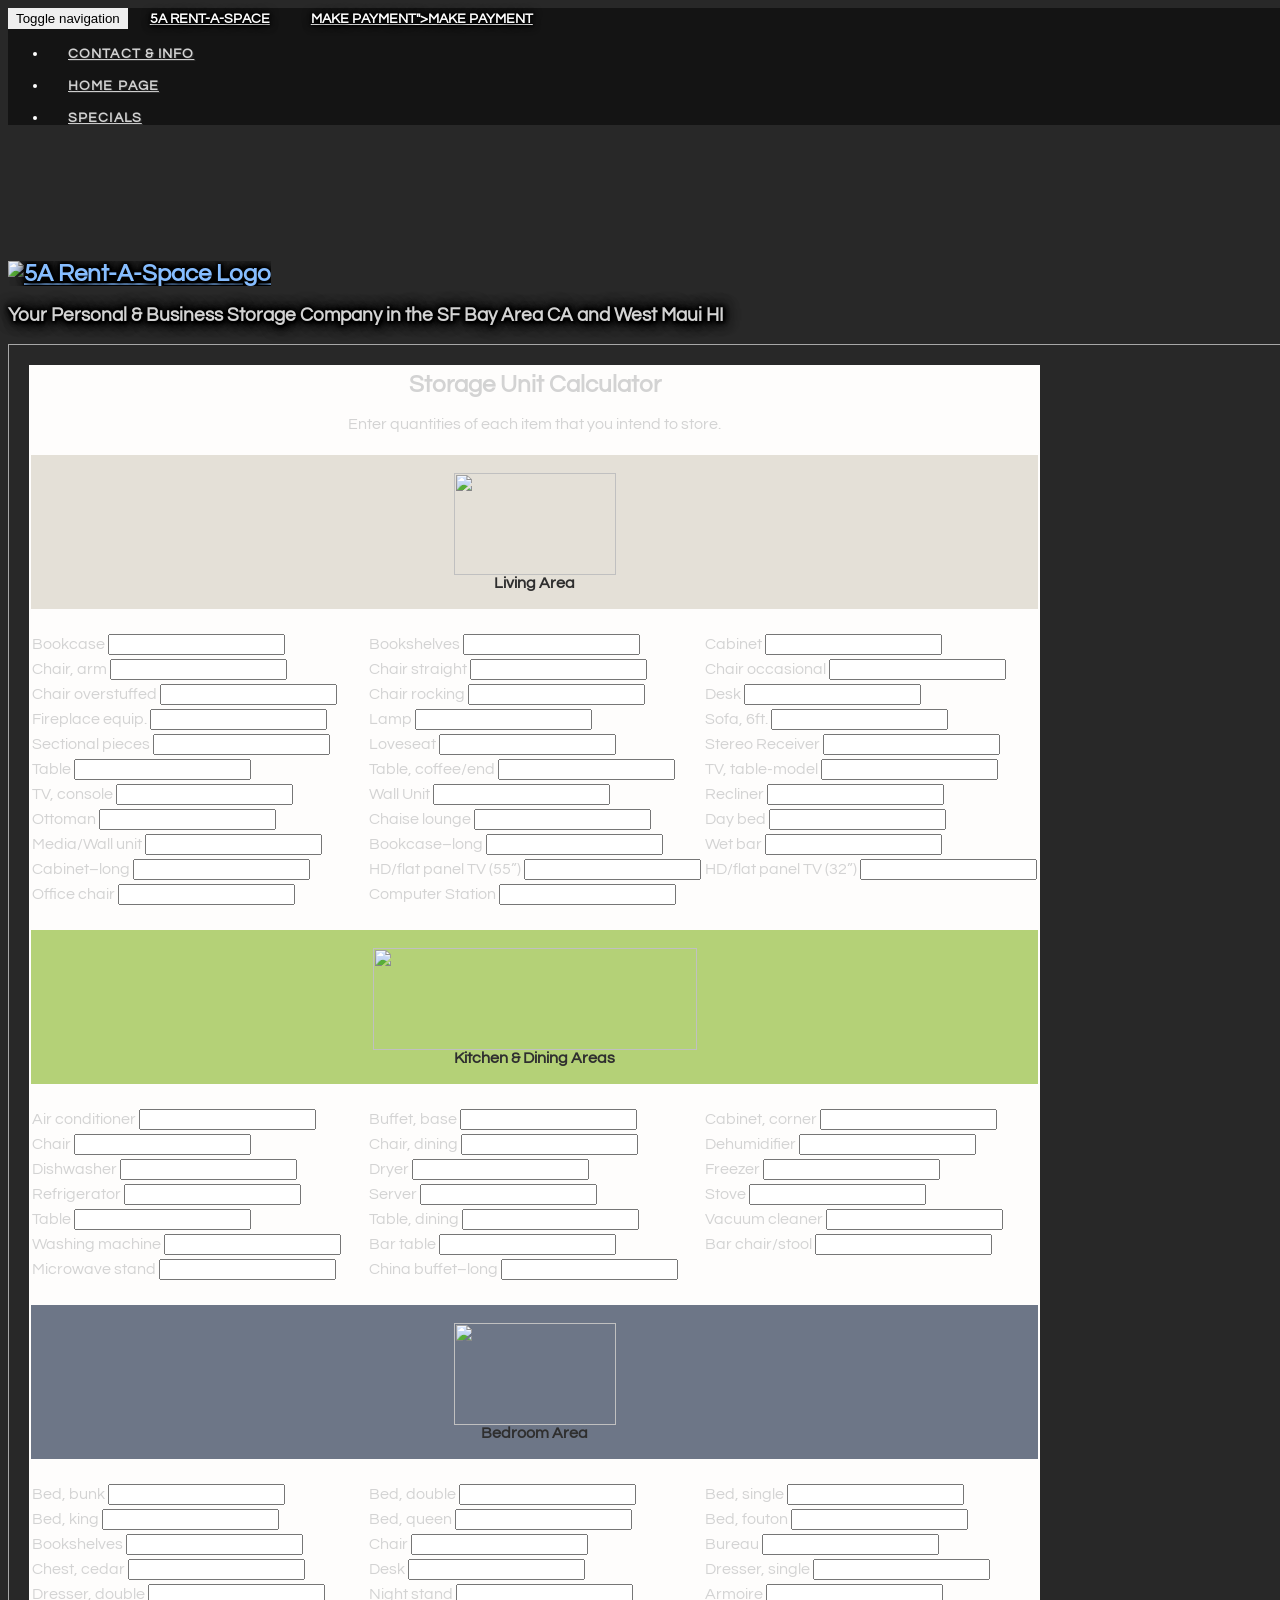
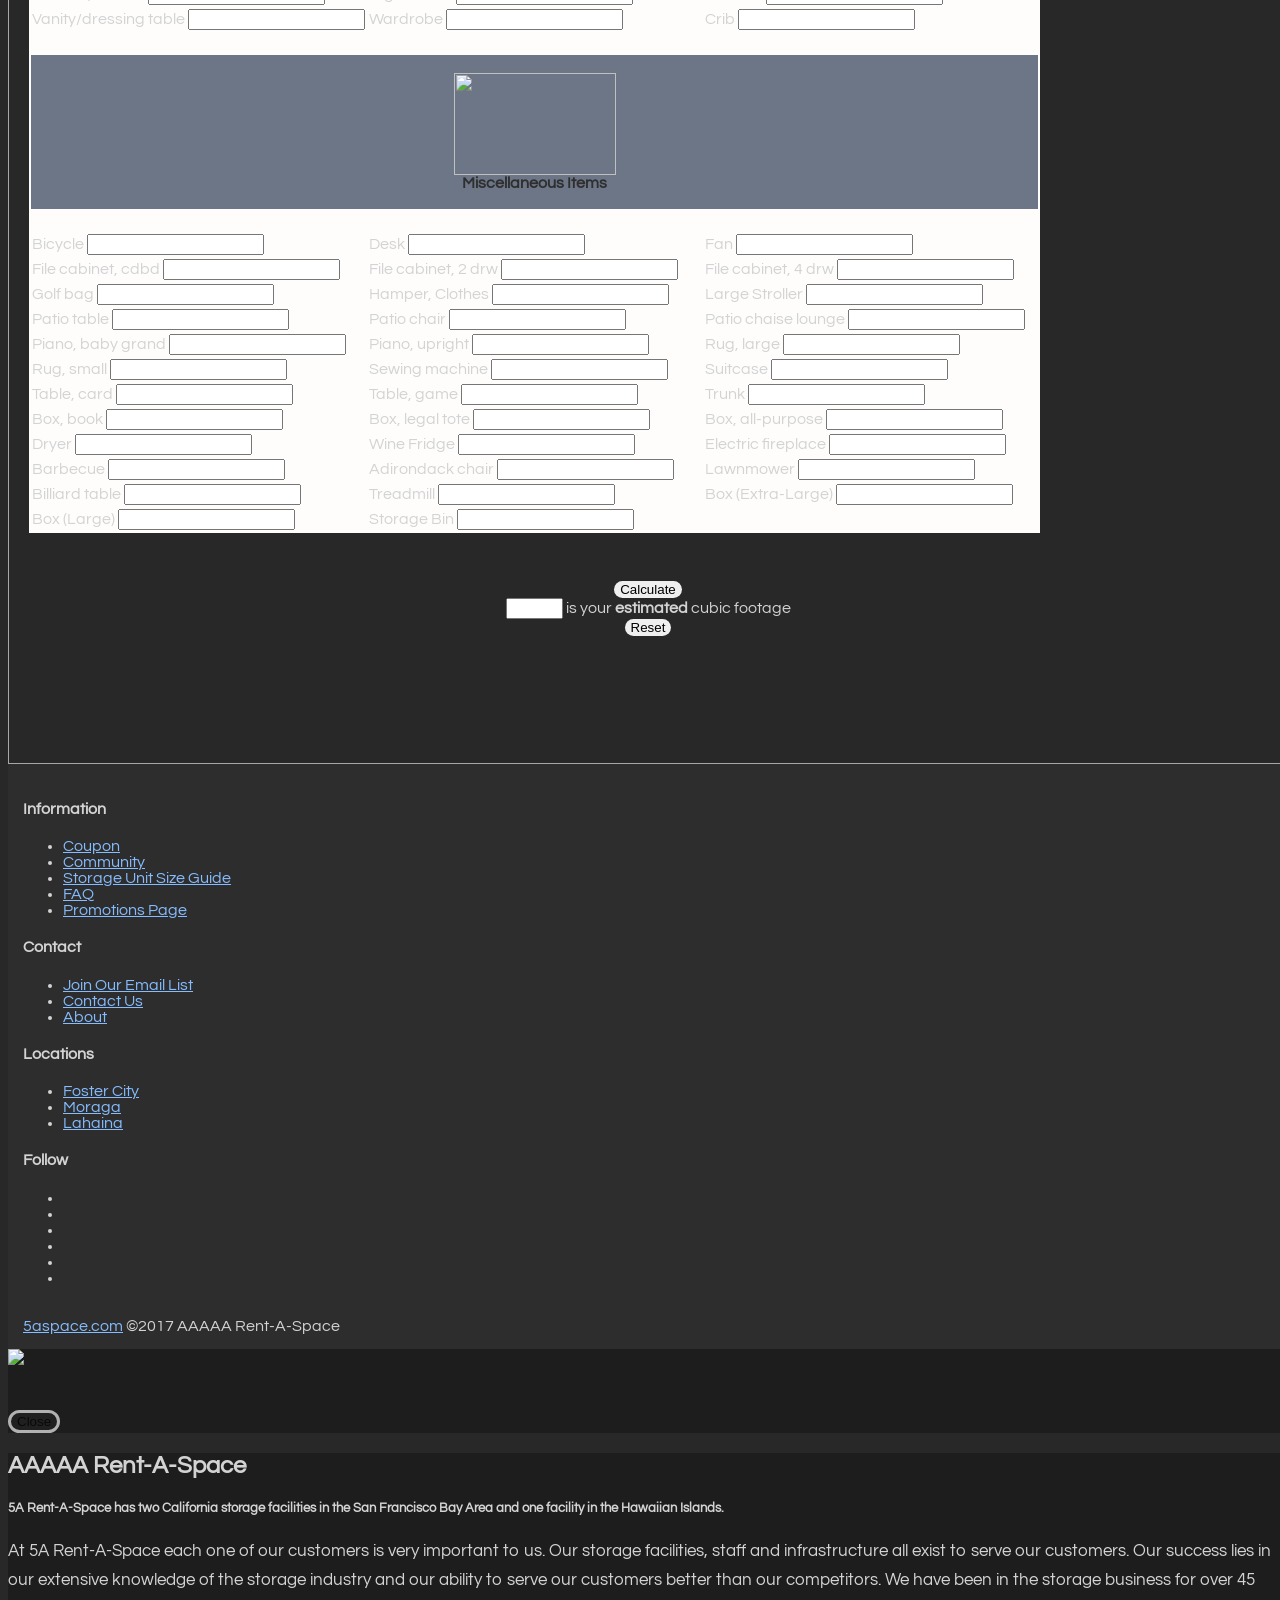
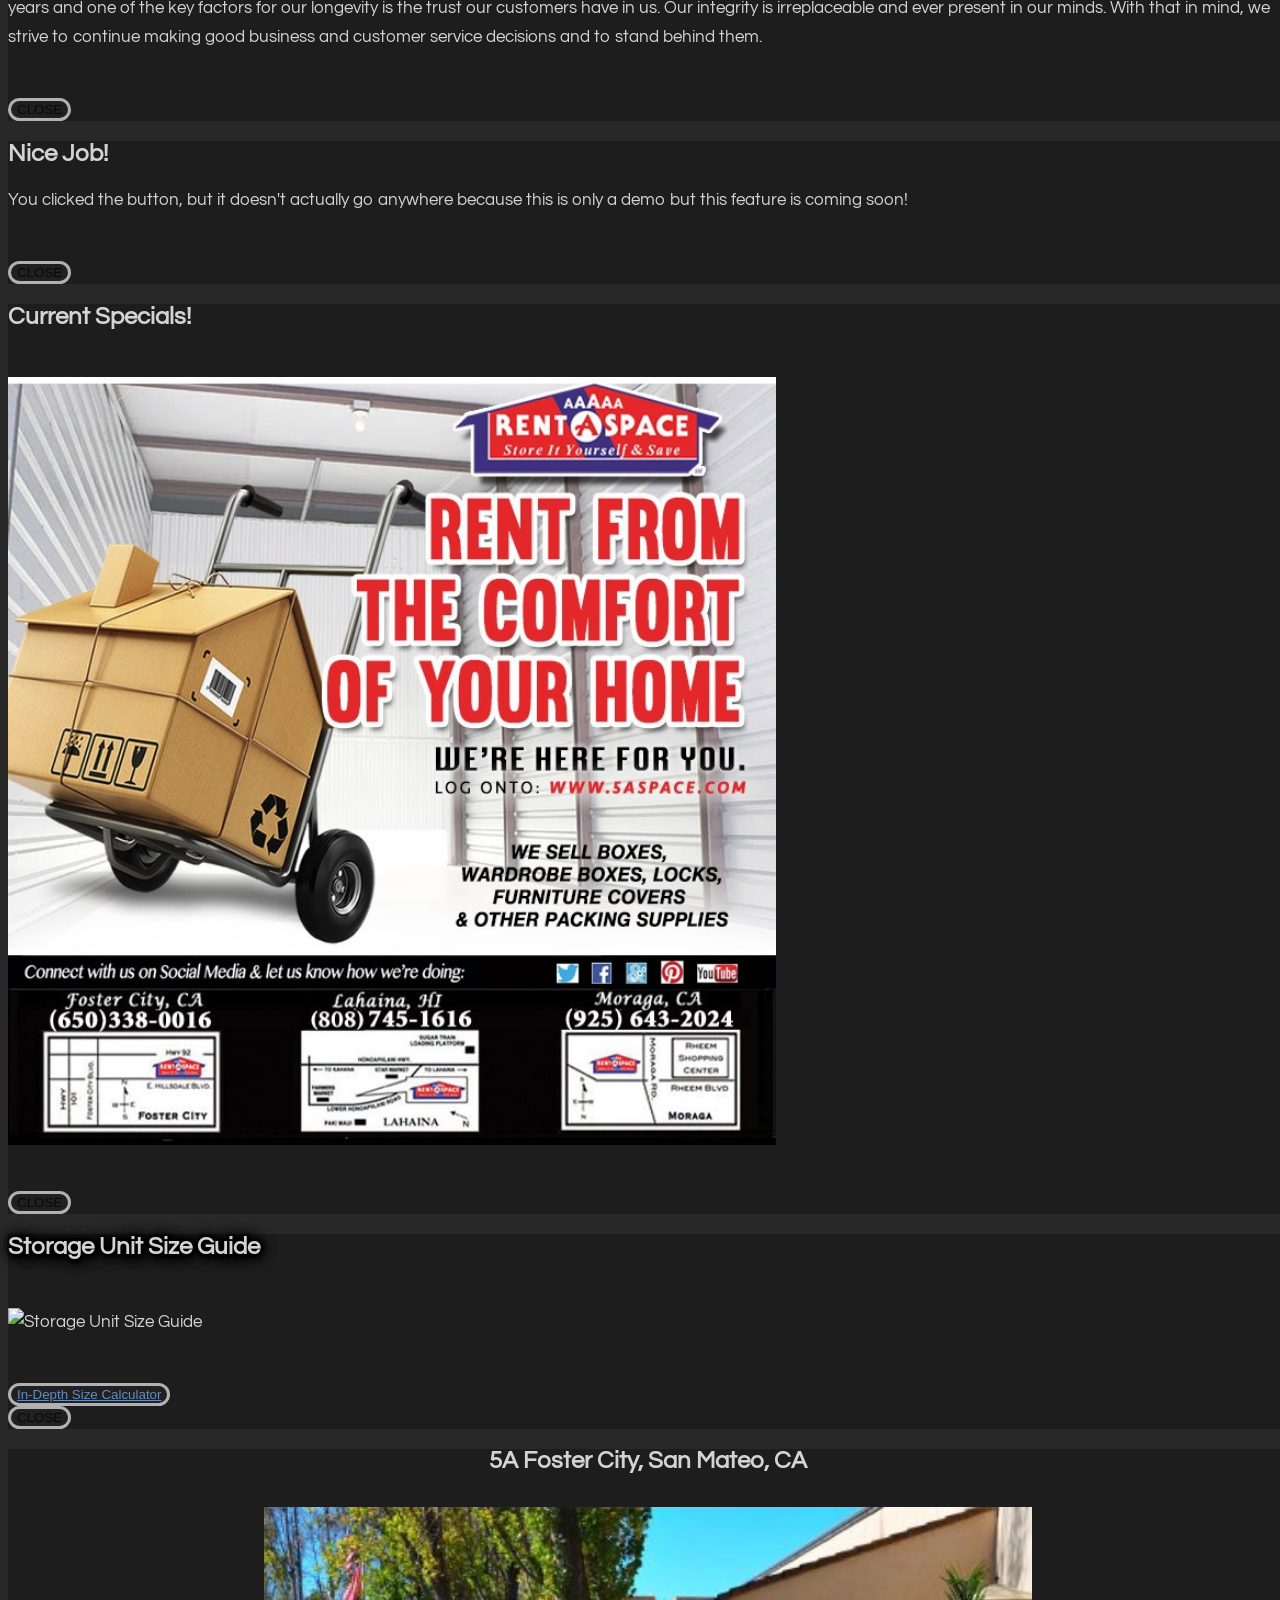
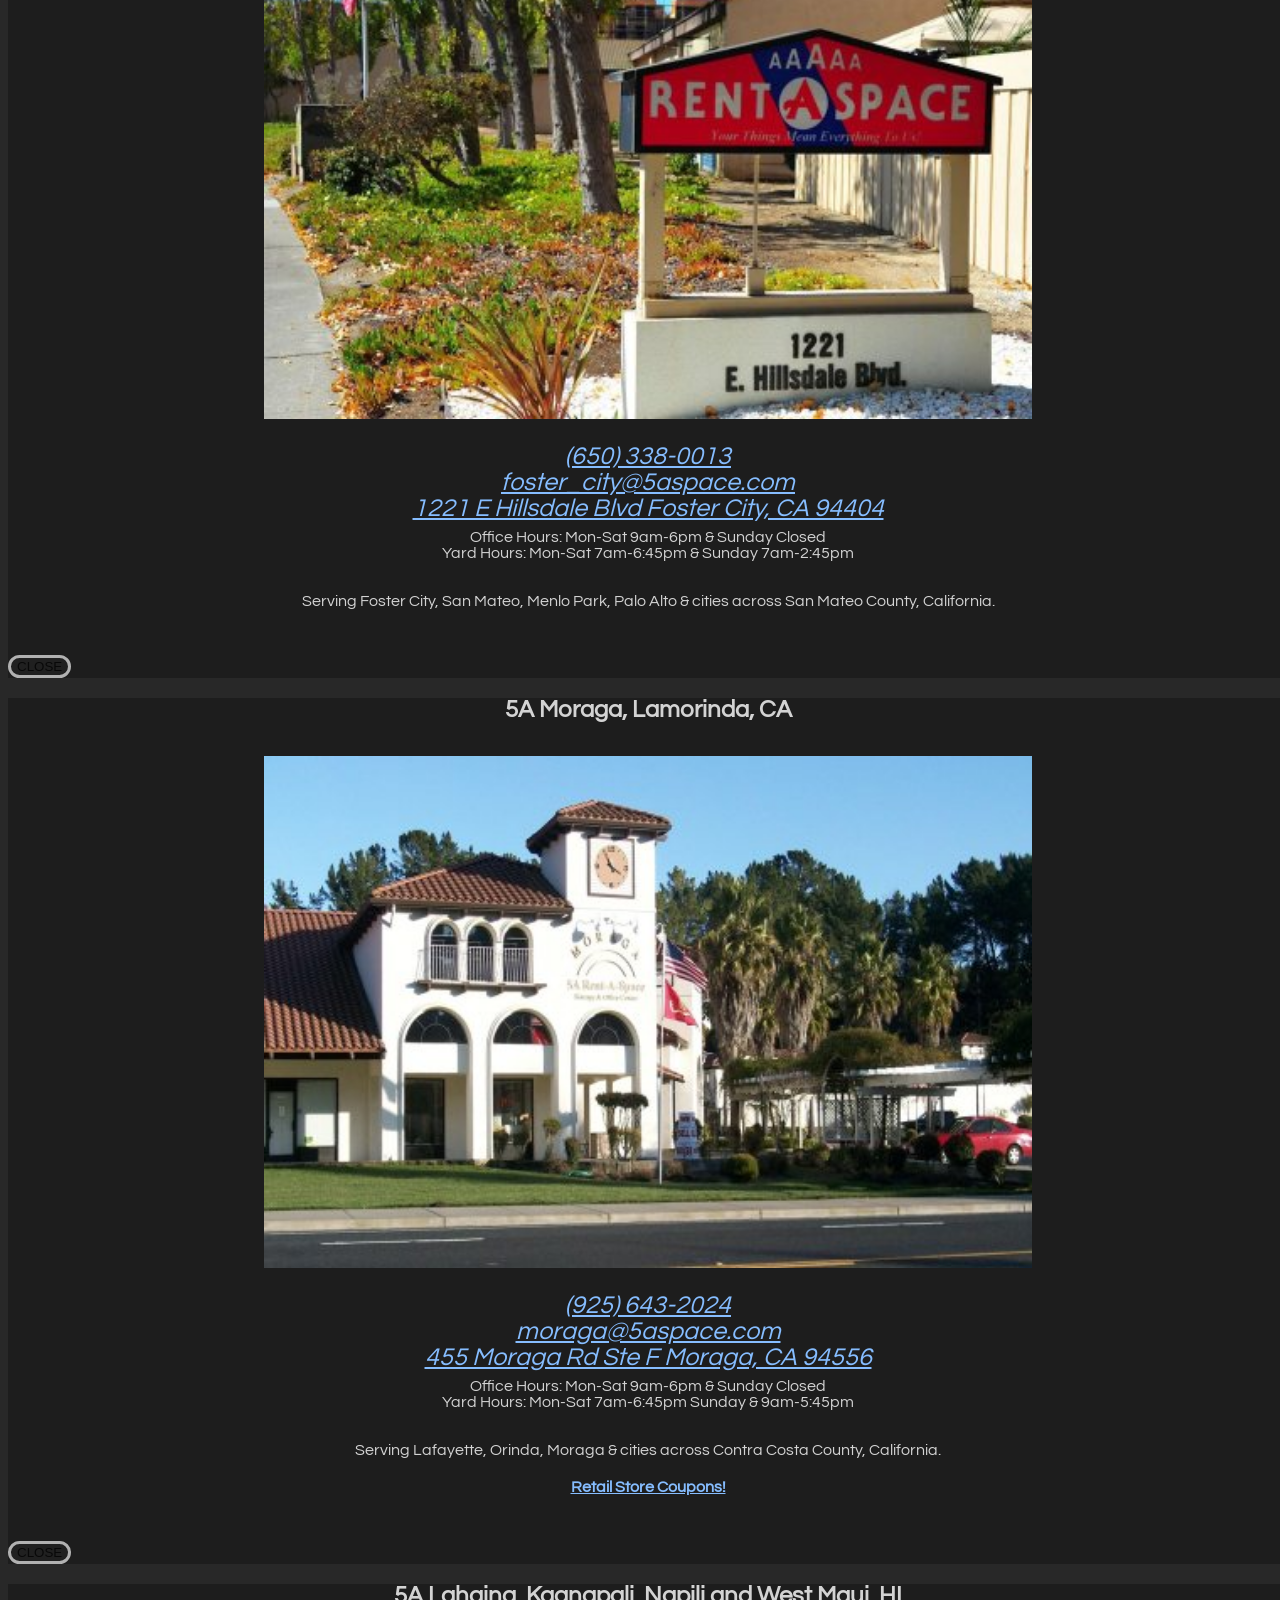
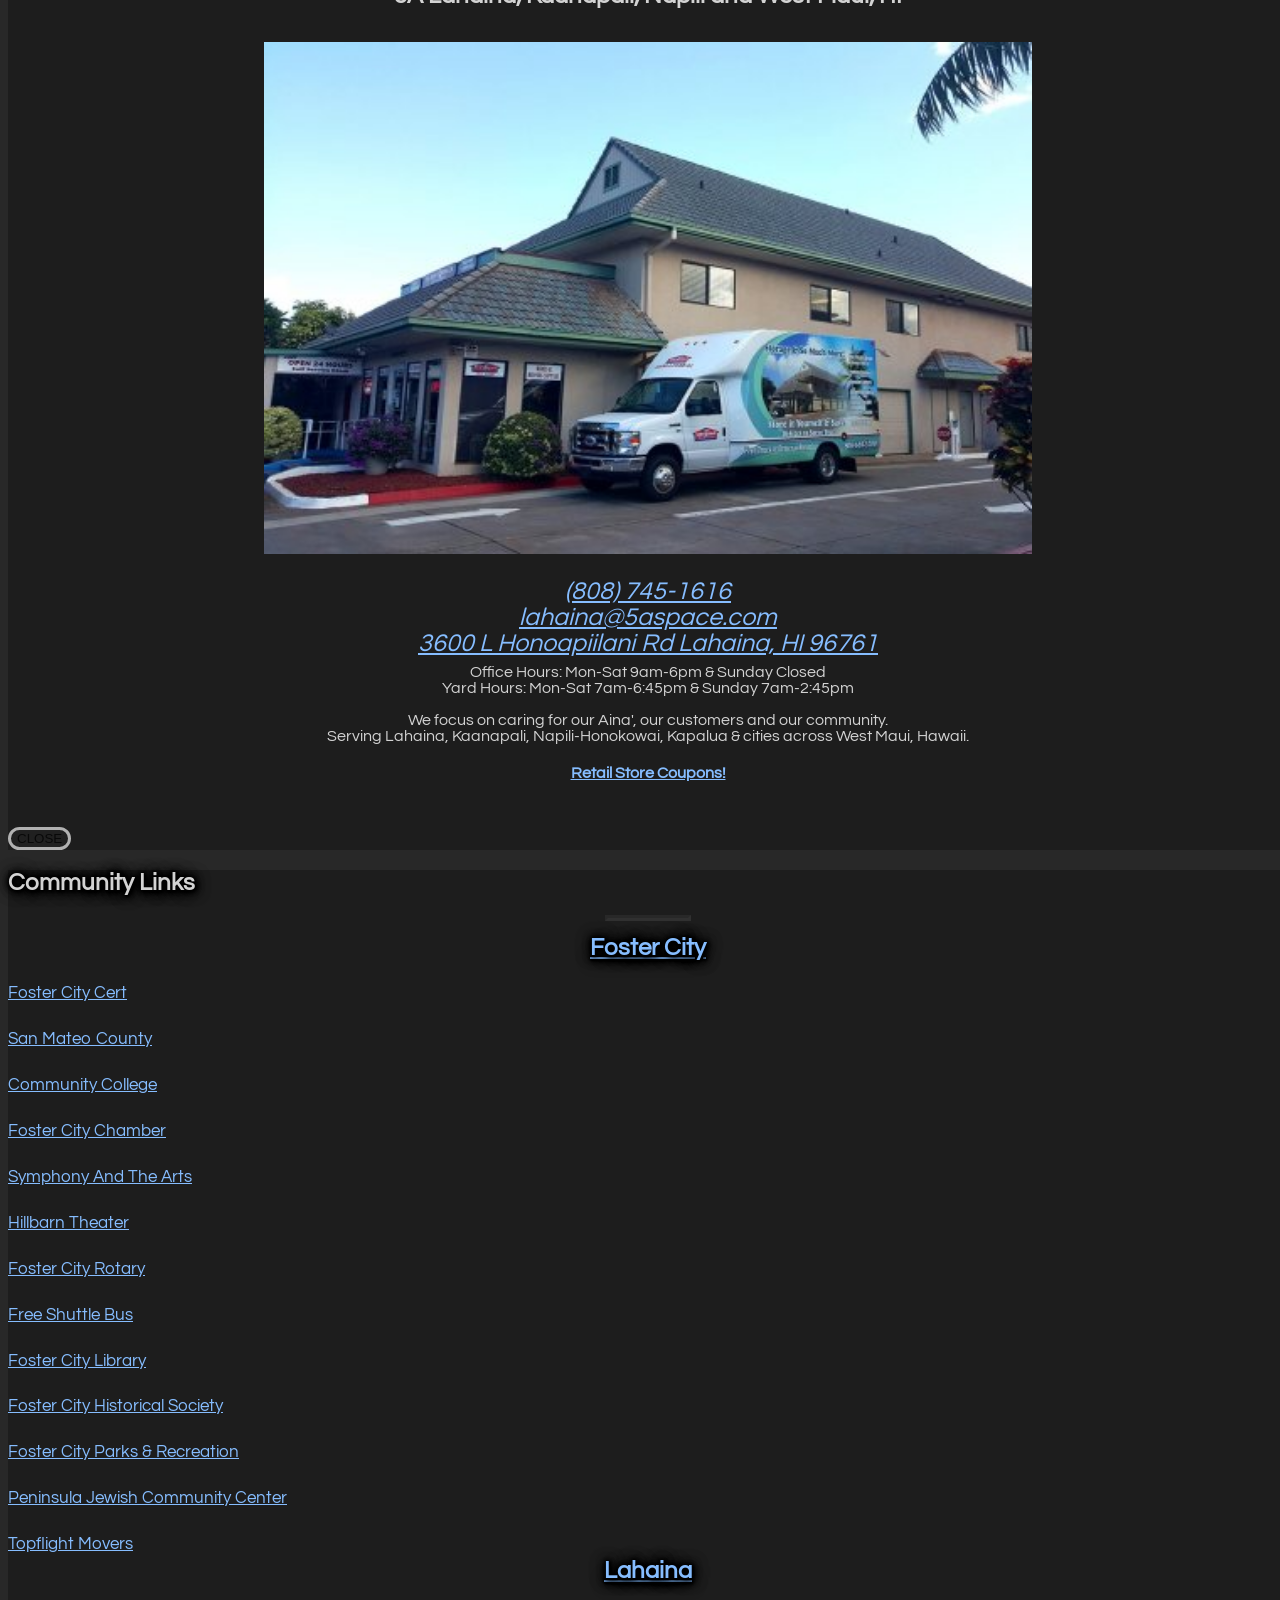
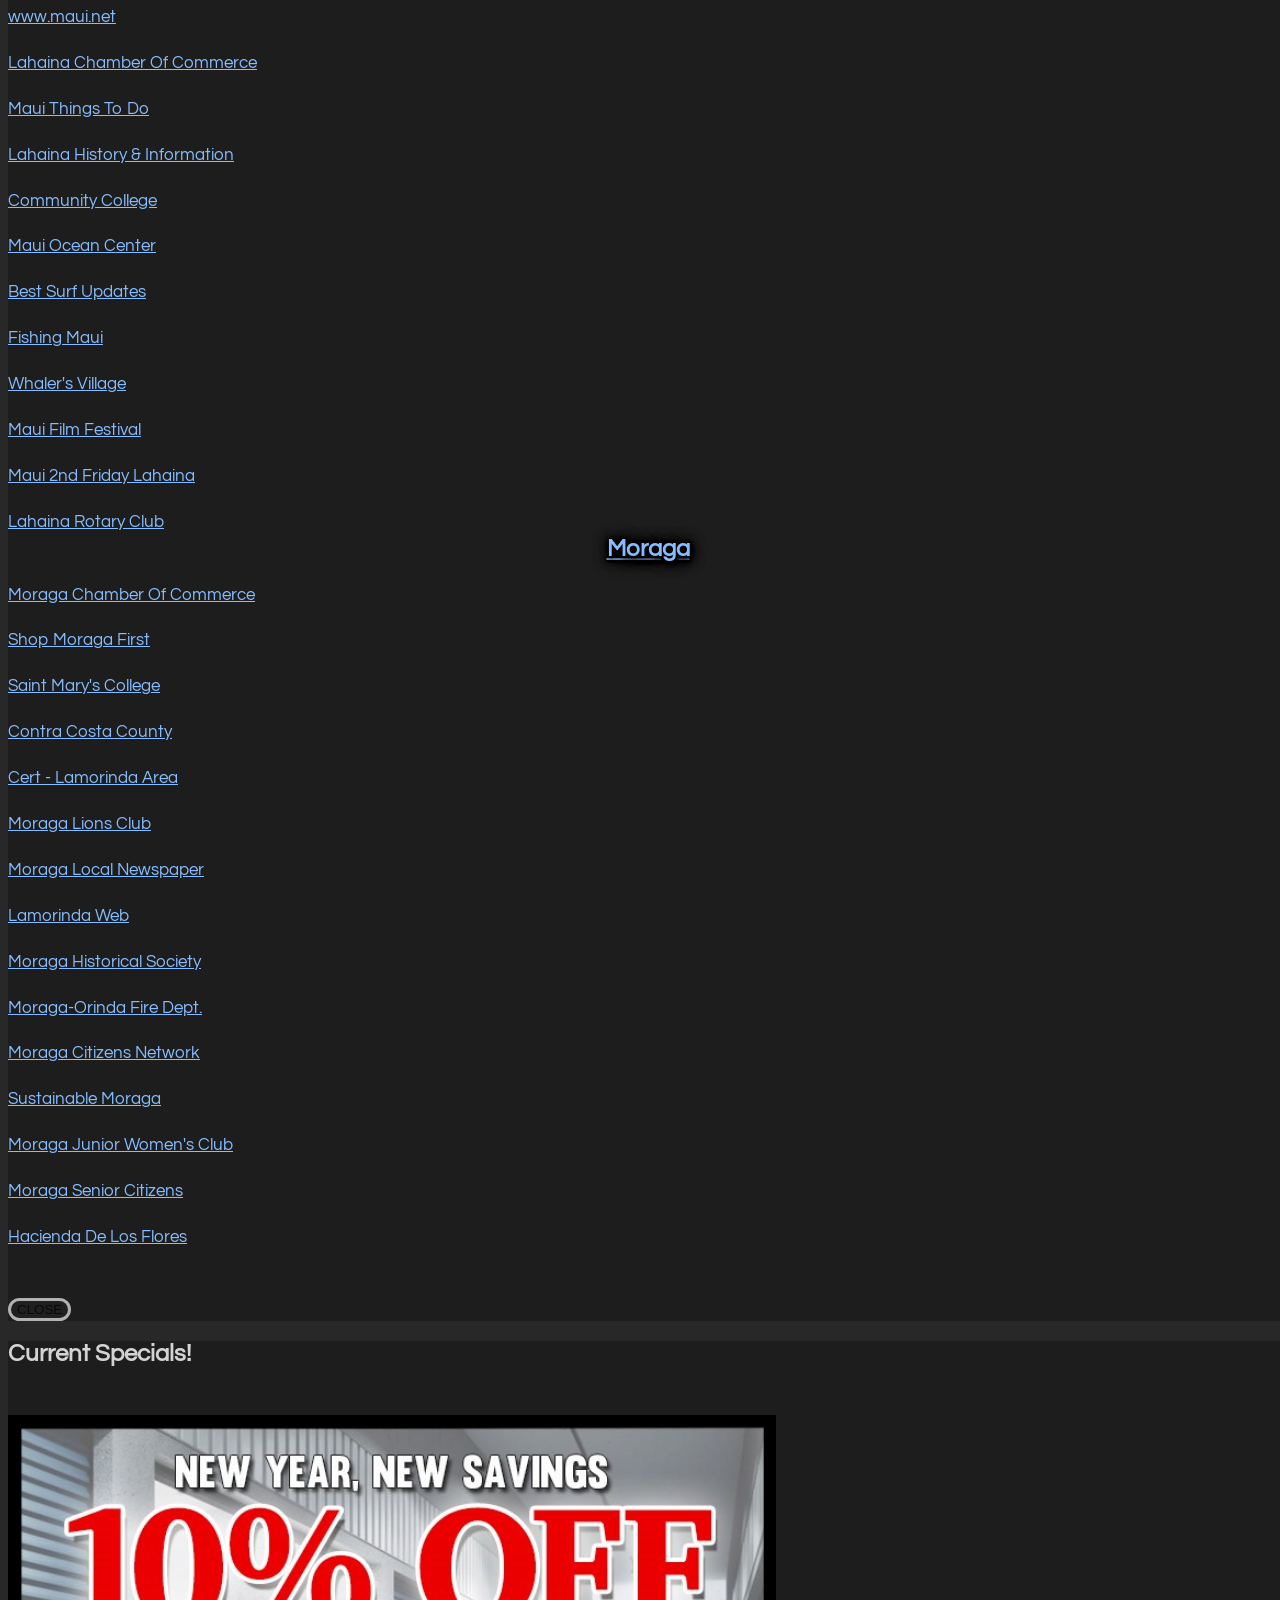
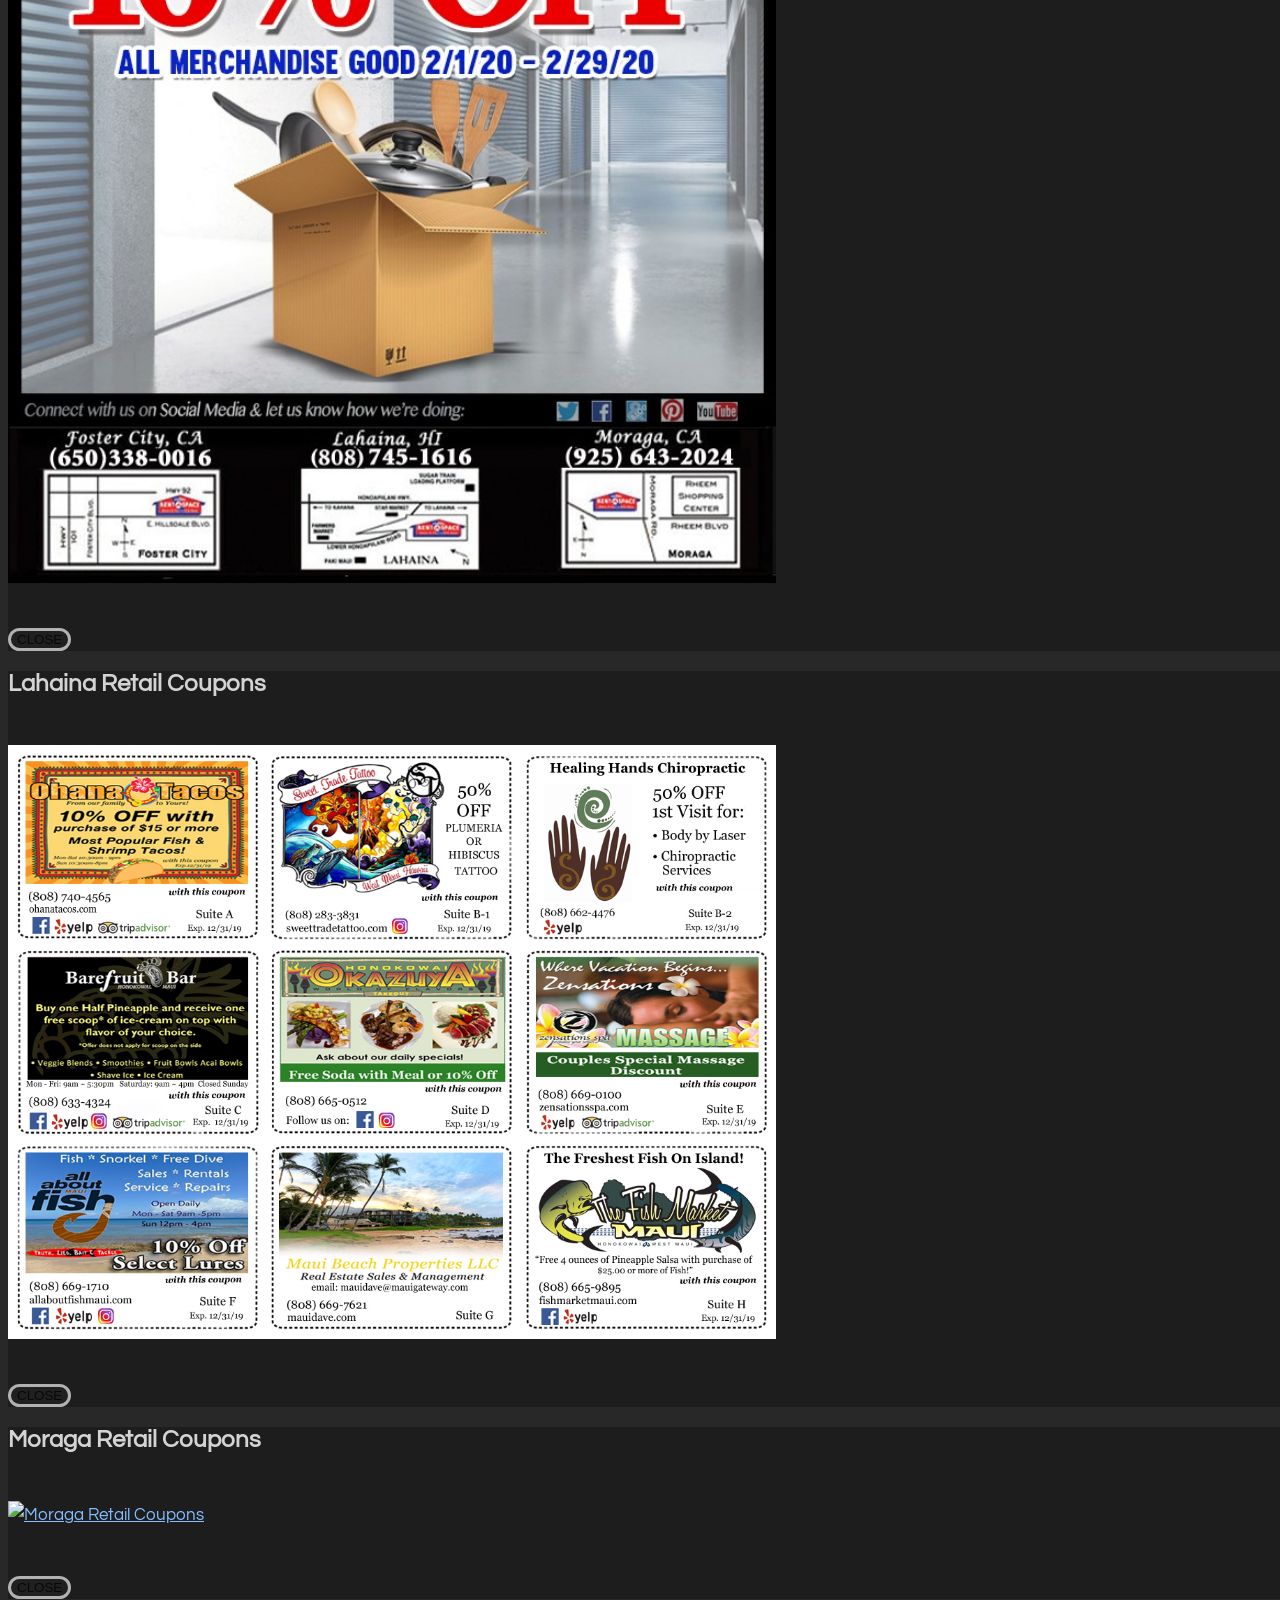
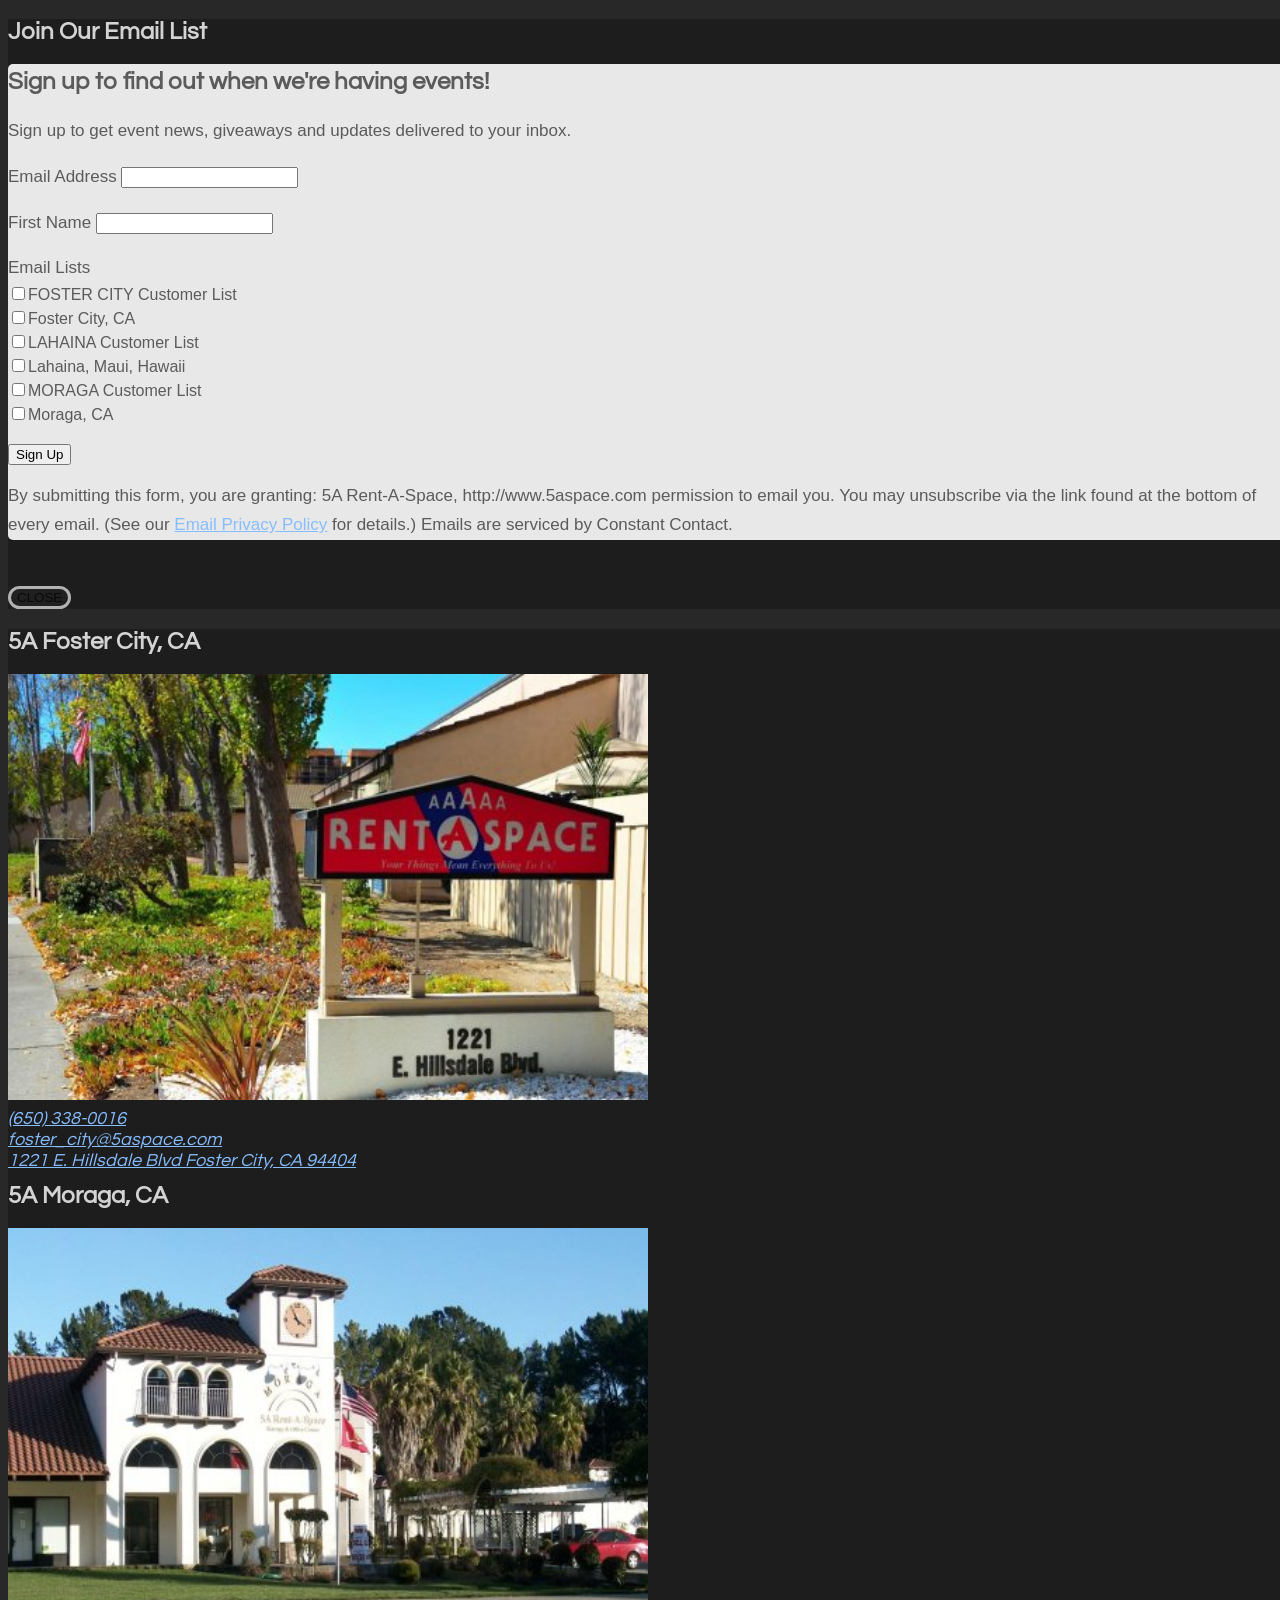
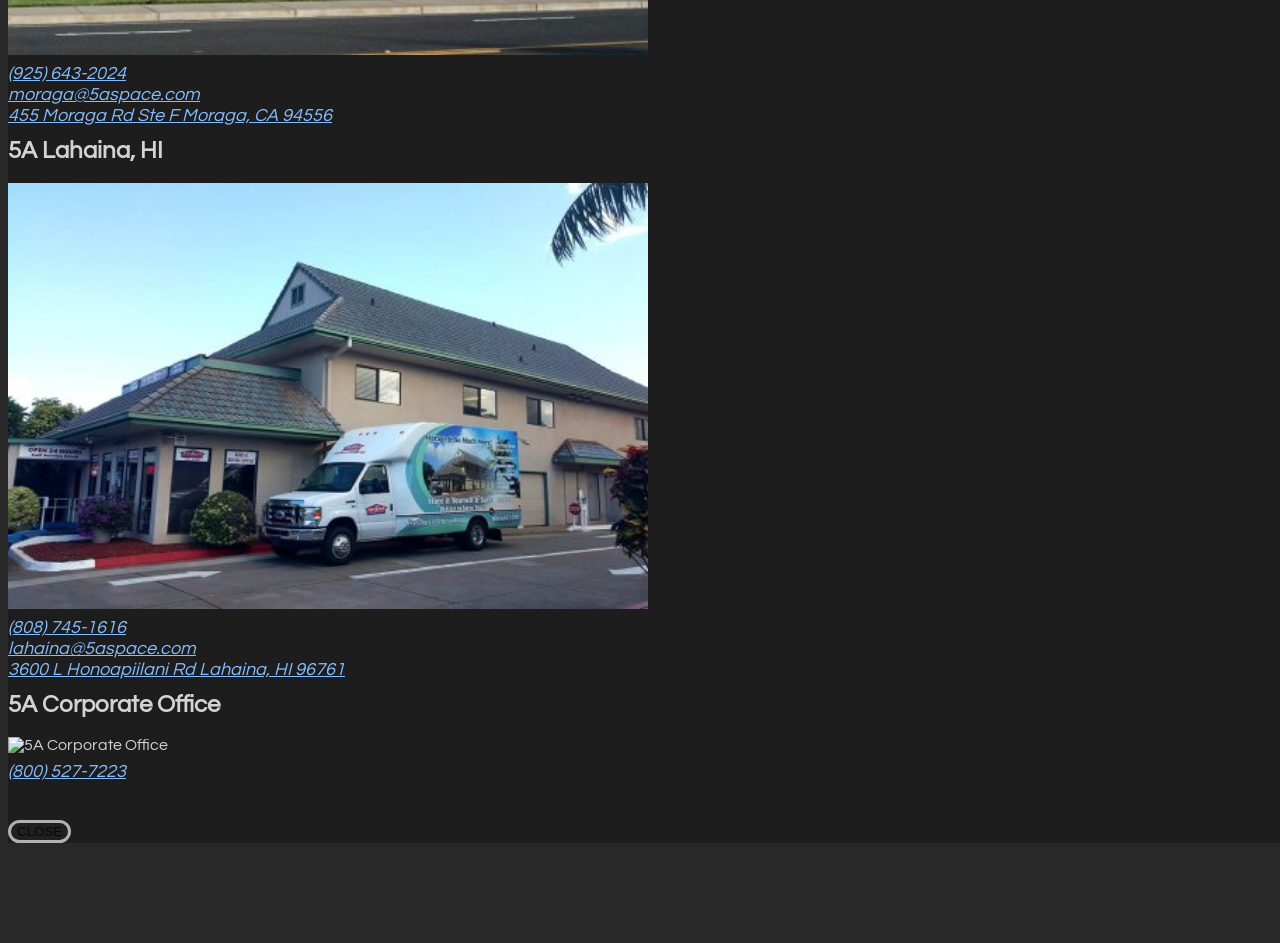
==== calculator.html @ 6c607f5f "broken payment fix" ====
<!DOCTYPE html PUBLIC "-//W3C//DTD XHTML 1.0 Transitional//EN" "http://www.w3.org/TR/xhtml1/DTD/xhtml1-transitional.dtd">
<html xmlns="http://www.w3.org/1999/xhtml">
<head>
<meta http-equiv="Content-Type" content="text/html; charset=utf-8" /> 
<title>Self Storage Unit Size Calculator</title>
<meta name="Description" content="Storage Calculator, Self Storage Size Estimator, Storage Unit Calculator, What Size storage unit do I need" />
<meta name="Keywords" content="Storage Size Calculator, Self Storage Calculator, Storage Unit Size Calculator, Estimate storage size" />
<link rel="stylesheet" href="css/Calculator.css" type="text/css"  />
<link href='https://fonts.googleapis.com/css?family=Oswald:400,700' rel='stylesheet' type='text/css'>
<link href='https://fonts.googleapis.com/css?family=Source+Sans+Pro:400,200,300' rel='stylesheet' type='text/css'>
<script type="text/javascript" src="js/calculator.js"></script>
<link rel="stylesheet" href="css/main.less" type="text/css"  />
	<meta name="google-site-verification" content="ocNGnnZP3JpmHWPyj6pbI2cDmm80ejwDVeFhVrMP1SE">
	<meta name="p:domain_verify" content="5b68de79ee02fbf4e88bec102902436c">
    <meta name="viewport" content="width=device-width, initial-scale=1.0">
    <meta name="generator" content="Codeply">
    <link rel="stylesheet" href="css/bootstrap.min.css" />
    <link href="css/animate.min.css" rel="stylesheet" />
    <link rel="stylesheet" href="css/ionicons.min.css" />
    <link rel="stylesheet" href="css/styles.css" />
    <link rel="apple-touch-icon" sizes="57x57" href="fav/apple-icon-57x57.png">
<link rel="apple-touch-icon" sizes="60x60" href="fav/apple-icon-60x60.png">
<link rel="apple-touch-icon" sizes="72x72" href="fav/apple-icon-72x72.png">
<link rel="apple-touch-icon" sizes="76x76" href="fav/apple-icon-76x76.png">
<link rel="apple-touch-icon" sizes="114x114" href="fav/apple-icon-114x114.png">
<link rel="apple-touch-icon" sizes="120x120" href="fav/apple-icon-120x120.png">
<link rel="apple-touch-icon" sizes="144x144" href="fav/apple-icon-144x144.png">
<link rel="apple-touch-icon" sizes="152x152" href="fav/apple-icon-152x152.png">
<link rel="apple-touch-icon" sizes="180x180" href="fav/apple-icon-180x180.png">
<link rel="icon" type="image/png" sizes="192x192"  href="fav/android-icon-192x192.png">
<link rel="icon" type="image/png" sizes="32x32" href="fav/favicon-32x32.png">
<link rel="icon" type="image/png" sizes="96x96" href="fav/favicon-96x96.png">
<link rel="icon" type="image/png" sizes="16x16" href="fav/favicon-16x16.png">
<link rel="manifest" href="fav/manifest.json">
<meta name="msapplication-TileColor" content="#ffffff">
<meta name="msapplication-TileImage" content="fav/ms-icon-144x144.png">
<meta name="theme-color" content="#ffffff">
<script>
  (function(i,s,o,g,r,a,m){i['GoogleAnalyticsObject']=r;i[r]=i[r]||function(){
  (i[r].q=i[r].q||[]).push(arguments)},i[r].l=1*new Date();a=s.createElement(o),
  m=s.getElementsByTagName(o)[0];a.async=1;a.src=g;m.parentNode.insertBefore(a,m)
  })(window,document,'script','//www.google-analytics.com/analytics.js','ga');

  ga('create', 'UA-31565668-1', 'auto');
  ga('send', 'pageview');

</script>
  </head>
  <body>
    <nav id="topNav" class="navbar navbar-default navbar-fixed-top">
        <div class="container-fluid">
            <div class="navbar-header">
                <button type="button" class="navbar-toggle collapsed" data-toggle="collapse" data-target="#bs-navbar">
                    <span class="sr-only">Toggle navigation</span>
                    <span class="icon-bar"></span>
                    <span class="icon-bar"></span>
                    <span class="icon-bar"></span>
                </button>
                
                <a class="navbar-brand page-scroll" href="#two">5A Rent-A-Space</a>
				<a class="navbar-brand" href="javascript:ShowPayOnline(0)">Make Payment">Make Payment</a>
            </div>
            <div class="navbar-collapse collapse" id="bs-navbar">
                <ul class="nav navbar-nav">
                    <!--<li>
                        <a class="page-scroll" href="#one">Intro</a>
                    </li>
                    <li>
                        <a class="page-scroll" href="#two">Our Locations</a>
                    </li>
                    <li>
                        <a class="page-scroll" href="#three">Gallery</a>
                    </li>-->
                    <li>
                        <a class="page-scroll" href="#footer">Contact & Info</a>
                    </li>
                </ul>
                <ul class="nav navbar-nav navbar-middle">
                    <li>
                        <a href="index.html">Home Page</a>
                    </li>
                </ul>
                <ul class="nav navbar-nav navbar-right">
                    <!--<li>
                        <a href="javascript:ShowPayOnline(0)">Make A Payment</a>
                    </li>-->
                    <li>
                        <a class="page-scroll" data-toggle="modal" href="#specialModal">Specials</a>
                    </li>
                </ul>
            </div>
        </div>
    </nav>
    <!--<header id="first">
        <div class="header-content">
            <div class="inner">
                <h1 class="cursive">5A Rent-A-Space</h1>
                <h1><img src="img/5alogo1.png" alt="5A Rent-A-Space Logo" name="5a" width="50%" align="absmiddle"></h1>
                <h3>Your Personal & Business Storage Company in the SF Bay Area CA and West Maui HI</h3>
                <hr>
               <a href="#video-background" id="toggleVideo" data-toggle="collapse" class="btn btn-primary btn-xl">Toggle Video</a> &nbsp; 
               <h1><a href="#two" class="btn btn-primary btn-xl page-scroll">Our Locations</a></h1>
            </div>
        </div>
        
        <video autoplay loop class="fillWidth fadeIn wow collapse in" data-wow-delay="0.5s" poster="img/Traffic-blurred2.jpg" id="video-background">
            <source src="img/lahaina.mp4" type="video/mp4">Your browser does not support the video tag. It is suggested that you upgrade your browser.
        </video>
        
    </header>
	-->
    <!-- 
    <section class="bg-primary" id="one">
        <div class="container">
            <div class="row">
                <div class="col-lg-6 col-lg-offset-3 col-md-8 col-md-offset-2 text-center">
                    <h2 class="margin-top-0 text-primary">Test Site By Trav</h2>
                    <br>
                    <p class="text-faded">
                        This responsive site allows for layouts that behave accordingly on different devices.
                    </p>
                    <a href="#two" class="btn btn-default btn-xl page-scroll">Our Locations</a>
                </div>
            </div>
        </div>
    </section>
    -->
    <section id="two">
        <div class="container">
            <div class="row">
                <div class="col-lg-12 text-center">
                    <h1><a href="index.html"><img src="img/5alogo1.png" alt="5A Rent-A-Space Logo" name="5a" width="30%" align="absmiddle"></a></h1>
                <h3>Your Personal & Business Storage Company in the SF Bay Area CA and West Maui HI</h3>
                </div>
            </div>
        </div>
        
        <div class="container">       				
        <div class="calc" style="border: 1px solid #A7A7A7; padding: 20px;">
  <form action="" name="unitsizecalc" id="unitsizecalc">
    <table border="0" bordercolor="#000" bgcolor="fefdfc">
      <tr style="background: transparent!important;">
      <td colspan="6" style="padding: 5px; text-align: center;"><h2 style="padding-top:0; margin-top: 0;">Storage Unit Calculator</h2>Enter quantities of each item that you intend to store.<br/><br/></td>
      </tr>
      <tr>
        <th valign="bottom" class="calc" colspan="6" style="text-align: center; padding-top: 18px; padding-bottom: 18px; color: #2f2f2f; background: #e4e0d7"><img src="img/LivingRoom.jpg" width=162 height=102><br/>Living Area</th>
      </tr>
      <tr height="20px"></tr>
      <tr>
        <td class="calc" colspan="2">Bookcase
          <input class="sizecalc" type="number" min="0" name="LR_bookcase" /></td>
        <td class="calc" colspan="2">Bookshelves
          <input class="sizecalc" type="number" min="0" name="LR_bookshelves" /></td>
        <td class="calc" colspan="2">Cabinet
          <input class="sizecalc" type="number" min="0" name="LR_cabinet" /></td>
      </tr>
      <tr>
        <td class="calc" colspan="2">Chair, arm
          <input class="sizecalc" type="number" min="0" name="LR_chair_arm" /></td>
        <td class="calc" colspan="2">Chair straight
          <input class="sizecalc" type="number" min="0" name="LR_chair_straight" /></td>
        <td class="calc" colspan="2">Chair occasional
          <input class="sizecalc" type="number" min="0" name="LR_chair_occas" /></td>
      </tr>
      <tr>
        <td class="calc" colspan="2">Chair overstuffed
          <input class="sizecalc" type="number" min="0" name="LR_chair_overstuff" /></td>
        <td class="calc" colspan="2">Chair rocking
          <input class="sizecalc" type="number" min="0" name="LR_chair_rocking" /></td>
        <td class="calc" colspan="2">Desk
          <input class="sizecalc" type="number" min="0" name="LR_desk" /></td>
      </tr>
      <tr>
        <td class="calc" colspan="2">Fireplace equip.
          <input class="sizecalc" type="number" min="0" name="LR_fireplace_equip" /></td>
        <td class="calc" colspan="2">Lamp
          <input class="sizecalc" type="number" min="0" name="LR_lamp" /></td>
        <td class="calc" colspan="2">Sofa, 6ft.
          <input class="sizecalc" type="number" min="0" name="LR_sofa_6ft" /></td>
      </tr>
      <tr>
        <td class="calc" colspan="2">Sectional pieces
          <input class="sizecalc" type="number" min="0" name="LR_sofa_sect" /></td>
        <td class="calc" colspan="2">Loveseat
          <input class="sizecalc" type="number" min="0" name="LR_sofa_loveseat" /></td>
        <td class="calc" colspan="2">Stereo Receiver
          <input class="sizecalc" type="number" min="0" name="LR_stereo_console" /></td>
      </tr>
      <tr>
        <td class="calc" colspan="2">Table
          <input class="sizecalc" type="number" min="0" name="LR_table" /></td>
        <td class="calc" colspan="2">Table, coffee/end
          <input class="sizecalc" type="number" min="0" name="LR_table_coffee_end" /></td>
        <td class="calc" colspan="2">TV, table-model
          <input class="sizecalc" type="number" min="0" name="LR_tv_table_model" /></td>
      </tr>
      <tr>
        <td class="calc" colspan="2">TV, console
          <input class="sizecalc" type="number" min="0" name="LR_tv_console" /></td>
        <td class="calc" colspan="2">Wall Unit
          <input class="sizecalc" type="number" min="0" name="LR_wallunit" /></td>
          <td class="calc" colspan="2">Recliner
          <input class="sizecalc" type="number" min="0" name="LR_recliner" /></td>
      </tr>     
      <tr>
        <td class="calc" colspan="2">Ottoman
          <input class="sizecalc" type="number" min="0" name="LR_ottoman" /></td>
        <td class="calc" colspan="2">Chaise lounge
          <input class="sizecalc" type="number" min="0" name="LR_chaiselounge" /></td>
          <td class="calc" colspan="2">Day bed
          <input class="sizecalc" type="number" min="0" name="LR_daybed" /></td>
      </tr>
      <tr>
        <td class="calc" colspan="2">Media/Wall unit
          <input class="sizecalc" type="number" min="0" name="LR_mediawallunit" /></td>
        <td class="calc" colspan="2">Bookcase–long
          <input class="sizecalc" type="number" min="0" name="LR_booklong" /></td>
          <td class="calc" colspan="2">Wet bar
          <input class="sizecalc" type="number" min="0" name="LR_wetbar" /></td>
      </tr>
      <tr>
        <td class="calc" colspan="2">Cabinet–long
          <input class="sizecalc" type="number" min="0" name="LR_cabinetlong" /></td>
        <td class="calc" colspan="2">HD/flat panel TV (55”)
          <input class="sizecalc" type="number" min="0" name="LR_hdfivefive" /></td>
          <td class="calc" colspan="2">HD/flat panel TV (32”)
          <input class="sizecalc" type="number" min="0" name="LR_hdthreetwo" /></td>
      </tr>
      <tr>
        <td class="calc" colspan="2">Office chair
          <input class="sizecalc" type="number" min="0" name="LR_officechair" /></td>
        <td class="calc" colspan="2">Computer Station
          <input class="sizecalc" type="number" min="0" name="LR_computerstation" /></td>
      </tr><tr height="20px"></tr>      
      <tr>
        <th valign="bottom" class="calc" colspan="6" style="text-align: center; padding-top: 18px; padding-bottom: 18px; color: #2f2f2f; background: #b4d177"><img src="img/Kitchen-Dining.jpg" width=324 height=102><br/>Kitchen & Dining Areas</th>
      </tr>
      <tr height="20px"></tr>
      <tr>
        <td class="calc" colspan="2">Air conditioner
          <input class="sizecalc" type="number" min="0" name="APP_aircond" /></td>
        <td class="calc" colspan="2">Buffet, base
          <input class="sizecalc" type="number" min="0" name="DR_buffet_base" /></td>
        <td class="calc" colspan="2">Cabinet, corner
          <input class="sizecalc" type="number" min="0" name="DR_cabinet_corner" /></td>
      </tr>
      <tr>
        <td class="calc" colspan="2">Chair
          <input class="sizecalc" type="number" min="0" name="APP_chair" /></td>
        <td class="calc" colspan="2">Chair, dining
          <input class="sizecalc" type="number" min="0" name="DR_chair_dining" /></td>
        <td class="calc" colspan="2">Dehumidifier
          <input class="sizecalc" type="number" min="0" name="APP_dehumid" /></td>
      </tr>
      <tr>
        <td class="calc" colspan="2">Dishwasher
          <input class="sizecalc" type="number" min="0" name="APP_dishwasher" /></td>
        <td class="calc" colspan="2">Dryer
          <input class="sizecalc" type="number" min="0" name="APP_dryer" /></td>
        <td class="calc" colspan="2">Freezer
          <input class="sizecalc" type="number" min="0" name="APP_freezer" /></td>
      </tr>
      <tr>
        <td class="calc" colspan="2">Refrigerator
          <input class="sizecalc" type="number" min="0" name="APP_refridge" /></td>
        <td class="calc" colspan="2">Server
          <input class="sizecalc" type="number" min="0" name="DR_server" /></td>
        <td class="calc" colspan="2">Stove
          <input class="sizecalc" type="number" min="0" name="APP_stove" /></td>
      </tr>
      <tr>
        <td class="calc" colspan="2">Table
          <input class="sizecalc" type="number" min="0" name="APP_table" /></td>
        <td class="calc" colspan="2">Table, dining
          <input class="sizecalc" type="number" min="0" name="APP_table_dining" /></td>
        <td class="calc" colspan="2">Vacuum cleaner
          <input class="sizecalc" type="number" min="0" name="APP_vacuum" /></td>
      </tr>
      <tr>
        <td class="calc" colspan="2">Washing machine
          <input class="sizecalc" type="number" min="0" name="APP_washing_mach" /></td>
        <td class="calc" colspan="2">Bar table
          <input class="sizecalc" type="number" min="0" name="DR_bartable" /></td>
          <td class="calc" colspan="2">Bar chair/stool
          <input class="sizecalc" type="number" min="0" name="DR_barstool" /></td>
      </tr>
      <tr>
          <td class="calc" colspan="2">Microwave stand
          <input class="sizecalc" type="number" min="0" name="DR_microstand" /></td>
          <td class="calc" colspan="2">China buffet–long
          <input class="sizecalc" type="number" min="0" name="DR_chinalong" /></td>
      </tr><tr height="20px"></tr>
      <tr>
        <th valign="bottom" class="calc" colspan="6" style="text-align: center; padding-top: 18px; padding-bottom: 18px; color: #2f2f2f; background: #6d7687"><img src="img/Bedroom.jpg" width=162 height=102><br/>Bedroom Area</th>
      </tr>
      <tr height="20px"></tr>
      <tr>
        <td class="calc" colspan="2">Bed, bunk
          <input class="sizecalc" type="number" min="0" name="BR_bed_bunk" /></td>
        <td class="calc" colspan="2">Bed, double
          <input class="sizecalc" type="number" min="0" name="BR_bed_double" /></td>
        <td class="calc" colspan="2">Bed, single
          <input class="sizecalc" type="number" min="0" name="BR_bed_single" /></td>
      </tr>
      <tr>
        <td class="calc" colspan="2">Bed, king
          <input class="sizecalc" type="number" min="0" name="BR_bed_king" /></td>
        <td class="calc" colspan="2">Bed, queen
          <input class="sizecalc" type="number" min="0" name="BR_bed_queen" /></td>
        <td class="calc" colspan="2">Bed, fouton
          <input class="sizecalc" type="number" min="0" name="BR_bed_fouton" /></td>
      </tr>
      <tr>
        <td class="calc" colspan="2">Bookshelves
          <input class="sizecalc" type="number" min="0" name="BR_bookshelves" /></td>
        <td class="calc" colspan="2">Chair
          <input class="sizecalc" type="number" min="0" name="BR_chair" /></td>
        <td class="calc" colspan="2">Bureau
          <input class="sizecalc" type="number" min="0" name="BR_bureau" /></td>
      </tr>
      <tr>
        <td class="calc" colspan="2">Chest, cedar
          <input class="sizecalc" type="number" min="0" name="BR_chest_cedar" /></td>
        <td class="calc" colspan="2">Desk
          <input class="sizecalc" type="number" min="0" name="BR_desk" /></td>
        <td class="calc" colspan="2">Dresser, single
          <input class="sizecalc" type="number" min="0" name="BR_dresser_single" /></td>
      </tr>
      <tr>
        <td class="calc" colspan="2">Dresser, double
          <input class="sizecalc" type="number" min="0" name="BR_dresser_double" /></td>
        <td class="calc" colspan="2">Night stand
          <input class="sizecalc" type="number" min="0" name="BR_nightstand" /></td>
        <td class="calc" colspan="2">Armoire
          <input class="sizecalc" type="number" min="0" name="BR_armoire" /></td>
      </tr>      
      <tr>
        <td class="calc" colspan="2">Vanity/dressing table
          <input class="sizecalc" type="number" min="0" name="BR_vanitydressing" /></td>
        <td class="calc" colspan="2">Wardrobe
          <input class="sizecalc" type="number" min="0" name="BR_wardrobe" /></td>
        <td class="calc" colspan="2">Crib
          <input class="sizecalc" type="number" min="0" name="BR_crib" /></td>
      </tr><tr height="20px"></tr>
      <tr>
        <th valign="bottom" class="calc" colspan="6" style="text-align: center; padding-top: 18px; padding-bottom: 18px; color: #2f2f2f; background: #6d7687"><img src="img/Misc-Office.jpg" width=162 height=102><br/>Miscellaneous Items</th>
      </tr>
      <tr height="20px"></tr>
      <tr>
        <td class="calc" colspan="2">Bicycle
          <input class="sizecalc" type="number" min="0" name="MISC_bicycle" /></td>
        <td class="calc" colspan="2">Desk
          <input class="sizecalc" type="number" min="0" name="MISC_desk" /></td>
        <td class="calc" colspan="2">Fan
          <input class="sizecalc" type="number" min="0" name="MISC_fan" /></td>
      </tr>
      <tr>
        <td class="calc" colspan="2">File cabinet, cdbd
          <input class="sizecalc" type="number" min="0" name="MISC_filecab_cdbd" /></td>
        <td class="calc" colspan="2">File cabinet, 2 drw
          <input class="sizecalc" type="number" min="0" name="MISC_filecab_2" /></td>
        <td class="calc" colspan="2">File cabinet, 4 drw
          <input class="sizecalc" type="number" min="0" name="MISC_filecab_4" /></td>
      </tr>
      <tr>
        <td class="calc" colspan="2">Golf bag
          <input class="sizecalc" type="number" min="0" name="MISC_golfbag" /></td>
        <td class="calc" colspan="2">Hamper, Clothes
          <input class="sizecalc" type="number" min="0" name="MISC_hamper" /></td>
        <td class="calc" colspan="2">Large Stroller
          <input class="sizecalc" type="number" min="0" name="MISC_baby_carriage" /></td>
      </tr>
      <tr>
        <td class="calc" colspan="2">Patio table
          <input class="sizecalc" type="number" min="0" name="MISC_patio_table" /></td>
        <td class="calc" colspan="2">Patio chair
          <input class="sizecalc" type="number" min="0" name="MISC_patio_chair" /></td>
        <td class="calc" colspan="2">Patio chaise lounge
          <input class="sizecalc" type="number" min="0" name="MISC_patio_lounge" /></td>
      </tr>
      <tr>
        <td class="calc" colspan="2">Piano, baby grand
          <input class="sizecalc" type="number" min="0" name="MISC_piano_baby" /></td>
        <td class="calc" colspan="2">Piano, upright
          <input class="sizecalc" type="number" min="0" name="MISC_piano_uprite" /></td>
        <td class="calc" colspan="2">Rug, large
          <input class="sizecalc" type="number" min="0" name="MISC_rug_large" /></td>
      </tr>
      <tr>
        <td class="calc" colspan="2">Rug, small
          <input class="sizecalc" type="number" min="0" name="MISC_rug_small" /></td>
        <td class="calc" colspan="2">Sewing machine
          <input class="sizecalc" type="number" min="0" name="MISC_sewing_mach" /></td>
        <td class="calc" colspan="2">Suitcase
          <input class="sizecalc" type="number" min="0" name="MISC_suitcase" /></td>
      </tr>
      <tr>
        <td class="calc" colspan="2">Table, card
          <input class="sizecalc" type="number" min="0" name="MISC_card_table" /></td>
        <td class="calc" colspan="2">Table, game
          <input class="sizecalc" type="number" min="0" name="MISC_game_table" /></td>
        <td class="calc" colspan="2">Trunk
          <input class="sizecalc" type="number" min="0" name="MISC_trunk" /></td>
      </tr>
      <tr>
        <td class="calc" colspan="2">Box, book
          <input class="sizecalc" type="number" min="0" name="MISC_box_book" /></td>
        <td class="calc" colspan="2">Box, legal tote
          <input class="sizecalc" type="number" min="0" name="MISC_box_legal" /></td>
        <td class="calc" colspan="2">Box, all-purpose
          <input class="sizecalc" type="number" min="0" name="MISC_box_allpurp" /></td>
      </tr>
      <tr>
        <td class="calc" colspan="2">Dryer
          <input class="sizecalc" type="number" min="0" name="MISC_dryer" /></td>
        <td class="calc" colspan="2">Wine Fridge
          <input class="sizecalc" type="number" min="0" name="MISC_barfridge" /></td>
        <td class="calc" colspan="2">Electric fireplace
          <input class="sizecalc" type="number" min="0" name="MISC_elecfire" /></td>
      </tr>
      <tr>
        <td class="calc" colspan="2">Barbecue
          <input class="sizecalc" type="number" min="0" name="MISC_bbq" /></td>
        <td class="calc" colspan="2">Adirondack chair
          <input class="sizecalc" type="number" min="0" name="MISC_adirondack" /></td>
        <td class="calc" colspan="2">Lawnmower
          <input class="sizecalc" type="number" min="0" name="MISC_mower" /></td>
      </tr>
      <tr>
        <td class="calc" colspan="2">Billiard table
          <input class="sizecalc" type="number" min="0" name="MISC_billiard" /></td>
        <td class="calc" colspan="2">Treadmill
          <input class="sizecalc" type="number" min="0" name="MISC_treadmill" /></td>
        <td class="calc" colspan="2">Box (Extra-Large)
          <input class="sizecalc" type="number" min="0" name="MISC_boxxl" /></td>
      </tr>
      <tr>
        <td class="calc" colspan="2">Box (Large)
          <input class="sizecalc" type="number" min="0" name="MISC_boxlg" /></td>
        <td class="calc" colspan="2">Storage Bin
          <input class="sizecalc" type="number" min="0" name="MISC_storagebin" /></td>
      </tr>
    </table>
    <br />
    <br />
    <table border="0" cellpadding="0" cellspacing="0" id="calc-finish" style="margin: 0 auto;">
      <tr>
        <td><div id="UnitEstimate"></div></td>
      </tr>
    </table></br>
    <table border="0" bordercolor="#000" cellpadding="2" cellspacing="0" id="calc-finish" style="margin: 0 auto;">
      <tr>
        <td height="25"></td>
      </tr>
      <div align="center">
        <div class="col-md-4 col-sm-4 col-xs-12"><input class="btn" type="submit" value="Calculate" name="cbutton" onclick="addUp(this); showItem('UnitEstimate'); return false;"></div>
        
        <div class="col-md-4 col-sm-4 col-xs-12"><strong><font color="black"><input class="buttoncalc" type="text" name="totalfield" size="5">
          </strong></font>is your <strong>estimated</strong> cubic footage</div>
        
        <div class="col-md-4 col-sm-4 col-xs-12"><input class="btn" name="reset" type="reset" value="Reset"></div>
      </div></br></br>
      <tr>
        <td colspan="5" height=10></td>
      </tr>
    </table>
  </form>
  <br />
  <br />
</div>
</div>
    
               
    <footer id="footer">
        <div class="container-fluid">
            <div class="row">
                <div class="col-xs-6 col-sm-3 column">
                    <h4>Information</h4>
                    <ul class="list-unstyled">
                        <li><a class="page-scroll" data-toggle="modal" href="#couponModal">Coupon</a></li>
                        <li><a class="page-scroll" data-toggle="modal" href="#communityModal">Community</a></li>
                        <li><a class="page-scroll" data-toggle="modal" href="#sizeModal" target="_blank" title="Storage Unit Sizes">Storage Unit Size Guide</a></li>
						<li><a href="faq.html"> FAQ </a></li>
						<li><a href="promotions.html">Promotions Page</a></li>
                    </ul>
                </div>
                <div class="col-xs-6 col-sm-3 column">
                    <h4>Contact</h4>
                    <ul class="list-unstyled">
                        <li><a class="page-scroll" data-toggle="modal" href="#emailModal">Join Our Email List</a></li>
                        <li><a class="page-scroll" data-toggle="modal" href="#contactModal">Contact Us</a></li>
                        <li><a class="page-scroll" data-toggle="modal" href="#aboutModal">About</a></li>
                    </ul>
                </div>
               <div class="col-xs-12 col-sm-3 column">
                   <h4>Locations</h4>
                    <ul class="list-unstyled">
                        <li><a href="fostercity.html" title="5A Rent-A-Space Foster City">Foster City</a></li>
                        <li><a href="moraga.html" title="5A Rent-A-Space Moraga">Moraga</a></li>
                        <li><a href="lahaina.html" title="5A Rent-A-Space Lahaina">Lahaina</a></li>
                    </ul>
					<!--<form>
                        <div class="form-group">
                          <input type="text" class="form-control" title="No spam, we promise!" placeholder="Tell us your email">
                        </div>
                        <div class="form-group">
                          <button class="btn btn-primary" data-toggle="modal" data-target="#alertModal" type="button">Subscribe for updates</button>
                        </div>
                    </form>-->
                </div>
                <div class="col-xs-12 col-sm-3">
                    <h4>Follow</h4>
                    <ul class="list-inline">
                      <li><a rel="nofollow" href="https://twitter.com/5ASpace" title="Twitter" target="_blank"><i class="icon-lg ion-social-twitter-outline smaller"></i></a>&nbsp;</li>
                      <li><a rel="nofollow" href="https://www.facebook.com/5ASpace/" title="Facebook" target="_blank"><i class="icon-lg ion-social-facebook-outline smaller"></i></a>&nbsp;</li>
                      <li><a rel="nofollow" href="https://www.youtube.com/channel/UCRgAp3PUa5L1HQUNl4IOF5w/videos?shelf_id=0&view=0&sort=dd" title="YouTube" target="_blank"><i class="icon-lg ion-social-youtube-outline smaller"></i></a></li>
                      <li><a rel="nofollow" href="https://www.pinterest.com/5aspace/" title="Pinterest" target="_blank"><i class="icon-lg ion-social-pinterest-outline smaller"></i></a></li>
                      <li><a rel="nofollow" href="https://www.instagram.com/5aspace/" title="Instagram" target="_blank"><i class="icon-lg ion-social-instagram-outline smaller"></i></a></li>
                      <li><a rel="nofollow" href="http://blog.5aspace.com/" title="Blog" target="_blank"><i class="icon-lg ion-social-rss-outline smaller"></i></a></li>
                    </ul>
                </div>
            </div>
            <br/>
            <span class="pull-right text-muted small"><a href="http://5aspace.com">5aspace.com</a> ©2017 AAAAA Rent-A-Space</span>
        </div>
    </footer>
    <div id="galleryModal" class="modal fade" tabindex="-1" role="dialog" aria-hidden="true">
        <div class="modal-dialog modal-lg">
        <div class="modal-content">
        	<div class="modal-body">
        		<img src="img/text.png" id="galleryImage" class="img-responsive" />
        		<p>
        		    <br/>
        		    <button class="btn btn-primary btn-lg center-block" data-dismiss="modal" aria-hidden="true">Close <i class="ion-android-close"></i></button>
        		</p>
        	</div>
        </div>
        </div>
    </div>
    <div id="aboutModal" class="modal fade" tabindex="-1" role="dialog" aria-hidden="true">
        <div class="modal-dialog">
        <div class="modal-content">
        	<div class="modal-body">
        		<h2 class="text-center">AAAAA Rent-A-Space</h2>
        		<h5 class="text-center">
        		    5A Rent-A-Space has two California storage facilities in the San Francisco Bay Area and one facility in the Hawaiian Islands.
        		</h5>
        		<p class="text-justify">
        		    At 5A Rent-A-Space each one of our customers is very important to us.

Our storage facilities, staff and infrastructure all exist to serve our customers. Our success lies in our extensive knowledge of the storage industry and our ability to serve our customers better than our competitors.

We have been in the storage business for over 45 years and one of the key factors for our longevity is the trust our customers have in us.

Our integrity is irreplaceable and ever present in our minds. With that in mind, we strive to continue making good business and customer service decisions and to stand behind them.
        		</p>
        		<!--<p class="text-center"><a href="http://5aspace.com">See the old site at 5aspace.com</a></p>-->
        		<p><br/>
        		<button class="btn btn-primary btn-lg center-block" data-dismiss="modal" aria-hidden="true">CLOSE </button></p>
        	</div>
        </div>
        </div>
    </div>
    <div id="alertModal" class="modal fade" tabindex="-1" role="dialog" aria-hidden="true">
        <div class="modal-dialog modal-sm">
        <div class="modal-content">
        	<div class="modal-body">
        		<h2 class="text-center">Nice Job!</h2>
        		<p class="text-center">You clicked the button, but it doesn't actually go anywhere because this is only a demo but this feature is coming soon!</p>
        		<!--<p class="text-center"><a href="http://5aspace.com">Compare with the old site at 5aspace.com</a></p>-->
        		<p><br/>
        		<button class="btn btn-primary btn-lg center-block" data-dismiss="modal" aria-hidden="true">CLOSE <i class="ion-android-close"></i></button>
                </p>
        	</div>
        </div>
        </div>
    </div>
    <!-- Specials Pop -->
    <div id="specialModal" class="modal fade" tabindex="-1" role="dialog" aria-hidden="true">
        <div class="modal-dialog modal-lg">
        <div class="modal-content">
        	<div class="modal-body">
        		<h2 class="text-center">Current Specials!</h2>
        		<p class="text-center">
                <br/><img src="img/special.jpg" alt="Special Offers" name="5amaui" width="60%"></p>
        		<p><br/>
        		<button class="btn btn-primary btn-lg center-block" data-dismiss="modal" aria-hidden="true">CLOSE <i class="ion-android-close"></i></button>
                </p>
        	</div>
        </div>
        </div>
    </div>
 <!-- Size Pop -->
    <div id="sizeModal" class="modal fade" tabindex="-1" role="dialog" aria-hidden="true">
        <div class="modal-dialog modal-lg">
        <div class="modal-content">
        	<div class="modal-body">
        		<h1 class="text-center">Storage Unit Size Guide</h1>
        		<p class="text-center">
                <br/><img src="img/size.jpg" alt="Storage Unit Size Guide" name="sizeguide" width="80%"></p>
        		<p><br/>
        		<button class="btn btn-primary btn-lg center-block"><a href="calculator.html"><i class="ion-calculator"></i> In-Depth Size Calculator</a></button>
				<br/>
				<button class="btn btn-primary btn-lg center-block" data-dismiss="modal" aria-hidden="true">CLOSE <i class="ion-android-close"></i></button>
                </p>
        	</div>
        </div>
        </div>
    </div>
        <!-- FC Sites Pop -->
    <div id="fcsiteModal" class="modal fade" tabindex="-1" role="dialog" aria-hidden="true">
        <div class="modal-dialog modal-lg">
        <div class="modal-content">
         	<div class="modal-body">
        		<h2 style="line-height:1;margin-bottom:0px;text-align:center">5A Foster City, San Mateo, CA</h2>
        		<p style="line-height:1;margin-bottom:0px;text-align:center">
                <br/><img src="img/fc.jpg" alt="Foster City, CA" name="5afostercity" width="60%"></p>
        		<br/>
               <p style="line-height:1.5;margin-bottom:1px;text-align:center !important;"><i class="icon-md ion-ios-telephone-outline"> <a href="tel:1-650-338-0013">(650) 338-0013</a></i></p>
		<p style="line-height:1.5;margin-bottom:1px;text-align:center !important;"><i class="icon-md ion-ios-email-outline"> <a href="mailto:foster_city@5aspace.com" target="_blank">foster_city@5aspace.com</a></i></p>
        <p style="line-height:1.5;margin-bottom:10px;text-align:center !important;"><i class="icon-md ion-ios-location-outline"> <a href="https://www.google.com/maps?q=1221+east+hillsdale+blvd,+foster+city,+CA+94404" target="_blank">1221 E Hillsdale Blvd Foster City, CA 94404</a></i></p>
        <p style="font-size:16px;line-height:1;margin-bottom:0px;text-align:center !important;">
        Office Hours: Mon-Sat 9am-6pm &amp; Sunday Closed
		<br>
        Yard Hours: Mon-Sat 7am-6:45pm &amp; Sunday 7am-2:45pm
        </p>
		<p style="font-size:16px;line-height:1;margin-bottom:10px;text-align:center !important;"><br/>
        Serving Foster City, San Mateo, Menlo Park, Palo Alto & cities across San Mateo County, California.
        </p>
        <p><br/>
        		<button class="btn btn-primary btn-lg center-block" data-dismiss="modal" aria-hidden="true">CLOSE <i class="ion-android-close"></i></button>
                </p>
        	</div>
        </div>
        </div>
    </div>
    <!-- MO Sites Pop -->
    <div id="mositeModal" class="modal fade" tabindex="-1" role="dialog" aria-hidden="true">
        <div class="modal-dialog modal-lg">
        <div class="modal-content">
        	<div class="modal-body">
        		<h2 style="line-height:1;margin-bottom:0px;text-align:center">5A Moraga, Lamorinda, CA</h2>
        		<p style="line-height:1;margin-bottom:0px;text-align:center">
                <br/><img src="img/mo.jpg" alt="Moraga, CA" name="5amoraga" width="60%"></p>
        		<br/>
		<p style="line-height:1.5;margin-bottom:1px;text-align:center !important;"><i class="icon-md ion-ios-telephone-outline"> <a href="tel:1-925-643-2024">(925) 643-2024</a></i></p>
		<p style="line-height:1.5;margin-bottom:1px;text-align:center !important;"><i class="icon-md ion-ios-email-outline"> <a href="mailto:moraga@5aspace.com" target="_blank">moraga@5aspace.com</a></i></p>
        <p style="line-height:1.5;margin-bottom:10px;text-align:center !important;"><i class="icon-md ion-ios-location-outline"> <a href="http://maps.google.com/maps?q=455+moraga+Road%2C+moraga%2C+CA+94556" target="_blank">455 Moraga Rd Ste F Moraga, CA 94556</a></i></p>
        <p style="font-size:16px;line-height:1;margin-bottom:0px;text-align:center !important;">
        Office Hours: Mon-Sat 9am-6pm &amp; Sunday Closed
		<br>
        Yard Hours: Mon-Sat 7am-6:45pm Sunday &amp; 9am-5:45pm
        </p>
		<p style="font-size:16px;line-height:1;margin-bottom:10px;text-align:center !important;"><br/>
        Serving Lafayette, Orinda, Moraga & cities across Contra Costa County, California.
        </p>
		<a href="#retailmoModal" data-toggle="modal"><h4 style="line-height:1;margin-bottom:0px;text-align:center">Retail Store Coupons!</h4></a>
        <p><br/>
        		<button class="btn btn-primary btn-lg center-block" data-dismiss="modal" aria-hidden="true">CLOSE <i class="ion-android-close"></i></button>
                </p>
        	</div>
        </div>
        </div>
    </div>
    <!-- LA Sites Pop -->
    <div id="lasiteModal" class="modal fade" tabindex="-1" role="dialog" aria-hidden="true">
        <div class="modal-dialog modal-lg">
        <div class="modal-content">
        	<div class="modal-body">
        		<h2 style="line-height:1;margin-bottom:0px;text-align:center">5A Lahaina, Kaanapali, Napili and West Maui, HI</h2>
        		<p style="line-height:1;margin-bottom:0px;text-align:center !important;">
                <br/><img src="img/maui.jpg" alt="Lahaina, HI" name="5amaui" width="60%"></p>
        		<br/>
                <p style="line-height:1.5;margin-bottom:1px;text-align:center !important;"><i class="icon-md ion-ios-telephone-outline"> <a href="tel:1-808-745-1616">(808) 745-1616</a></i></p>
		<p style="line-height:1.5;margin-bottom:1px;text-align:center !important;"><i class="icon-md ion-ios-email-outline"> <a href="mailto:lahaina@5aspace.com" target="_blank">lahaina@5aspace.com</a></i></p>
        <p style="line-height:1.5;margin-bottom:10px;text-align:center !important;"><i class="icon-md ion-ios-location-outline"> <a href="http://maps.google.com/maps?q=3600+Lower+Honoapiilani+Road%2C+Lahaina%2C+HI+96761" target="_blank">3600 L Honoapiilani Rd Lahaina, HI 96761</a></i></p>
        <p style="font-size:16px;line-height:1;margin-bottom:10px;text-align:center !important;">
        Office Hours: Mon-Sat 9am-6pm &amp; Sunday Closed
		<br>
        Yard Hours: Mon-Sat 7am-6:45pm &amp; Sunday 7am-2:45pm
        </p>
		<p style="font-size:16px;line-height:1;margin-bottom:10px;text-align:center !important;">
        We focus on caring for our Aina', our customers and our community. <br/> Serving Lahaina, Kaanapali, Napili-Honokowai, Kapalua & cities across West Maui, Hawaii.
        </p>
        <a href="#retailModal" data-toggle="modal"><h4 style="line-height:1;margin-bottom:0px;text-align:center">Retail Store Coupons!</h4></a>
        
        <p><br/>
        		<button class="btn btn-primary btn-lg center-block" data-dismiss="modal" aria-hidden="true">CLOSE <i class="ion-android-close"></i></button>
                </p>
        	</div>
        </div>
        </div>
    </div>
    <!-- Community Pop -->
    <div id="communityModal" class="modal fade" tabindex="-1" role="dialog" aria-hidden="true">
        <div class="modal-dialog modal-lg">
        <div class="modal-content">
        	<div class="modal-body">
            
        		<h1 class="text-center">Community Links</h1>
                       		<hr class="primary">
                <div class="col-lg-4 col-md-4 text-center"><h1 style="line-height:1;margin-top:0px;text-align:center"><a href="http://www.fostercity.org" target="_blank" rel="nofollow">Foster City</a></h1>
		<p><a href="http://fostercity.org/Services/safety/fire/index.cfm" target="_blank" rel="nofollow">Foster City Cert</a></p>
		<p><a href="http://www.co.sanmateo.ca.us" target="_blank" rel="nofollow">San Mateo County</a></p>
		<p><a href="http://www.smccd.net" target="_blank" rel="nofollow">Community College</a></p>
		<p><a href="http://www.fostercitychamber.com" target="_blank" rel="nofollow">Foster City Chamber</a></p>
		
		<p><a href="http://www.peninsulaMusicalArts.org" target="_blank" rel="nofollow">Symphony And The Arts</a></p>
		<p><a href="http://www.hillbarntheatre.org" target="_blank" rel="nofollow">Hillbarn Theater</a></p>
		<p><a href="http://www.fostercityrotary.org" rel="nofollow" target="_blank">Foster City Rotary</a></p>
		<p><a href="http://www.commute.org" target="_blank" rel="nofollow">Free Shuttle Bus</a></p>
		<p><a href="http://www.smcl.org/en/content/foster-city/" target="_blank" rel="nofollow">Foster City Library</a></p>
		<p><a href="http://www.fchistorysocy.homestead.com" target="_blank" rel="nofollow">Foster City Historical Society</a></p>
		<p><a href="http://www.fostercity.org/services/recreation/" target="_blank" rel="nofollow">Foster City Parks &amp; Recreation</a></p>
		<p><a href="http://www.pjcc.org" target="_blank" rel="nofollow">Peninsula Jewish Community Center</a></p>
		<p class="f-lp"><a href="http://www.topflight-movers.com" target="_blank" rel="nofollow">Topflight Movers</a></p>
	</div>
	<div class="col-lg-4 col-md-4 text-center"><h1 style="line-height:1;margin-top:0px;text-align:center"><a href="http://www.visitlahaina.com" target="_blank" rel="nofollow">Lahaina</h1></a>
		<p><a href="http://www.maui.net" target="_blank" rel="nofollow">www.maui.net</a></p>
		<p><a href="http://www.mauichamber.com" target="_blank" rel="nofollow">Lahaina Chamber Of Commerce</a></p>
		<p><a href="http://WWW.oldlahainaluau.com" target="_blank" rel="nofollow">Maui Things To Do</a></p>
		<p><a href="http://www.wikipedia.org/wiki/Lahaina/" target="_blank" rel="nofollow">Lahaina History &amp; Information</a></p>
		<p><a href="http://www.maui.hawaii.edu" target="_blank" rel="nofollow">Community College</a></p>
		<p><a href="http://www.mauioceancenter.com" target="_blank" rel="nofollow">Maui Ocean Center</a></p>
		<p><a href="http://www.omaui.com" target="_blank" rel="nofollow">Best Surf Updates</a></p>
		<p><a href="http://www.fishmaui.com" target="_blank" rel="nofollow">Fishing Maui</a></p>
		<p><a href="http://www.whalersvillage.com" target="_blank" rel="nofollow">Whaler's Village</a></p>
		<p><a href="http://www.mauifilmfestival.com/mffw_index.php" target="_blank" rel="nofollow">Maui Film Festival</a></p>
		<p><a href="http://www.mauifridays.com/lahaina/" target="_blank" rel="nofollow">Maui 2nd Friday Lahaina</a></p>
		<p class="f-lp"><a href="http://www.rotaryclublahaina.org" target="_blank" rel="nofollow">Lahaina Rotary Club</a></p>
        
	</div>
	<div class="col-lg-4 col-md-4 text-center"><h1 style="line-height:1;margin-top:0px;text-align:center"><a href="http://www.moraga.ca.us" target="_blank">Moraga</a></h1>
		<p><a href="http://www.moragachamber.org" target="_blank" rel="nofollow">Moraga Chamber Of Commerce</a></p>
		<p><a href="http://www.shopmoragafirst.com" target="_blank" rel="nofollow">Shop Moraga First</a></p>
		<p><a href="http://www.stmarys-ca.edu" target="_blank" rel="nofollow">Saint Mary's College</a></p>
		<p><a href="http://www.co.contra-costa.ca.us" target="_blank" rel="nofollow">Contra Costa County</a></p>
		<p><a href="http://www.lamorindacert.org" target="_blank" rel="nofollow">Cert - Lamorinda Area</a></p>
		<p><a href="http://www.facebook.com/pages/Moraga-Lions-Club/115105611880918/" target="_blank" rel="nofollow">Moraga Lions Club</a></p>
		<p><a href="http://www.lamorindaweekly.com" target="_blank" rel="nofollow">Moraga Local Newspaper</a></p>
		<p><a href="http://www.lamorindaweb.com" target="_blank" rel="nofollow">Lamorinda Web</a></p>
		<p><a href="http://www.moragahistory.org" target="_blank" rel="nofollow">Moraga Historical Society</a></p>
		<p><a href="http://www.mofd.org" target="_blank" rel="nofollow">Moraga-Orinda Fire Dept.</a></p>
		<p><a href="http://www.moragacitizensnetwork.org" target="_blank" rel="nofollow">Moraga Citizens Network</a></p>
		<p><a href="http://www.sustainablemoraga.org" target="_blank" rel="nofollow">Sustainable Moraga</a></p>
		<p><a href="http://www.moragajuniors.org" target="_blank" rel="nofollow">Moraga Junior Women's Club</a></p>
		<p><a href="http://www.moragamovers.org" target="_blank" rel="nofollow">Moraga Senior Citizens</a></p>
		<p class="f-lp"><a href="http://www.moragahacienda.com" target="_blank" rel="nofollow">Hacienda De Los Flores</a></p>
        
	</div>
    </div>
                <p>
        		<br/>
        		<button class="btn btn-primary btn-lg center-block" data-dismiss="modal" aria-hidden="true">CLOSE <i class="ion-android-close"></i></button>
                </p>
        	</div>
        </div>
        </div>
    
    <!-- Merch Coupon Pop -->
     <div id="couponModal" class="modal fade" tabindex="-1" role="dialog" aria-hidden="true">
        <div class="modal-dialog modal-lg">
        <div class="modal-content">
        	<div class="modal-body">
        		<h2 class="text-center">Current Specials!</h2>
        		<p class="text-center">
                <br/><img src="img/coupon.jpg" alt="Special Offer Coupon" name="5amaui" width="60%">
                </p>
        		<p><br/>
                
        		<button class="btn btn-primary btn-lg center-block" data-dismiss="modal" aria-hidden="true">CLOSE <i class="ion-android-close"></i></button>
                </p>
        	</div>
        </div>
        </div>
    </div>
    <!-- Retail Coupon Pop -->
     <div id="retailModal" class="modal fade" tabindex="-1" role="dialog" aria-hidden="true">
        <div class="modal-dialog modal-lg">
        <div class="modal-content">
        	<div class="modal-body">
        		<h2 class="text-center">Lahaina Retail Coupons</h2>
        		<p class="text-center">
                <br/>
                <a href="img/lahainaretailcoups.jpg" target="_blank">
                <img src="img/lahainaretailcoups.jpg" alt="Lahaina Retail Coupons" name="5amaui" width="60%"></a>
                </p>
        		<p><br/>
                
        		<button class="btn btn-primary btn-lg center-block" data-dismiss="modal" aria-hidden="true">CLOSE <i class="ion-android-close"></i></button>
                </p>
        	</div>
        </div>
        </div>
    </div>
	<!-- Retail MO Coupon Pop -->
     <div id="retailmoModal" class="modal fade" tabindex="-1" role="dialog" aria-hidden="true">
        <div class="modal-dialog modal-lg">
        <div class="modal-content">
        	<div class="modal-body">
        		<h2 class="text-center">Moraga Retail Coupons</h2>
        		<p class="text-center">
                <br/>
                <a href="img/moretailcoups.jpg" target="_blank">
                <img src="img/moretailcoups.jpg" alt="Moraga Retail Coupons" name="5amoraga" width="60%"></a>
                </p>
        		<p><br/>
                
        		<button class="btn btn-primary btn-lg center-block" data-dismiss="modal" aria-hidden="true">CLOSE <i class="ion-android-close"></i></button>
                </p>
        	</div>
        </div>
        </div>
    </div>
    <!-- Constant Contact Form -->
     <div id="emailModal" class="modal fade" tabindex="-1" role="dialog" aria-hidden="true">
        <div class="modal-dialog modal-lg">
        <div class="modal-content">
        	<div class="modal-body">
        		<h2 class="text-center">Join Our Email List</h2>
        		<p class="text-center">
               <!--Begin CTCT Sign-Up Form-->
<!-- EFD 1.0.0 [Thu Mar 24 18:23:39 EDT 2016] -->
<link rel='stylesheet' type='text/css' href='https://static.ctctcdn.com/h/contacts-embedded-signup-assets/1.0.2/css/signup-form.css'>
<div class="ctct-embed-signup" style="font: 16px Helvetica Neue, Arial, sans-serif; font: 1rem Helvetica Neue, Arial, sans-serif; line-height: 1.5; -webkit-font-smoothing: antialiased;">
   <div style="color:#5b5b5b; background-color:#e8e8e8; border-radius:5px;">
       <span id="success_message" style="display:none;">
           <div style="text-align:center;">Thanks for signing up!</div>
       </span>
       <form data-id="embedded_signup:form" class="ctct-custom-form Form" name="embedded_signup" method="POST" action="https://visitor2.constantcontact.com/api/signup">
           <h2 style="margin:0;">Sign up to find out when we're having events!</h2>
           <p>Sign up to get event news, giveaways and updates delivered to your inbox.</p>
           <!-- The following code must be included to ensure your sign-up form works properly. -->
           <input data-id="ca:input" type="hidden" name="ca" value="7ef583de-bd2b-43da-9a4e-543891afcfeb">
           <input data-id="source:input" type="hidden" name="source" value="EFD">
           <input data-id="required:input" type="hidden" name="required" value="list,email">
           <input data-id="url:input" type="hidden" name="url" value="">
           <p data-id="Email Address:p" ><label data-id="Email Address:label" data-name="email" class="ctct-form-required">Email Address</label> <input data-id="Email Address:input" type="text" name="email" value="" maxlength="80"></p>
           <p data-id="First Name:p" ><label data-id="First Name:label" data-name="first_name">First Name</label> <input data-id="First Name:input" type="text" name="first_name" value="" maxlength="50"></p>
                      <p data-id="Lists:p" ><label data-id="Lists:label" data-name="list" class="ctct-form-required">Email Lists</label><div><input data-id="Lists:input" type="checkbox" name="list_0" value="15"><span data-id="Lists:span">FOSTER CITY Customer List</span></div><div><input data-id="Lists:input" type="checkbox" name="list_1" value="3"><span data-id="Lists:span">Foster City, CA</span></div><div><input data-id="Lists:input" type="checkbox" name="list_2" value="14"><span data-id="Lists:span">LAHAINA Customer List</span></div><div><input data-id="Lists:input" type="checkbox" name="list_3" value="5"><span data-id="Lists:span">Lahaina, Maui, Hawaii</span></div><div><input data-id="Lists:input" type="checkbox" name="list_4" value="13"><span data-id="Lists:span">MORAGA Customer List</span></div><div><input data-id="Lists:input" type="checkbox" name="list_5" value="8"><span data-id="Lists:span">Moraga, CA</span></div></p>
           <button type="submit" class="Button ctct-button Button--block Button-secondary" data-enabled="enabled">Sign Up</button>
       	<div><p class="ctct-form-footer">By submitting this form, you are granting: 5A Rent-A-Space, http://www.5aspace.com permission to email you. You may unsubscribe via the link found at the bottom of every email.  (See our <a href="http://www.constantcontact.com/legal/privacy-statement" target="_blank">Email Privacy Policy</a> for details.) Emails are serviced by Constant Contact.</p></div>
       </form>
   </div>
</div>
<script type='text/javascript'>
   var localizedErrMap = {};
   localizedErrMap['required'] = 		'This field is required.';
   localizedErrMap['ca'] = 			'An unexpected error occurred while attempting to send email.';
   localizedErrMap['email'] = 			'Please enter your email address in name@email.com format.';
   localizedErrMap['birthday'] = 		'Please enter birthday in MM/DD format.';
   localizedErrMap['anniversary'] = 	'Please enter anniversary in MM/DD/YYYY format.';
   localizedErrMap['custom_date'] = 	'Please enter this date in MM/DD/YYYY format.';
   localizedErrMap['list'] = 			'Please select at least one email list.';
   localizedErrMap['generic'] = 		'This field is invalid.';
   localizedErrMap['shared'] = 		'Sorry, we could not complete your sign-up. Please contact us to resolve this.';
   localizedErrMap['state_mismatch'] = 'Mismatched State/Province and Country.';
   localizedErrMap['state_province'] = 'Select a state/province';
   localizedErrMap['selectcountry'] = 	'Select a country';
   var postURL = 'https://visitor2.constantcontact.com/api/signup';
</script>
<script type='text/javascript' src='https://static.ctctcdn.com/h/contacts-embedded-signup-assets/1.0.2/js/signup-form.js'></script>
<!--End CTCT Sign-Up Form-->
               </p>
        		<p><br/>
                
        		<button class="btn btn-primary btn-lg center-block" data-dismiss="modal" aria-hidden="true">CLOSE <i class="ion-android-close"></i></button>
        	</p>
            </div>
        </div>
        </div>
    </div>
      <!-- Contact Us -->
    <div id="contactModal" class="modal fade" tabindex="-1" role="dialog" aria-hidden="true">
        <div class="modal-dialog modal-lg">
        <div class="modal-content">
        	<div class="modal-body text-center">
        		<h2>5A Foster City, CA</h2>
        <img src="img/fc.jpg" alt="Foster City, CA" name="5afc" width="50%">
		<p><i class="icon-md1 ion-ios-telephone-outline"> <a href="tel:1-650-338-0016">(650) 338-0016</a></i></p>
		<p><i class="icon-md1 ion-ios-email-outline"> <a href="mailto:foster_city@5aspace.com" target="_blank">foster_city@5aspace.com</a></i></p>
        <p><i class="icon-md1 ion-ios-location-outline"> <a href="http://maps.google.com/maps?q=1221+east%20hillsdale+blvd%2C+foster+city%2C+CA+94404" target="_blank">1221 E. Hillsdale Blvd Foster City, CA 94404</a></i></p>
<h2>5A Moraga, CA</h2>
        <img src="img/mo.jpg" alt="Moraga, CA" name="5amo" width="50%">
		<p><i class="icon-md1 ion-ios-telephone-outline"> <a href="tel:1-925-643-2024">(925) 643-2024</a></i></p>
		<p><i class="icon-md1 ion-ios-email-outline"> <a href="mailto:moraga@5aspace.com" target="_blank">moraga@5aspace.com</a></i></p>
        <p><i class="icon-md1 ion-ios-location-outline"> <a href="http://maps.google.com/maps?q=455+moraga+Road%2C+moraga%2C+CA+94556" target="_blank">455 Moraga Rd Ste F Moraga, CA 94556</a></i></p>
<h2>5A Lahaina, HI</h2>
        <img src="img/maui.jpg" alt="Lahaina, HI" name="5amaui" width="50%">
		<p><i class="icon-md1 ion-ios-telephone-outline"> <a href="tel:1-808-745-1616">(808) 745-1616</a></i></p>
		<p><i class="icon-md1 ion-ios-email-outline"> <a href="mailto:lahaina@5aspace.com" target="_blank">lahaina@5aspace.com</a></i></p>
        <p><i class="icon-md1 ion-ios-location-outline"> <a href="http://maps.google.com/maps?q=3600+Lower+Honoapiilani+Road%2C+Lahaina%2C+HI+96761" target="_blank">3600 L Honoapiilani Rd Lahaina, HI 96761</a></i></p>
<h2>5A Corporate Office</h2>
        <img src="img/5alogo1.png" alt="5A Corporate Office" name="5aoffice" width="50%">
		<p><i class="icon-md1 ion-ios-telephone-outline"> <a href="tel:1-808-745-1616">(800) 527-7223</a></i></p>
		
        		<p><br/>
                
        		<button class="btn btn-primary btn-lg center-block" data-dismiss="modal" aria-hidden="true">CLOSE <i class="ion-android-close"></i></button>
                </p>
        	</div>
        </div>
        </div>
    </div>    
    <!--scripts loaded here from cdn for performance -->
    <script src="js/jquery.min.js"></script>
    <script src="js/bootstrap.min.js"></script>
    <script src="js/jquery.easing.min.js"></script>
    <script src="js/wow.js"></script>
    <script src="js/scripts.js"></script>
    <script type="text/javascript" language="javascript">

// Rent Online
      function ShowRentOnline(id)
      {
          var strUrl = "https://www.e-storageonline.com/5ASelfStorage/Contents/AllLocations.aspx?ReqPage=RENT&LocId=" + id;
          var x_left = (screen.width)/2 - 450;
          var y_top = (screen.height)/2 - 340;
          var WinOpen = window.open(strUrl,"eStorageOnline","width=850px, height=650px, left=" + x_left + ", top=" + y_top + ", help=no, location=no, directories=no, resizable=no, status=no, scrollbars=yes, toolbar=no, menubar=no");
      }

// Reserve A Unit
      function ShowReserveOnline(id)
      {
          var strUrl = "https://www.e-storageonline.com/5ASelfStorage/Contents/AllLocations.aspx?ReqPage=RESV&LocId=" + id;
          var x_left = (screen.width)/2 - 450;
          var y_top = (screen.height)/2 - 340;
          var WinOpen = window.open(strUrl,"eStorageOnline","width=850px, height=650px, left=" + x_left + ", top=" + y_top + ", help=no, location=no, directories=no, resizable=no, status=no, scrollbars=yes, toolbar=no, menubar=no");
     }

// Make Payment
      function ShowPayOnline(id)
      {
          var strUrl = "https://www.e-storageonline.com/5ASelfStorage/PayOnline/Login.aspx?LocId=" + id;
          var x_left = (screen.width) / 2 - 450;
          var y_top = (screen.height) / 2 - 340;
          var WinOpen = window.open(strUrl, "newwin", "width=850px, height=650px, left=" + x_left + ", top=" + y_top + ", help=no, location=no, directories=no, resizable=no, status=no, scrollbars=yes, toolbar=no, menubar=no");
      }
</script>
<!-- start number replacer -->
<script type="text/javascript"><!--
vs_account_id      = "Ch4NmVmMf-xAhQAI";
//--></script>
<script type="text/javascript" src="https://rw1.marchex.io/euinc/number-changer.js">
</script>
<!-- end ad widget -->

  </body>
</html>
---- css/styles.css ----
@import url(https://fonts.googleapis.com/css?family=Questrial);@import url(http://fonts.googleapis.com/css?family=Dancing+Script:700);html,
body{width:100%;height:100%;}
body{font-family:'Questrial','Helvetica Neue',Arial,sans-serif;background-color:#282828;color:#d3d3d3;webkit-tap-highlight-color:#222;}
hr{max-width:80px;border-width:3px;opacity:0.09;margin-top:15px;margin-bottom:15px;}
hr.light{border-color:#fff;}
a{color:#86bdff;-webkit-transition:all .35s;-moz-transition:all .35s;transition:all .35s;}
a:hover,
a:focus{color:#5075cc;outline:0;}
h1,h3{font-family:'Questrial','Helvetica Neue',Arial,sans-serif;text-shadow:0 0 3px #000000, 0 0 5px #000000, 0 0 10px #000000, 0 0 15px #000000, 1px 1px 3px #000000, 1px 1px 5px #000000, 1px 1px 10px #000000, 1px 1px 15px #000000;}
h2,h4,h5,h6{font-family:'Questrial','Helvetica Neue',Arial,sans-serif;}
p{font-size:17px;line-height:1.7;margin-bottom:0px;}
.wide-space{letter-spacing:1.6px;}
.icon-lg{font-size:50px;line-height:18px;}
.icon-md{font-size:25px;line-height:9px;}
.icon-md1{font-size:18px;line-height:4px;}
.icon-sm{font-size:12px;line-height:4px;}
.bg-primary{background-color:#333;}
.bg-dark{color:#eee;background-color:#222;}
.cursive{font-family:'Dancing Script', cursive;text-transform:none;}
.text-faded{color:rgba(245,245,245,0.7);}
.text-dark{color:#111;}
.text-primary{color:#eee;}
.text-shadow{text-shadow:0 0 3px #000000, 0 0 5px #000000, 0 0 10px #000000, 0 0 15px #000000, 1px 1px 3px #000000, 1px 1px 5px #000000, 1px 1px 10px #000000, 1px 1px 15px #000000;}
.modal-content{background-color:#1d1d1d;}
section{padding:70px 0;}
aside{padding:50px 0;}
footer{padding:15px;}
.no-padding{padding:0;}
.navbar-default{border-color:transparent;font-family:'Questrial','Helvetica Neue',Arial,sans-serif;background-color:#222;color:#fff;-webkit-transition:all .4s;-moz-transition:all .4s;transition:all .4s;}
.navbar-header > .navbar-brand{font-family:'Questrial','Helvetica Neue',Arial,sans-serif;border-color:transparent;text-transform:uppercase;font-size:14px;font-weight:700;color:#fff;padding:15px;-webkit-transition:padding .2s ease-in;-moz-transition:padding .2s ease-in;transition:padding .2s ease-in;text-shadow:0 0 3px #000000, 0 0 5px #000000, 0 0 10px #000000;}
.navbar-header > .navbar-brand:hover,
.navbar-header > .navbar-brand:focus{color:#5075cc;}
.navbar-default .navbar-toggle:focus, .navbar-default .navbar-toggle:hover{background-color:#181818;}
.navbar-default .navbar-toggle, .navbar-default .navbar-collapse{border-color:transparent;}
.navbar-default .nav > li>a,
.navbar-default .nav>li>a:focus{text-transform:uppercase;font-size:14px;font-weight:700;color:#fff;}
.navbar-default .nav > li>a:hover,
.navbar-default .nav>li>a:focus:hover{color:#5075cc;}
.navbar-default .nav > li.active>a,
.navbar-default .nav>li.active>a:focus{color:#5075cc !important;background-color:transparent;}
.navbar-default .nav > li.active>a:hover,
.navbar-default .nav>li.active>a:focus:hover{background-color:transparent;}
@media(min-width:768px){.navbar-default{border-color:transparent;background-color:rgba(0,0,0, 0.5);min-height:60px;}
.navbar-header > .navbar-brand{color:rgba(255,255,255);padding:19px;}
.navbar-default .navbar-header .navbar-brand:hover,
.navbar-default .navbar-header .navbar-brand:focus{color:#86bdff;}
.navbar-default .nav > li>a,
.navbar-default .nav>li>a:focus{color:rgba(255,255,255,0.8);padding:20px;letter-spacing:1.1px;text-shadow:1px 1px 1px rgba(60,60,60,0.7);}
.navbar-default .nav > li>a:hover,
.navbar-default .nav>li>a:focus:hover{color:#86bdff;}
.navbar-default.affix{border-color:rgba(34,34,34,.05);background-color:#222;}
.navbar-default.affix .navbar-header .navbar-brand{font-size:15px;color:#5075cc;padding:20px;letter-spacing:0px;}
.navbar-default.affix .navbar-header .navbar-brand:hover,
.navbar-default.affix .navbar-header .navbar-brand:focus{color:#86bdff;}
.navbar-default.affix .nav > li>a,
.navbar-default.affix .nav>li>a:focus{color:#ddd;text-shadow:1px 1px 1px rgba(30,30,30,0.7);}
.navbar-default.affix .nav > li>a:hover,
.navbar-default.affix .nav>li>a:focus:hover{color:#86bdff;}
.divstyle{height:100px;}
}
header{position:relative;min-height:auto;text-align:center;color:#fff;width:100%;background-color:#c9c9c9;background-position:center;-webkit-background-size:cover;-moz-background-size:cover;background-size:cover;-o-background-size:cover;}
header .header-content{position:relative;width:100%;padding:100px 15px;text-align:center;z-index:2;}
header .header-content .inner h1{margin-top:0;margin-bottom:0;}
header .header-content .inner p{margin-bottom:50px;font-size:16px;font-weight:300;color:rgba(255,255,255,0.7);}
header .siteheader-content{position:relative;width:100%;padding:0px 15px;text-align:center;z-index:2;}
header .siteheader-content .siteinner h1{margin-top:0;margin-bottom:50px;}
header .siteheader-content .siteinner p{margin-bottom:0px;font-size:16px;font-weight:300;color:rgba(255,255,255,0.7);}
#video-background{position:absolute;right:0;bottom:0;min-width:100%;min-height:100%;width:auto;height:auto;z-index:1;}
#video-background.collapsing{display:none;}
footer{background-color:#2d2d2d;}
@media(min-width:768px){.icon-lg{font-size:80px;}
header{min-height:100%;}
header .header-content{position:absolute;top:50%;padding:0 50px;-webkit-transform:translateY(-50%);-ms-transform:translateY(-50%);transform:translateY(-50%);}
header .header-content .inner{margin-right:auto;margin-left:auto;max-width:1000px;}
header .header-content .inner h1{font-size:53px;}
header .header-content .inner p{margin-right:auto;margin-left:auto;max-width:80%;font-size:18px;}
section{min-height:600px;padding:100px 0;}
.divstyle{height:50px;}
}
.form-control{display:block;width:100%;height:35px;padding:6px 12px;font-size:14px;line-height:1.5;color:#eee;background-color:#36333d;background-image:none;border:1px solid #36333d;border-radius:4px;box-shadow:inset 0 1px 1px rgba(0, 0, 0, 0.075);transition:border-color ease-in-out .15s, box-shadow ease-in-out .15s;}
.form-control:focus{color:#222;background-color:#ccc;box-shadow:none;}
textarea{resize:none;}
.margin-top-0{margin-top:0;}
.feature{margin:50px auto 0;max-width:400px;}
@media(min-width:992px){.feature{margin:20px auto 0;}
}
.feature p{margin-bottom:0;}
.call-to-action h2{margin:0 auto 20px;}
.gallery-box{display:block;position:relative;margin:0 auto;max-width:650px;overflow:hidden;}
.gallery-box .gallery-box-caption{display:block;position:absolute;bottom:0;width:100%;height:100%;text-align:center;color:#fff;opacity:0;background:rgba(44,44,44,.8);-webkit-transition:all .35s;-moz-transition:all .35s;transition:all .35s;}
.gallery-box .gallery-box-caption .gallery-box-content{position:absolute;top:50%;width:100%;text-align:center;transform:translateY(-50%);}
.gallery-box:hover .gallery-box-caption{opacity:1;}
.gallery-box:hover img{-webkit-transform:scale(1.1);-ms-transform:scale(1.1);transform:scale(1.1);}
.gallery-box img{-webkit-transition:all 300ms ease-in-out;transition:all 300ms ease-in-out;}
.no-gutter > [class*=col-]{padding-right:0;padding-left:0;}
.btn-default{border-color:#fff;color:#222;background-color:#fff;-webkit-transition:all .35s;-moz-transition:all .35s;transition:all .35s;}
.btn-default:hover,
.btn-default:focus,
.btn-default.focus,
.btn-default:active,
.btn-default.active,
.open > .dropdown-toggle.btn-default{border-color:#ededed;color:#222;background-color:#f2f2f2;opacity:0.7;}
.btn-default:active,
.btn-default.active,
.open > .dropdown-toggle.btn-default{background-image:none;}
.btn-default.disabled,
.btn-default[disabled],
fieldset[disabled] .btn-default,
.btn-default.disabled:hover,
.btn-default[disabled]:hover,
fieldset[disabled] .btn-default:hover,
.btn-default.disabled:focus,
.btn-default[disabled]:focus,
fieldset[disabled] .btn-default:focus,
.btn-default.disabled.focus,
.btn-default[disabled].focus,
fieldset[disabled] .btn-default.focus,
.btn-default.disabled:active,
.btn-default[disabled]:active,
fieldset[disabled] .btn-default:active,
.btn-default.disabled.active,
.btn-default[disabled].active,
fieldset[disabled] .btn-default.active{border-color:#fff;background-color:#fff;opacity:0.7;}
.btn-default .badge{color:#fff;background-color:#222;}
.btn.btn-primary{background-color:#222;border:3px solid #f0f0f0;border-color:#f0f0f0;-webkit-transition:all .35s;-moz-transition:all .35s;transition:all .35s;opacity:0.7;}
.btn.btn-primary:hover{opacity:1;}
.btn{border:0;border-radius:290px;font-family:'Helvetica Neue',Arial,sans-serif;}
.btn-xl{padding:15px 30px;font-size:20px;}
::-moz-selection{text-shadow:none;color:#fff;background:#222;}
::selection{text-shadow:none;color:#fff;background:#222;}
img::selection{color:#fff;background:0 0;}
img::-moz-selection{color:#fff;background:0 0;}
.smaller{font-size:40px;}
.modalDialog{position:fixed;font-family:Arial, Helvetica, sans-serif;top:0;right:0;bottom:0;left:0;background:rgba(0,0,0,0.8);z-index:99999;opacity:0;-webkit-transition:opacity 400ms ease-in;-moz-transition:opacity 400ms ease-in;transition:opacity 400ms ease-in;pointer-events:none;}
.modalDialog:target{opacity:1;pointer-events:auto;}
.modalDialog > div{max-width:800px;position:relative;margin:2% auto;padding:5px 20px 13px 20px;border-radius:10px;background:#222;background:-moz-linear-gradient(#222, #222);background:-webkit-linear-gradient(#222, #222);background:-o-linear-gradient(#222, #222);}
.close{background:#606061;color:#FFFFFF;line-height:25px;position:absolute;right:-12px;text-align:center;top:-10px;width:24px;text-decoration:none;font-weight:bold;-webkit-border-radius:12px;-moz-border-radius:12px;border-radius:12px;-moz-box-shadow:1px 1px 3px #000;-webkit-box-shadow:1px 1px 3px #000;box-shadow:1px 1px 3px #000;}
.close:hover{background:#00d9ff;}
.button{display:inline-block;padding:10px 30px;font-size:20px;cursor:pointer;text-align:center;text-decoration:none;outline:none;color:#86bdff;background-color:transparent;border:3px solid #86bdff;border-radius:290px;font-family:'Helvetica Neue',Arial,sans-serif;-webkit-transition:all .35s;-moz-transition:all .35s;transition:all .35s;margin-top:3px;}
.button-xl{padding:15px 30px;font-size:20px;}
.button:hover{color:#5075cc;border:3px solid #5075cc;background-color:transparent;}
.button:active{color:#5075cc;background-color:#000;}
.newspaper{-webkit-column-count:3;-moz-column-count:3;column-count:3;-webkit-column-gap:40px;-moz-column-gap:40px;column-gap:40px;-webkit-column-rule-style:solid;-moz-column-rule-style:solid;column-rule-style:solid;-webkit-column-rule-width:1px;-moz-column-rule-width:1px;column-rule-width:1px;}
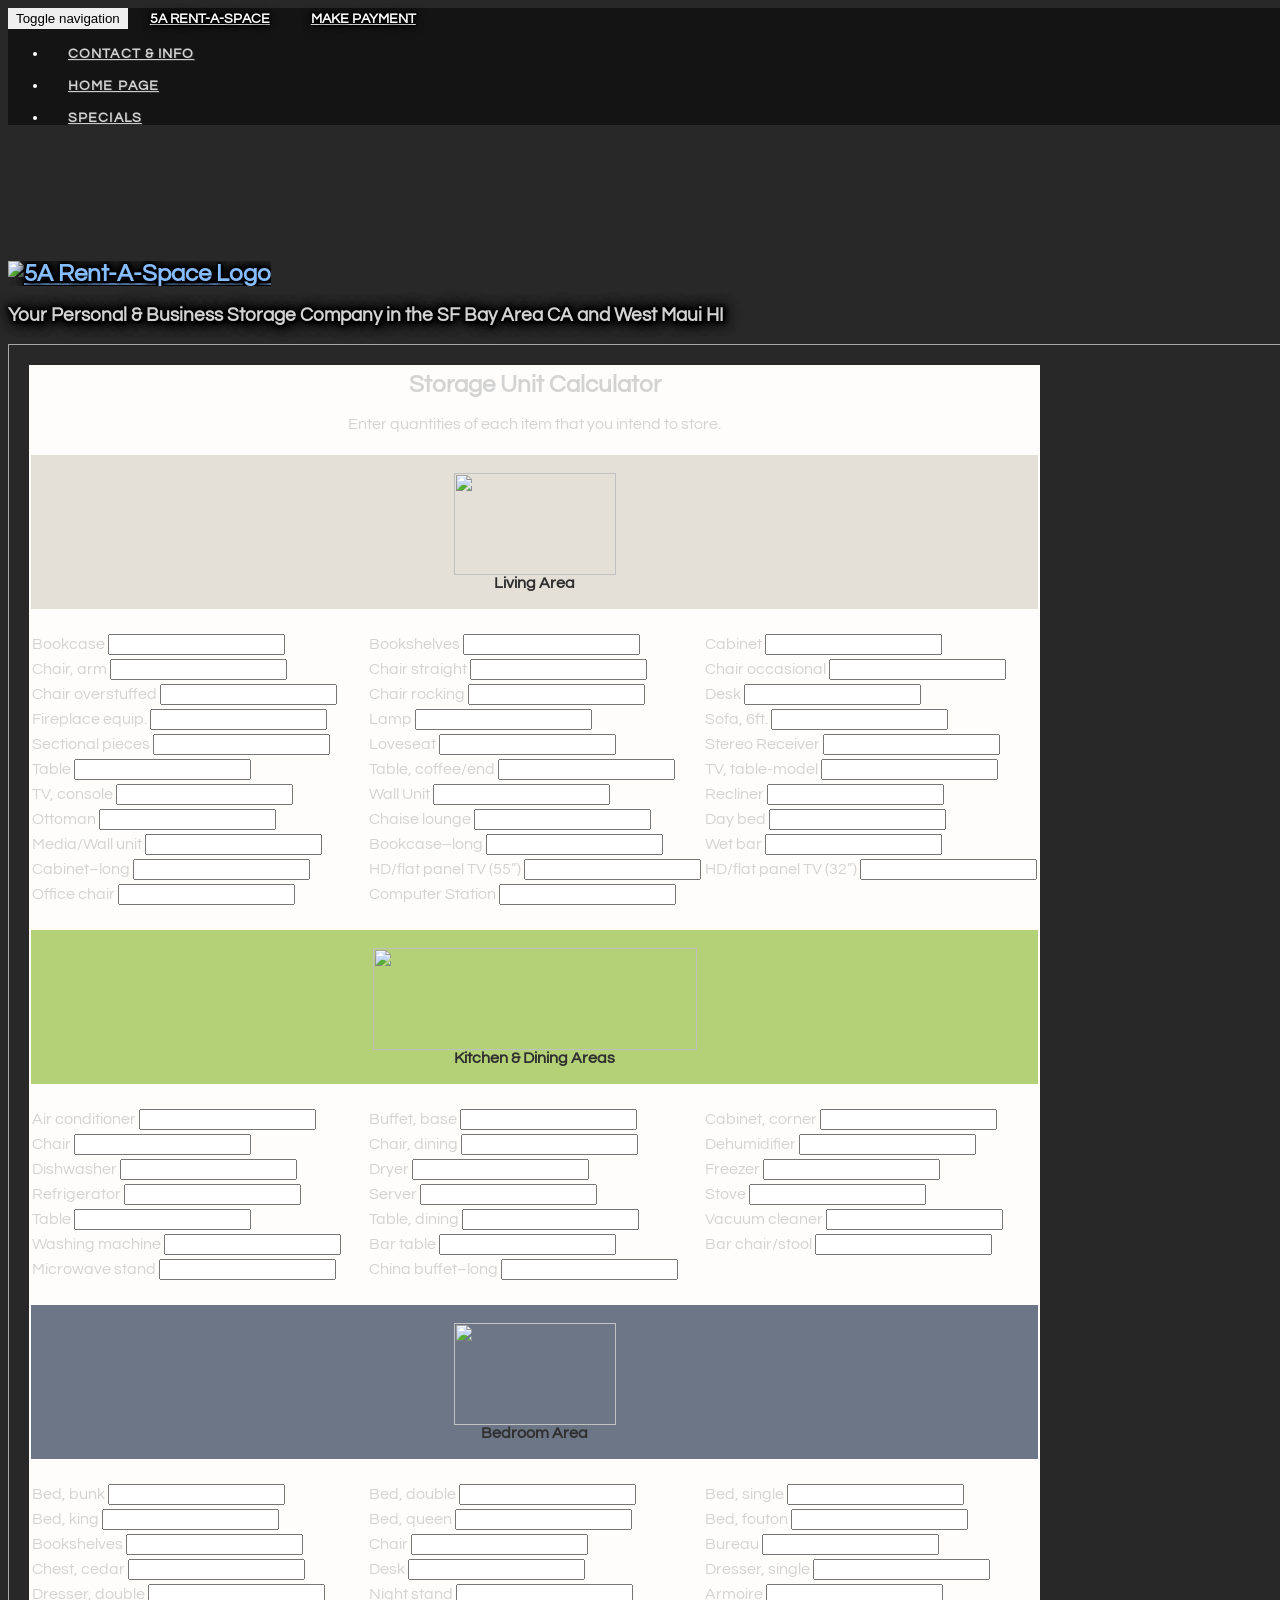
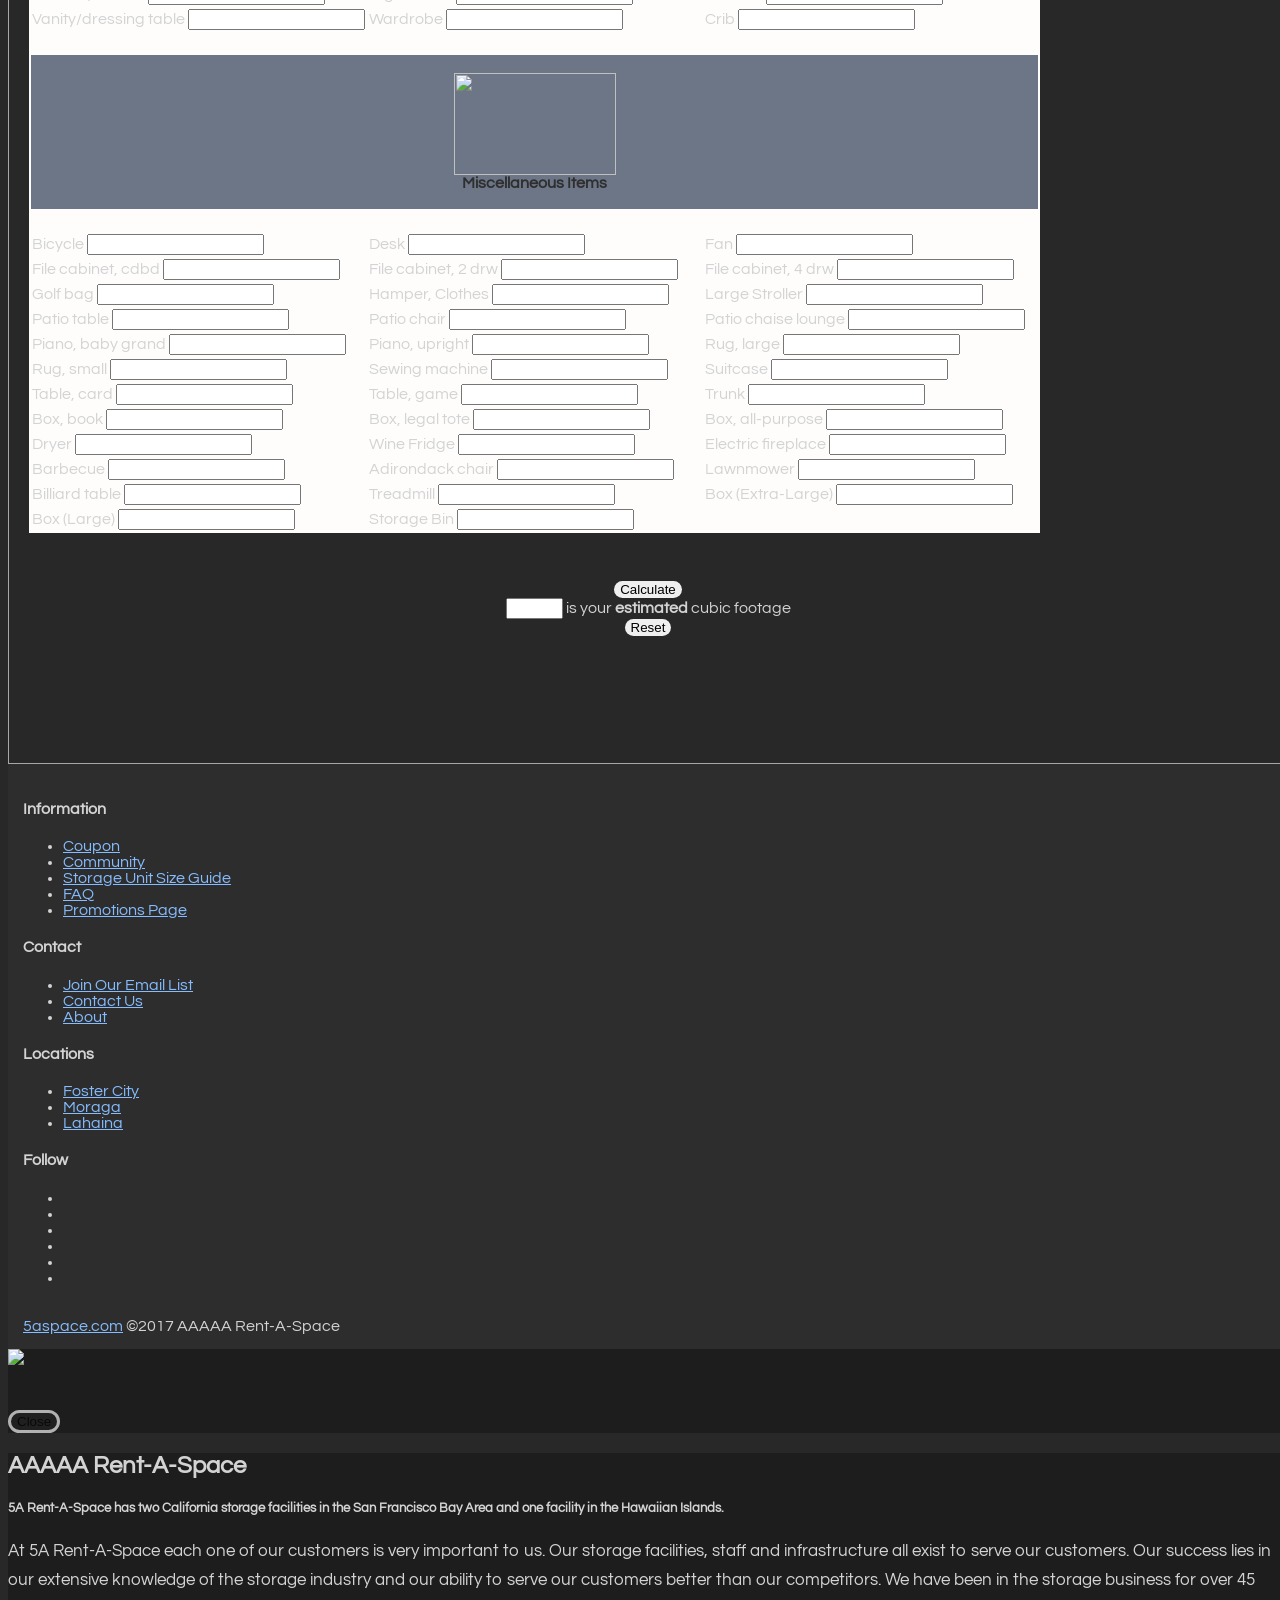
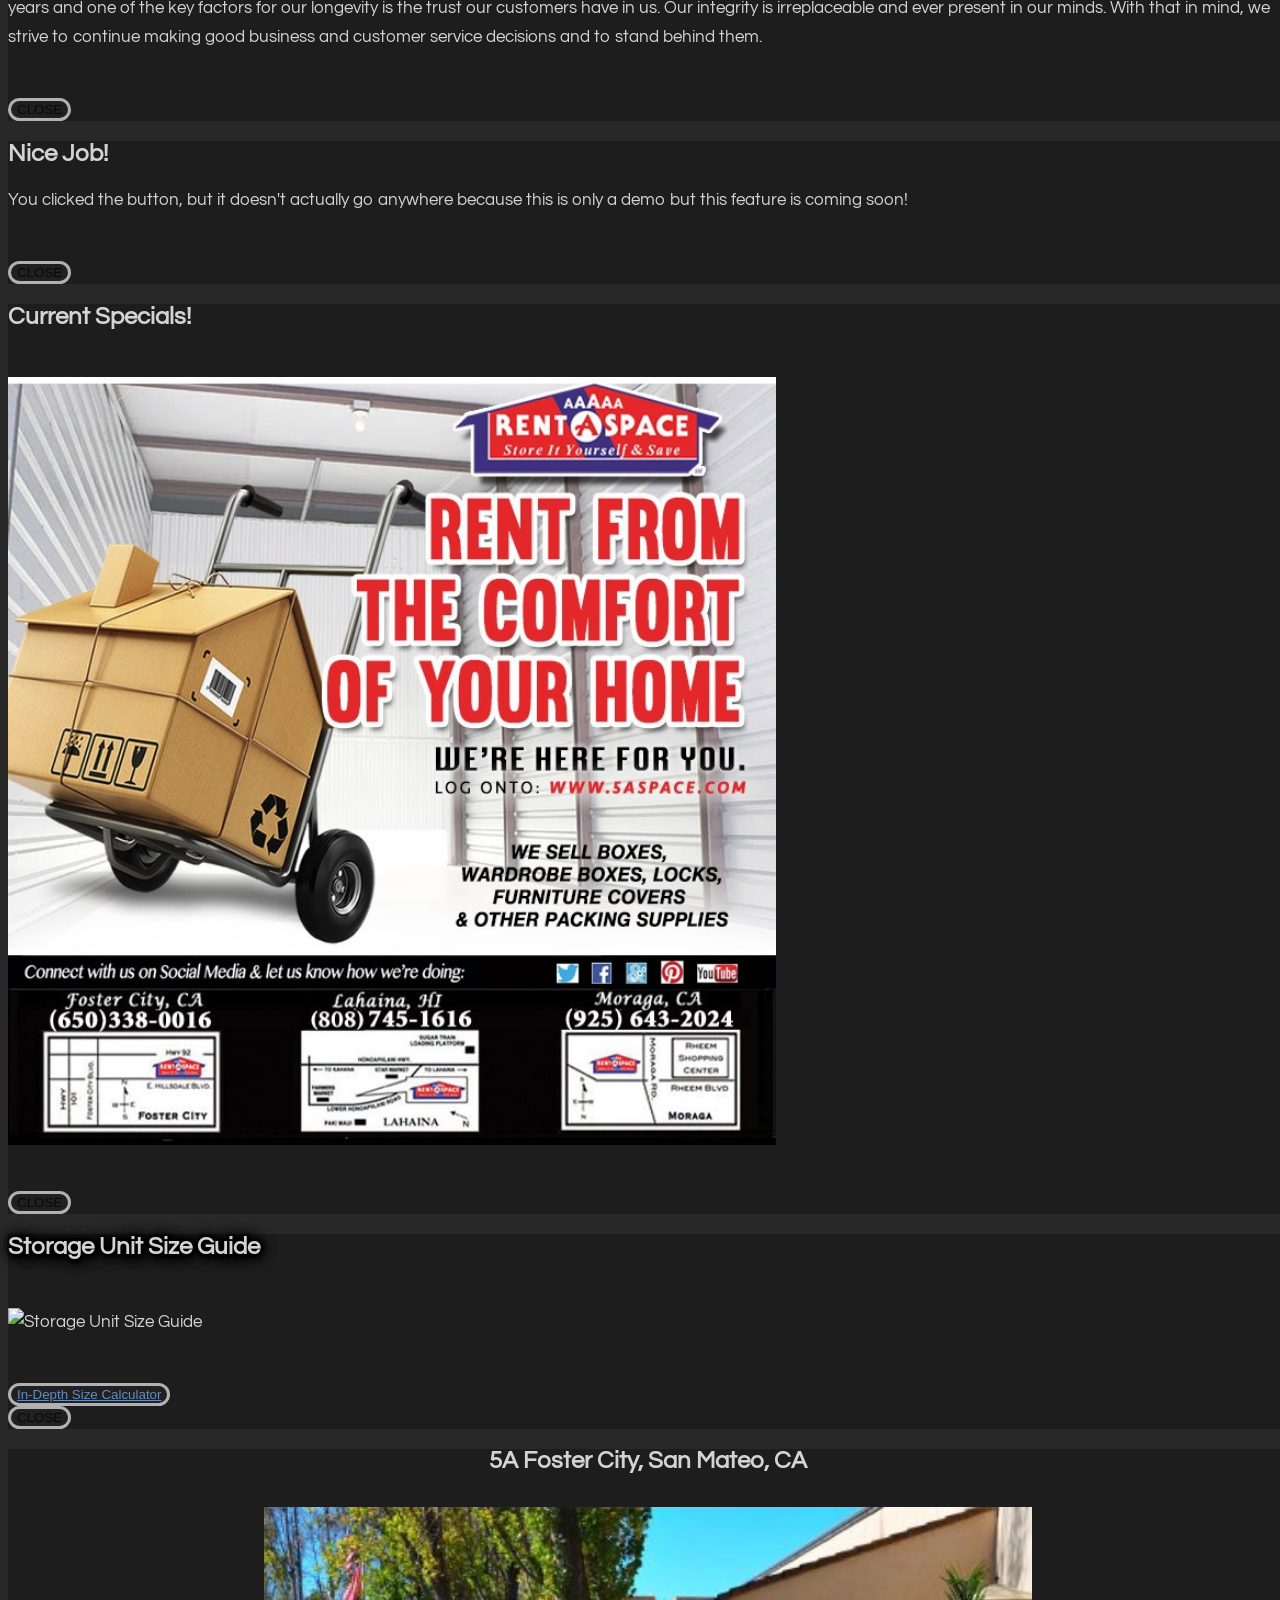
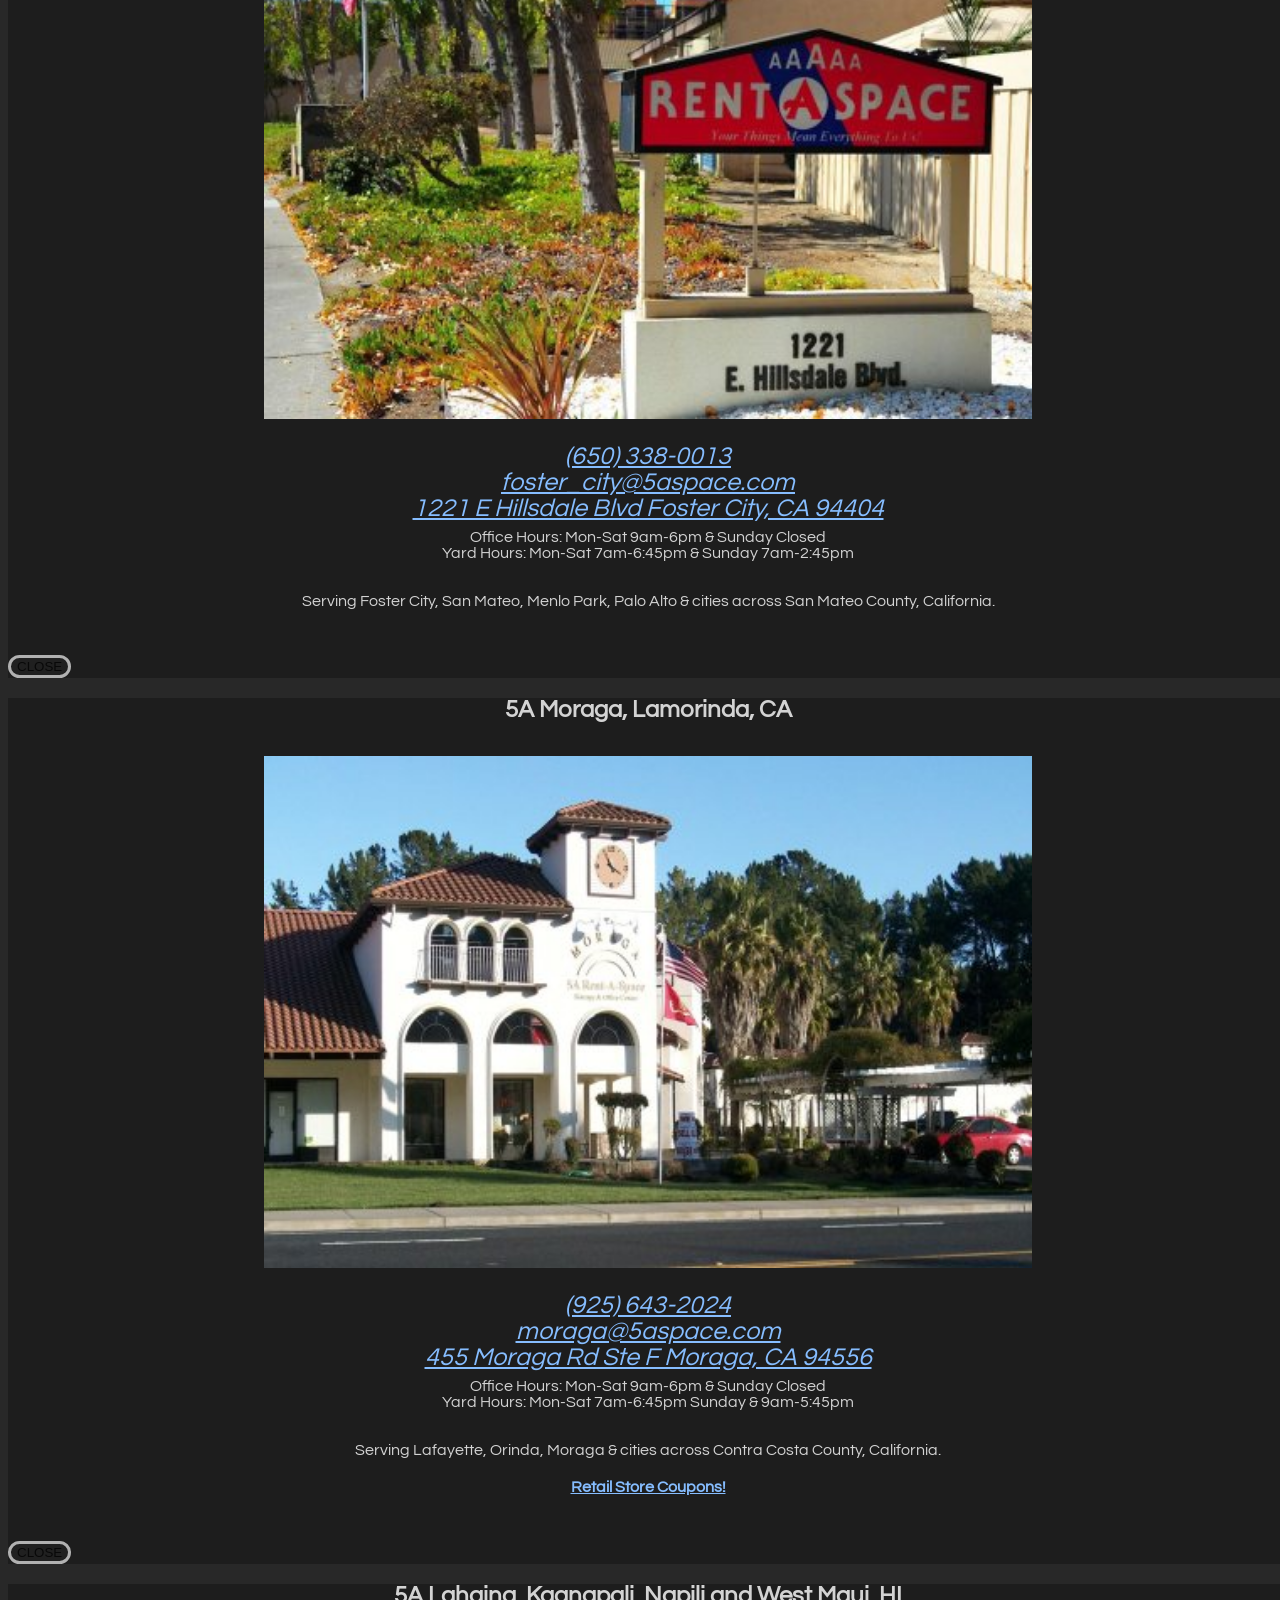
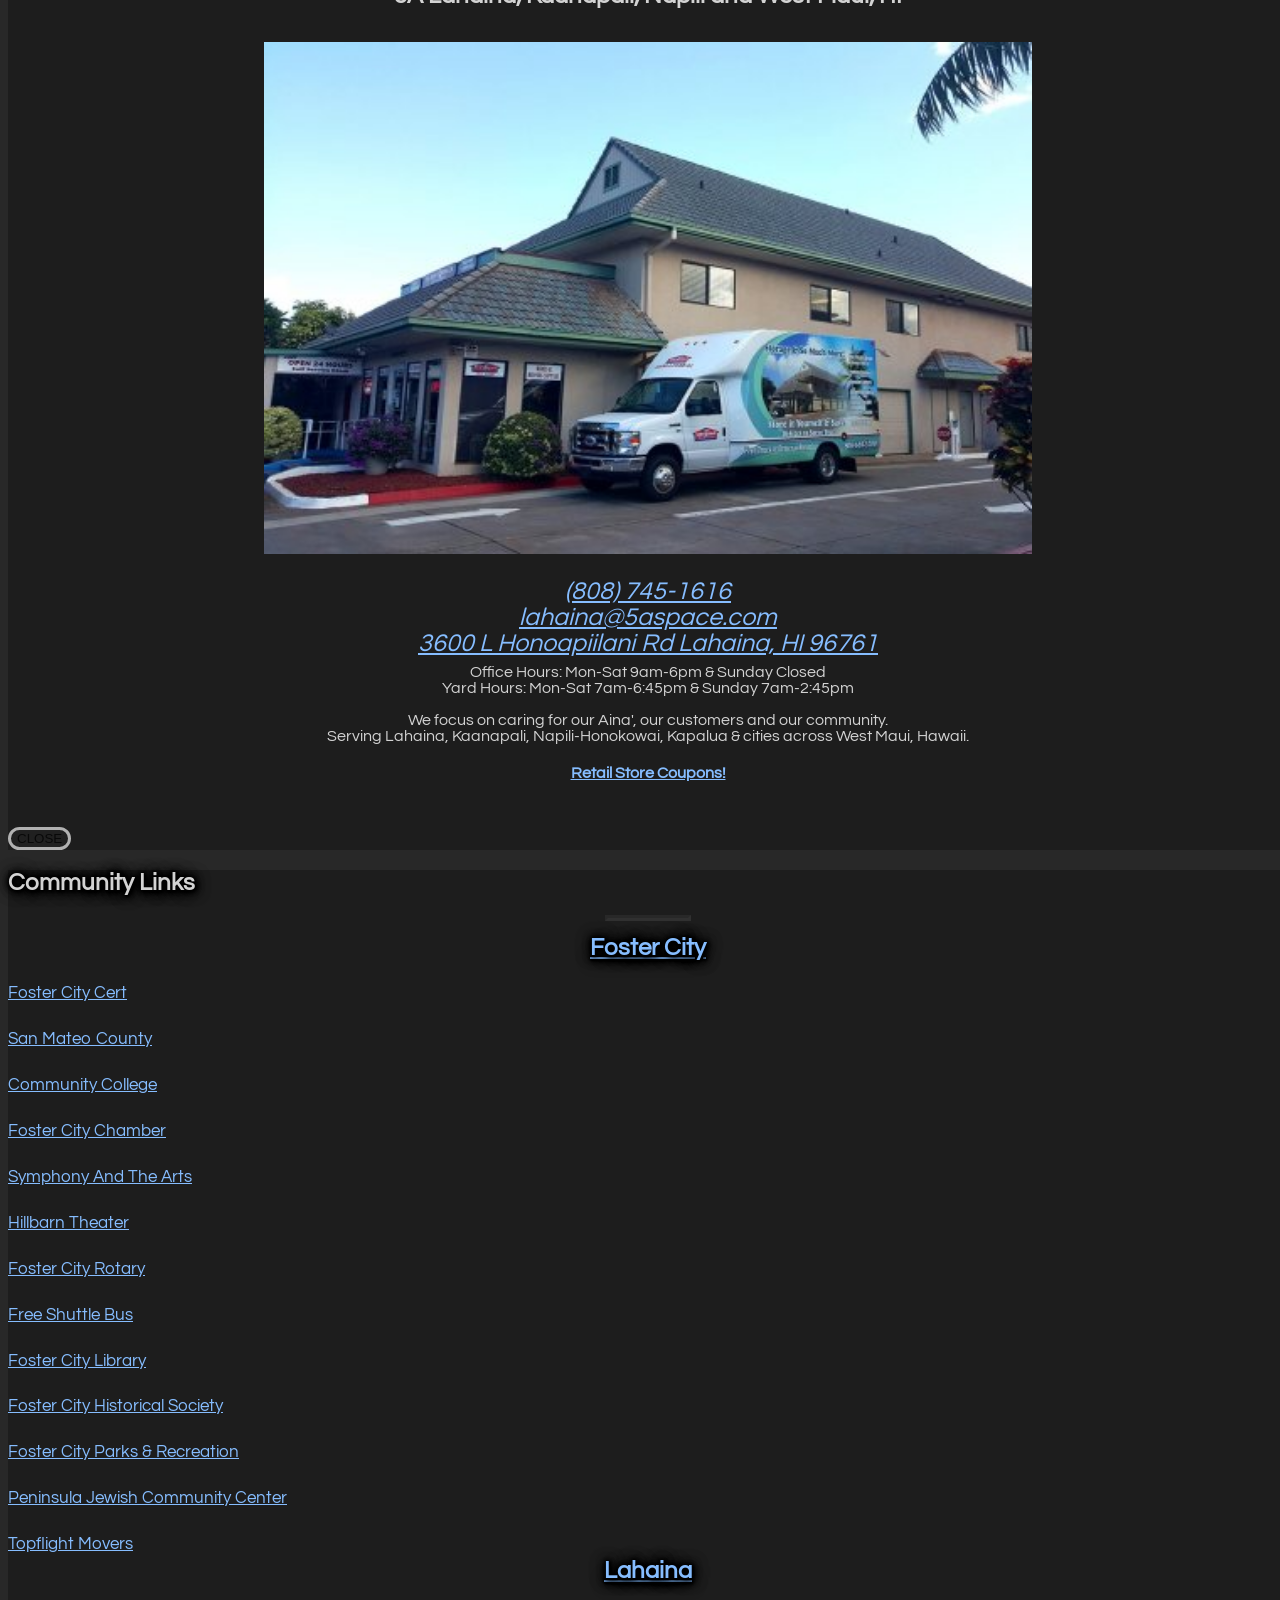
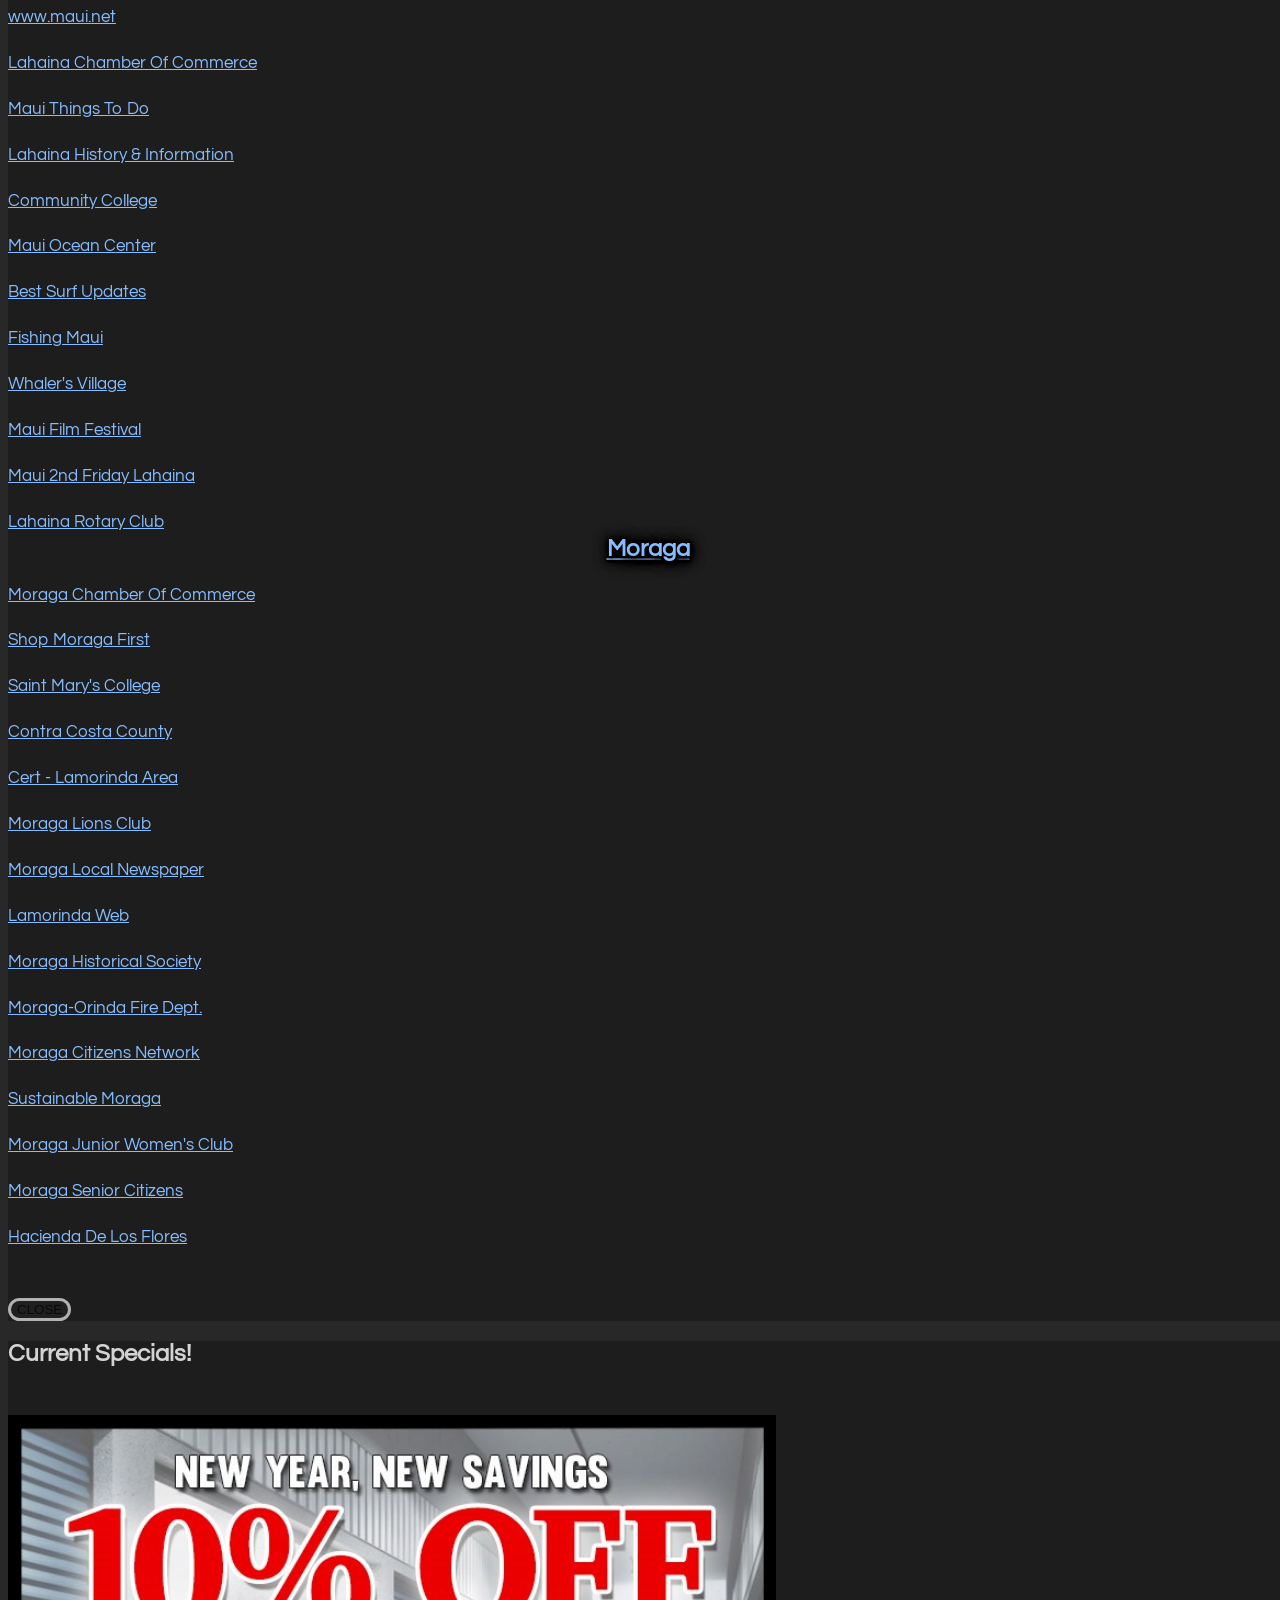
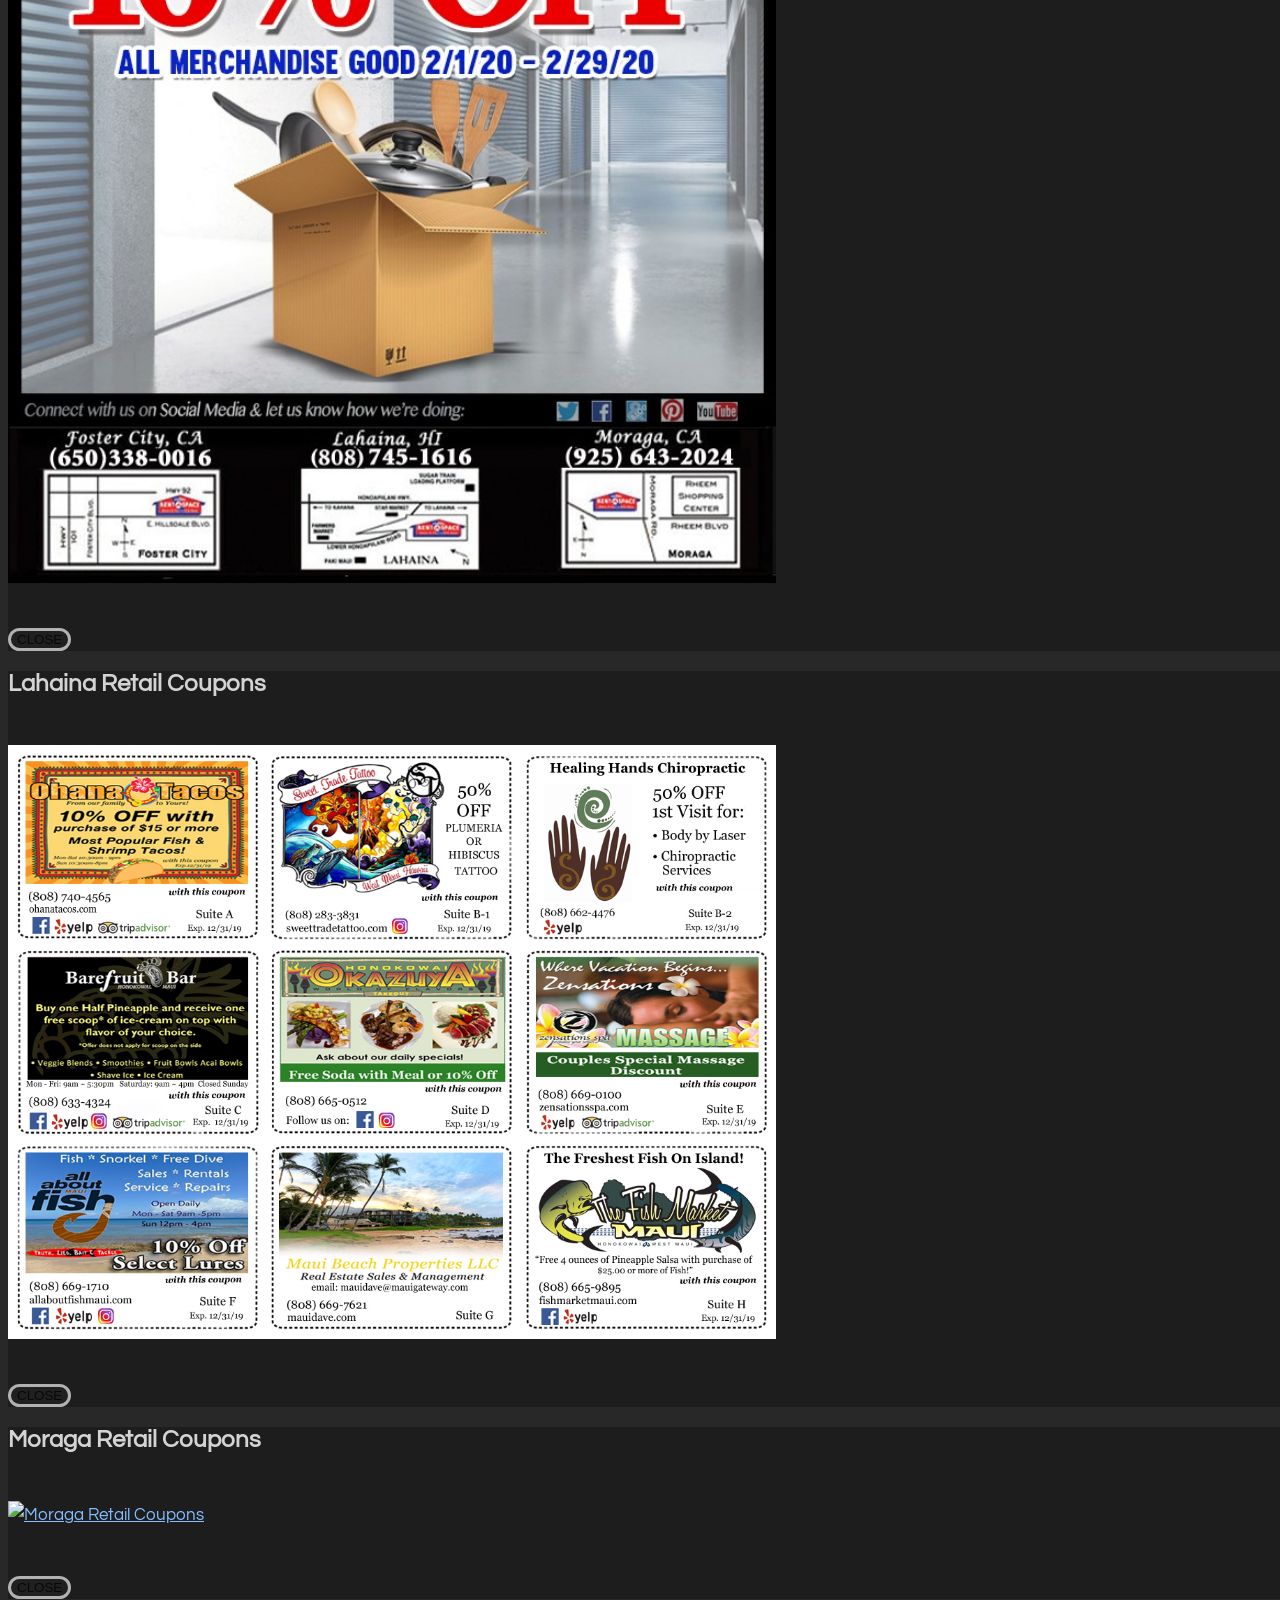
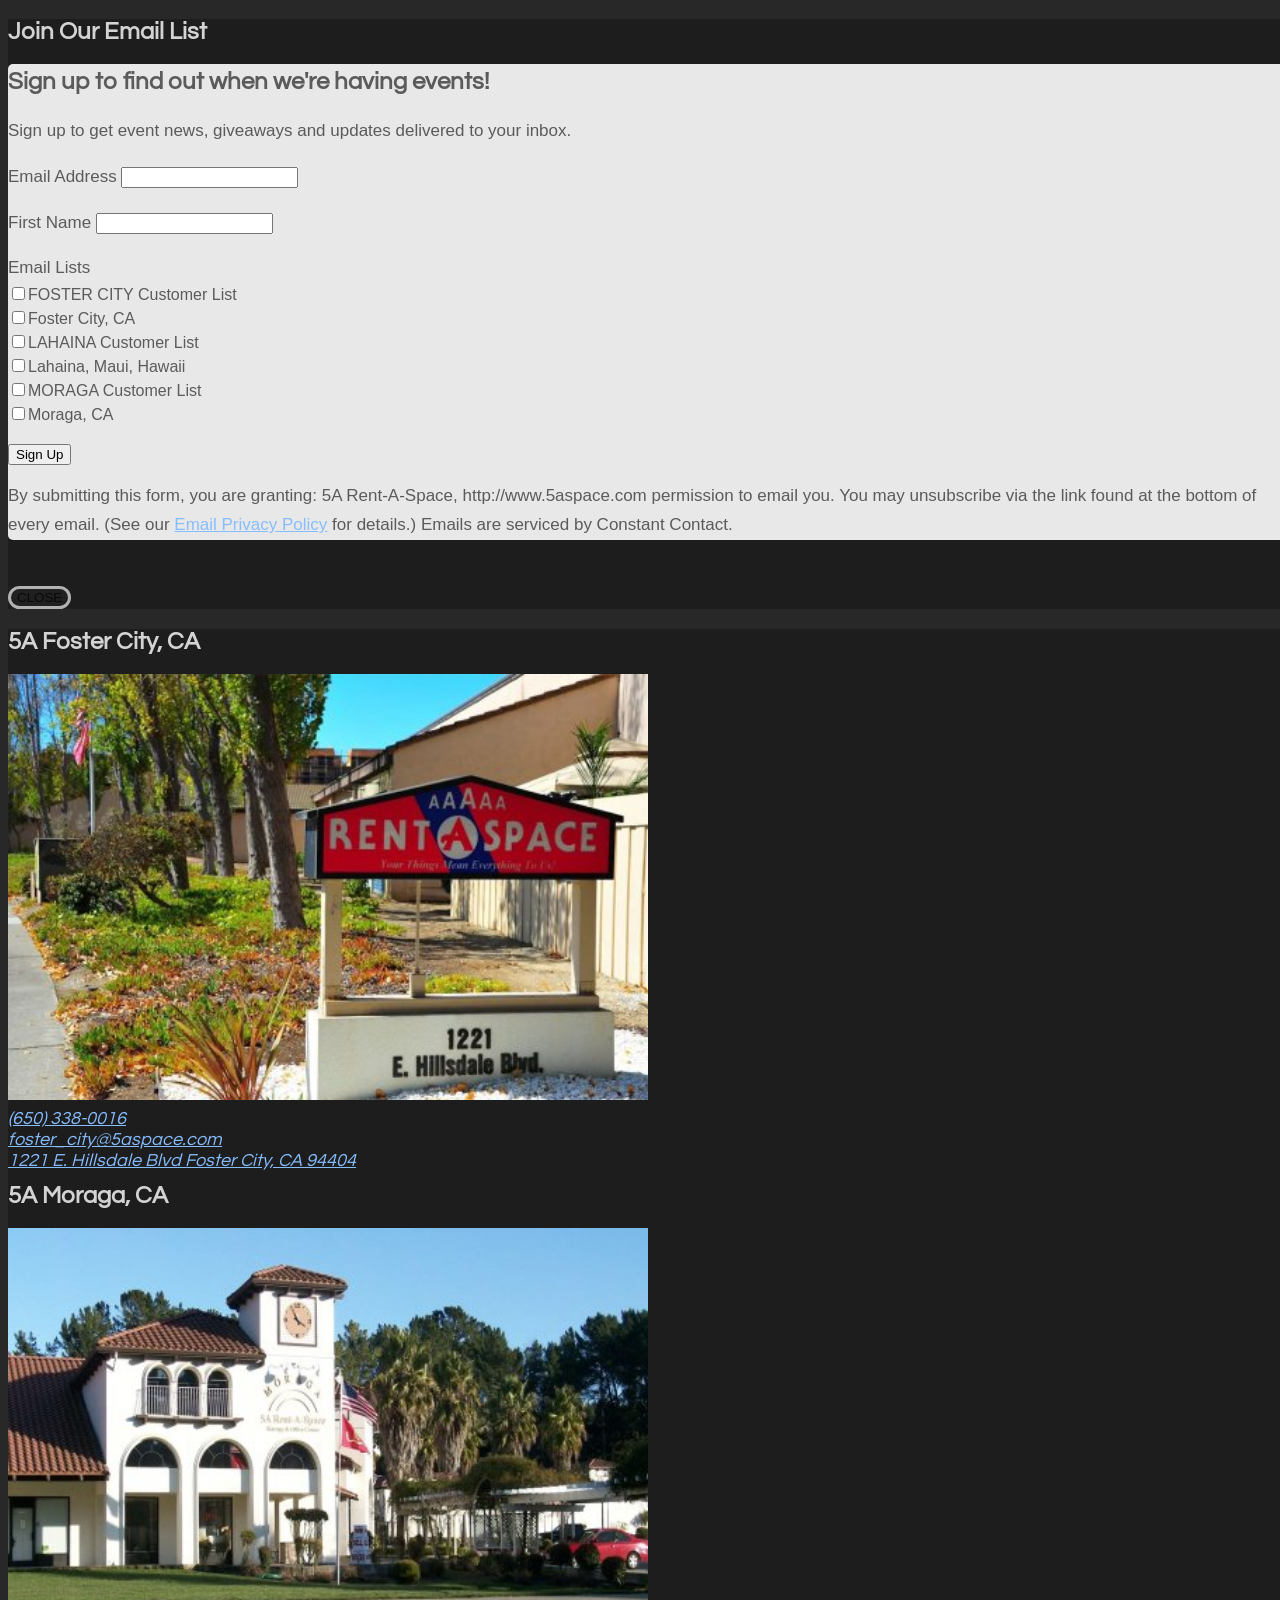
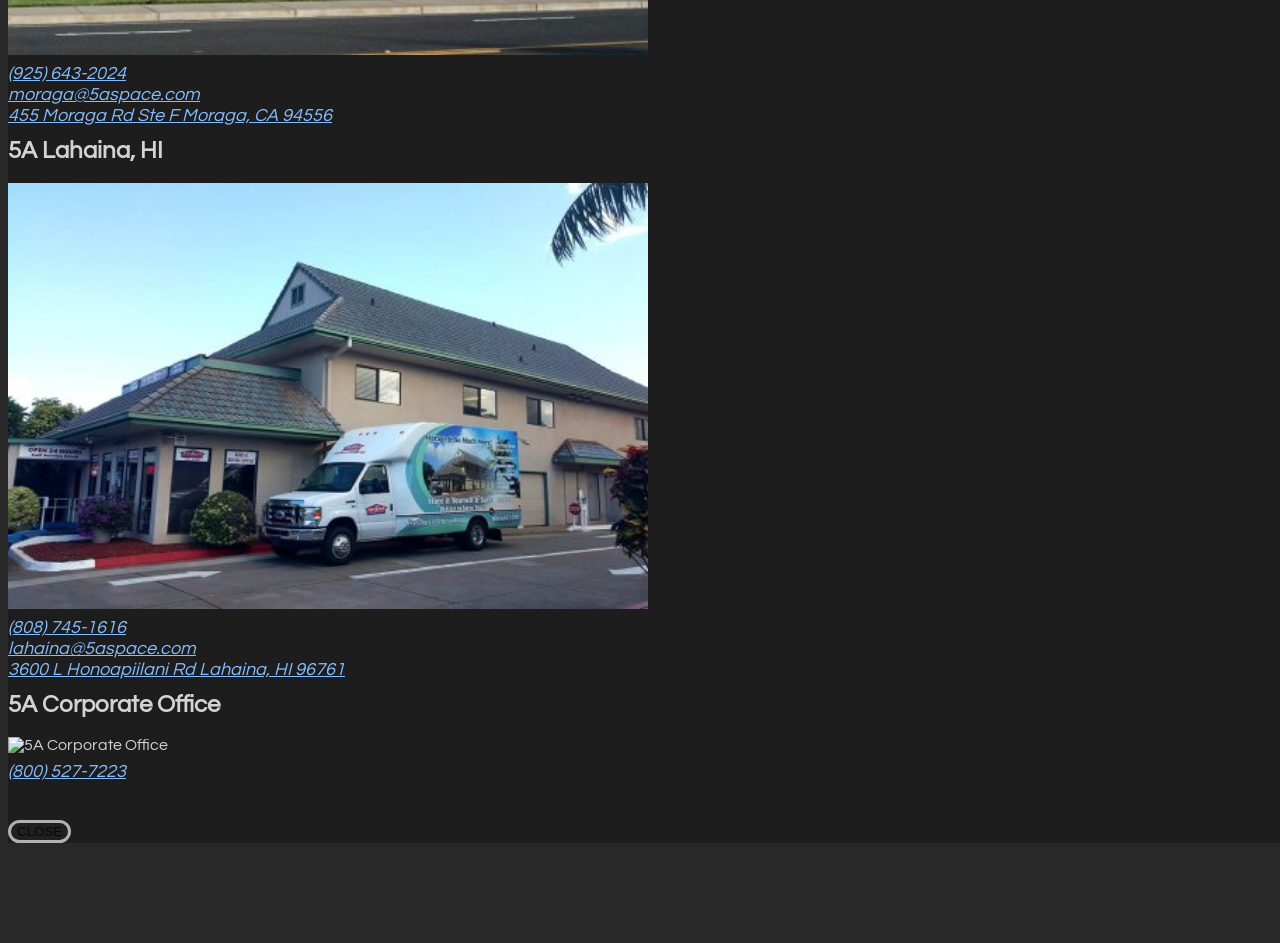
==== commit ed9d205c: "Revert "broken payment fix" This reverts commit 6c607f5fdc5fabc0f38425bdff3f020e40d33647." ====
--- a/calculator.html
+++ b/calculator.html
@@ -59,7 +59,7 @@
                 </button>
                 
                 <a class="navbar-brand page-scroll" href="#two">5A Rent-A-Space</a>
-				<a class="navbar-brand" href="javascript:ShowPayOnline(0)">Make Payment">Make Payment</a>
+				<a class="navbar-brand" href="https://portal.selfstoragemanager.com/5ASelfStorage/account/login.aspx">Make Payment</a>
             </div>
             <div class="navbar-collapse collapse" id="bs-navbar">
                 <ul class="nav navbar-nav">
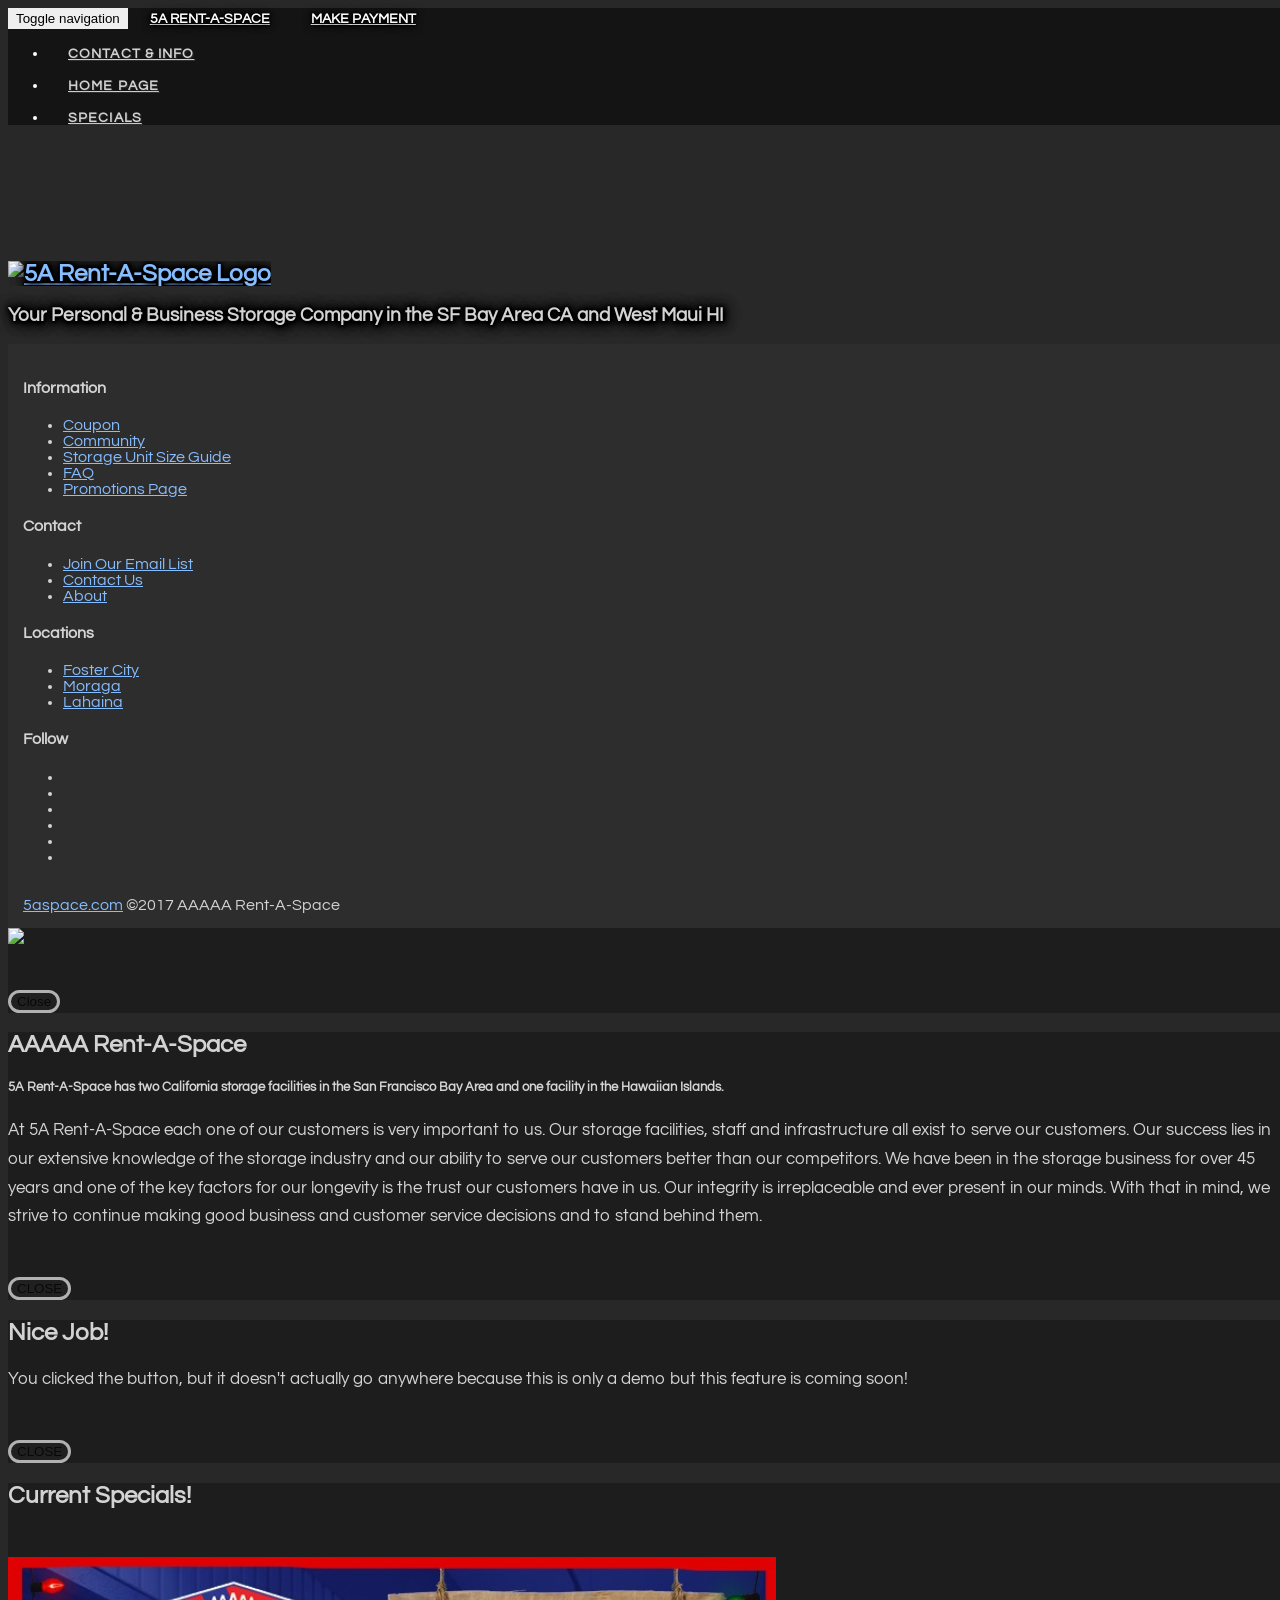
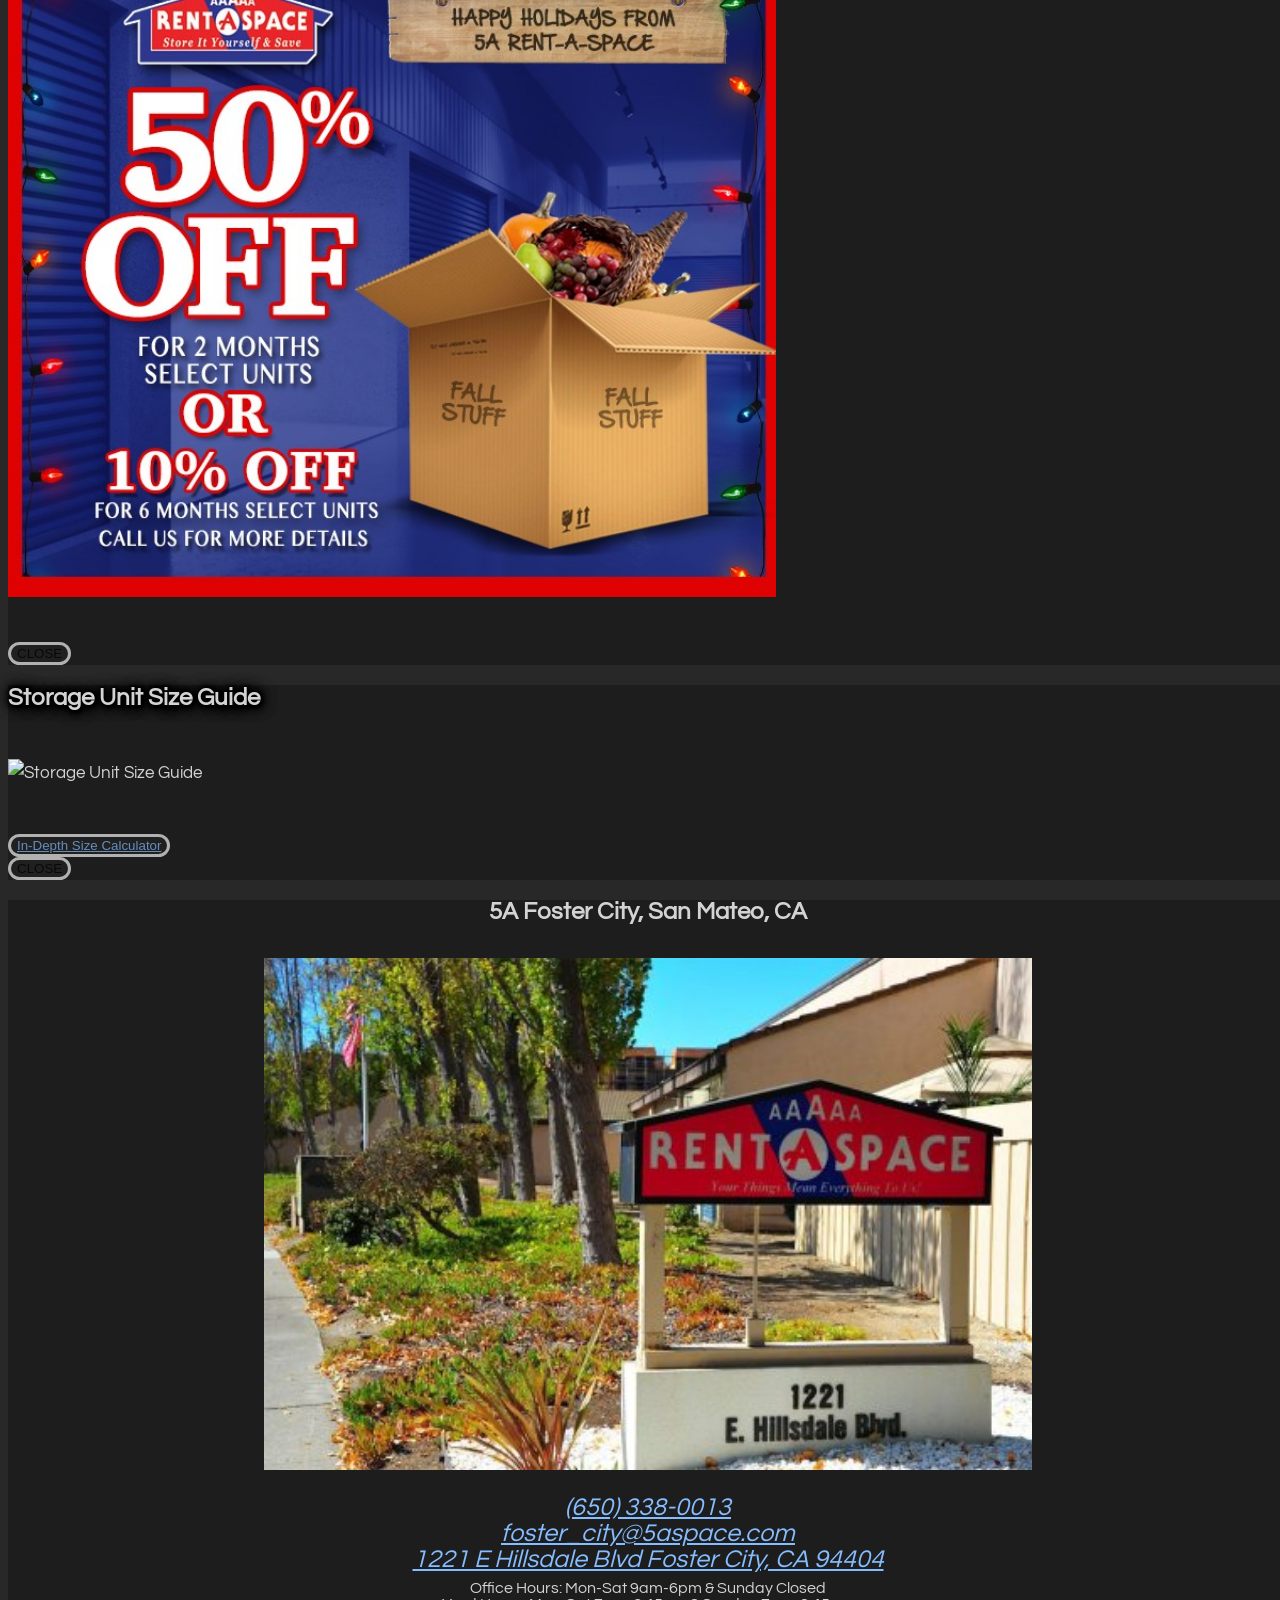
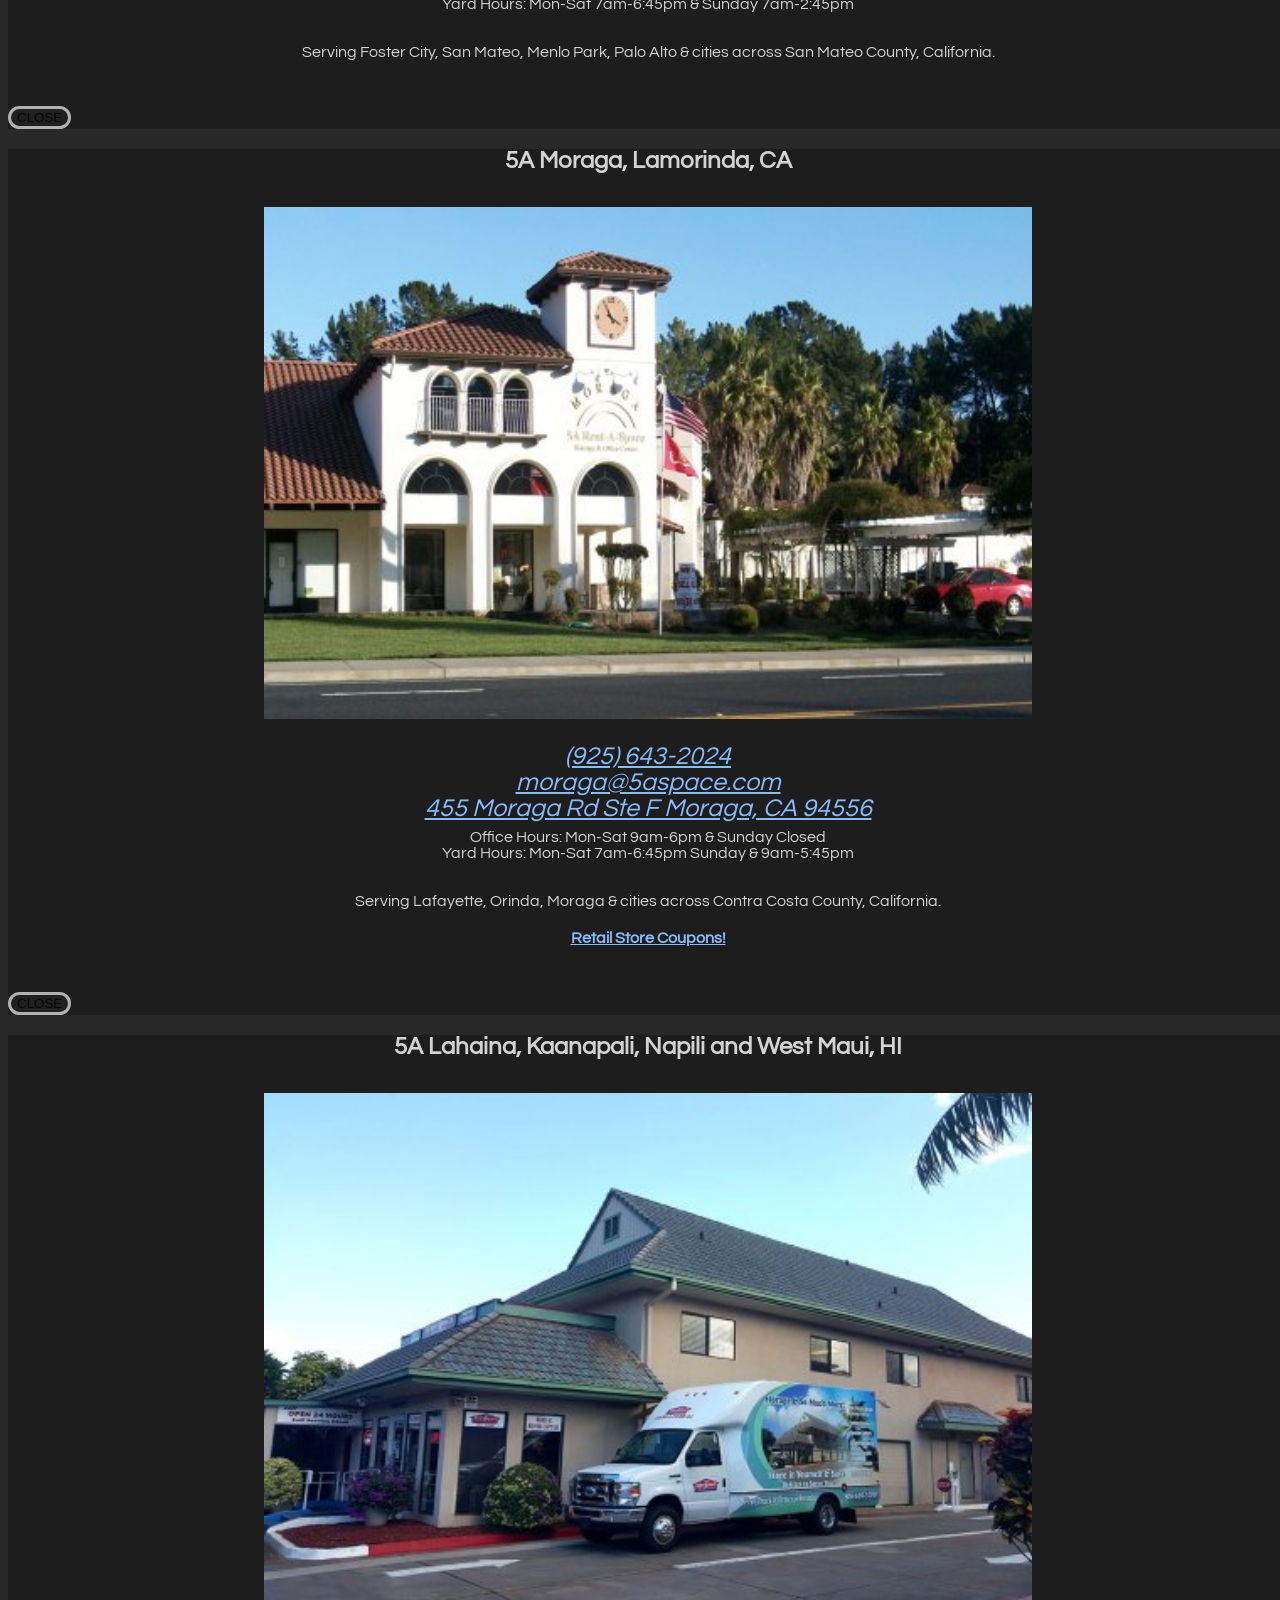
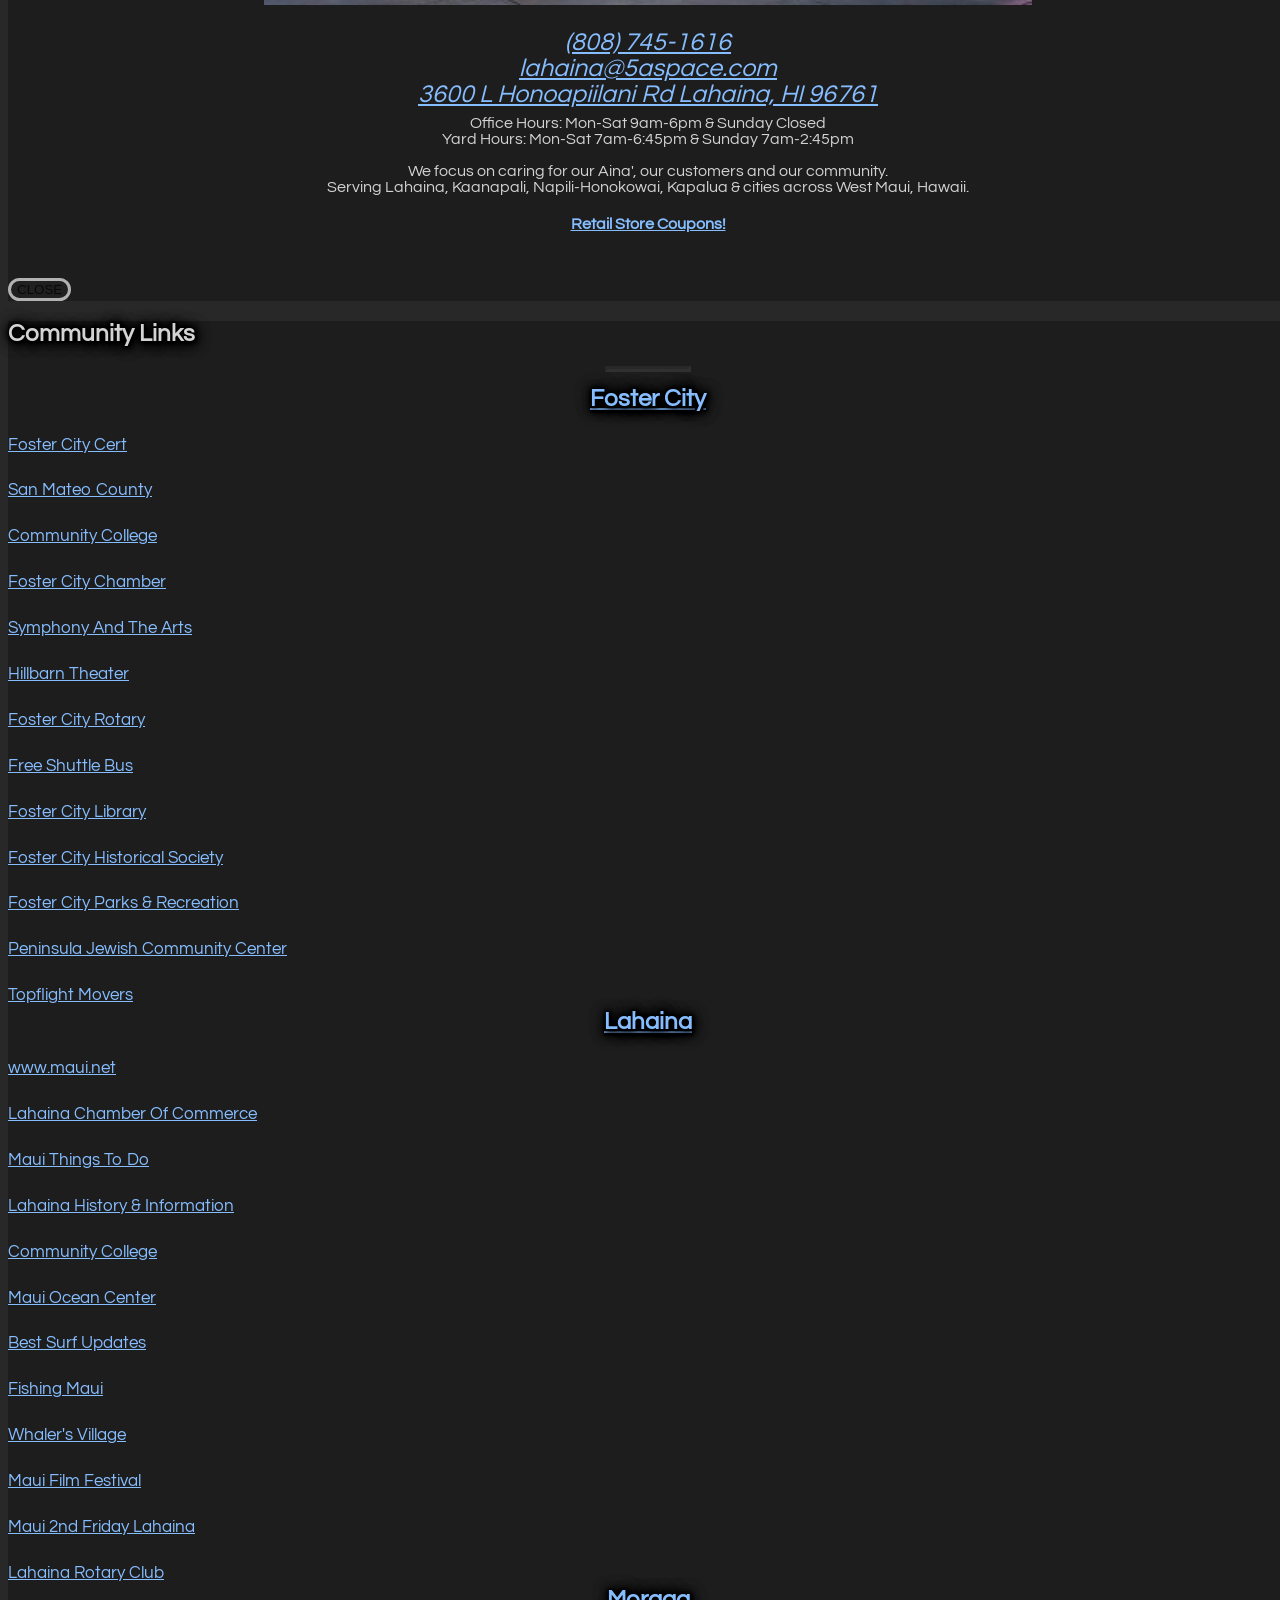
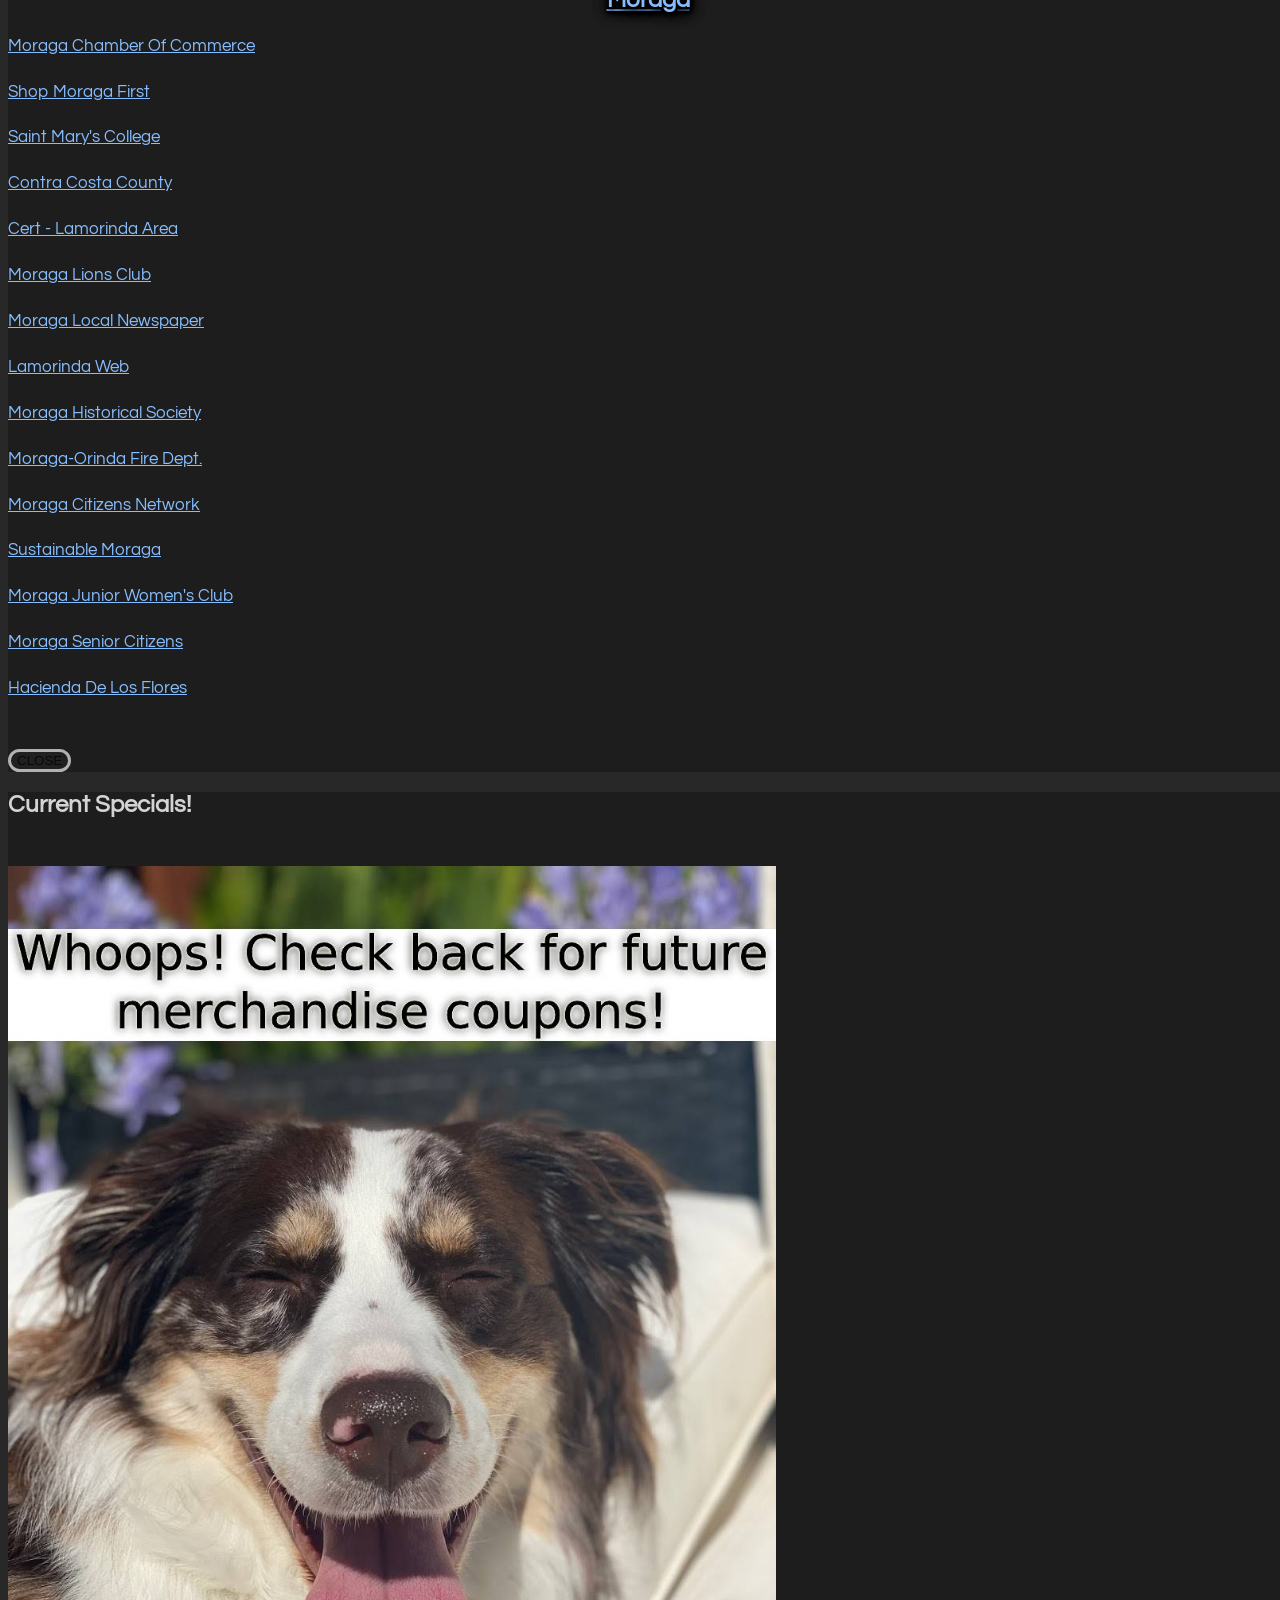
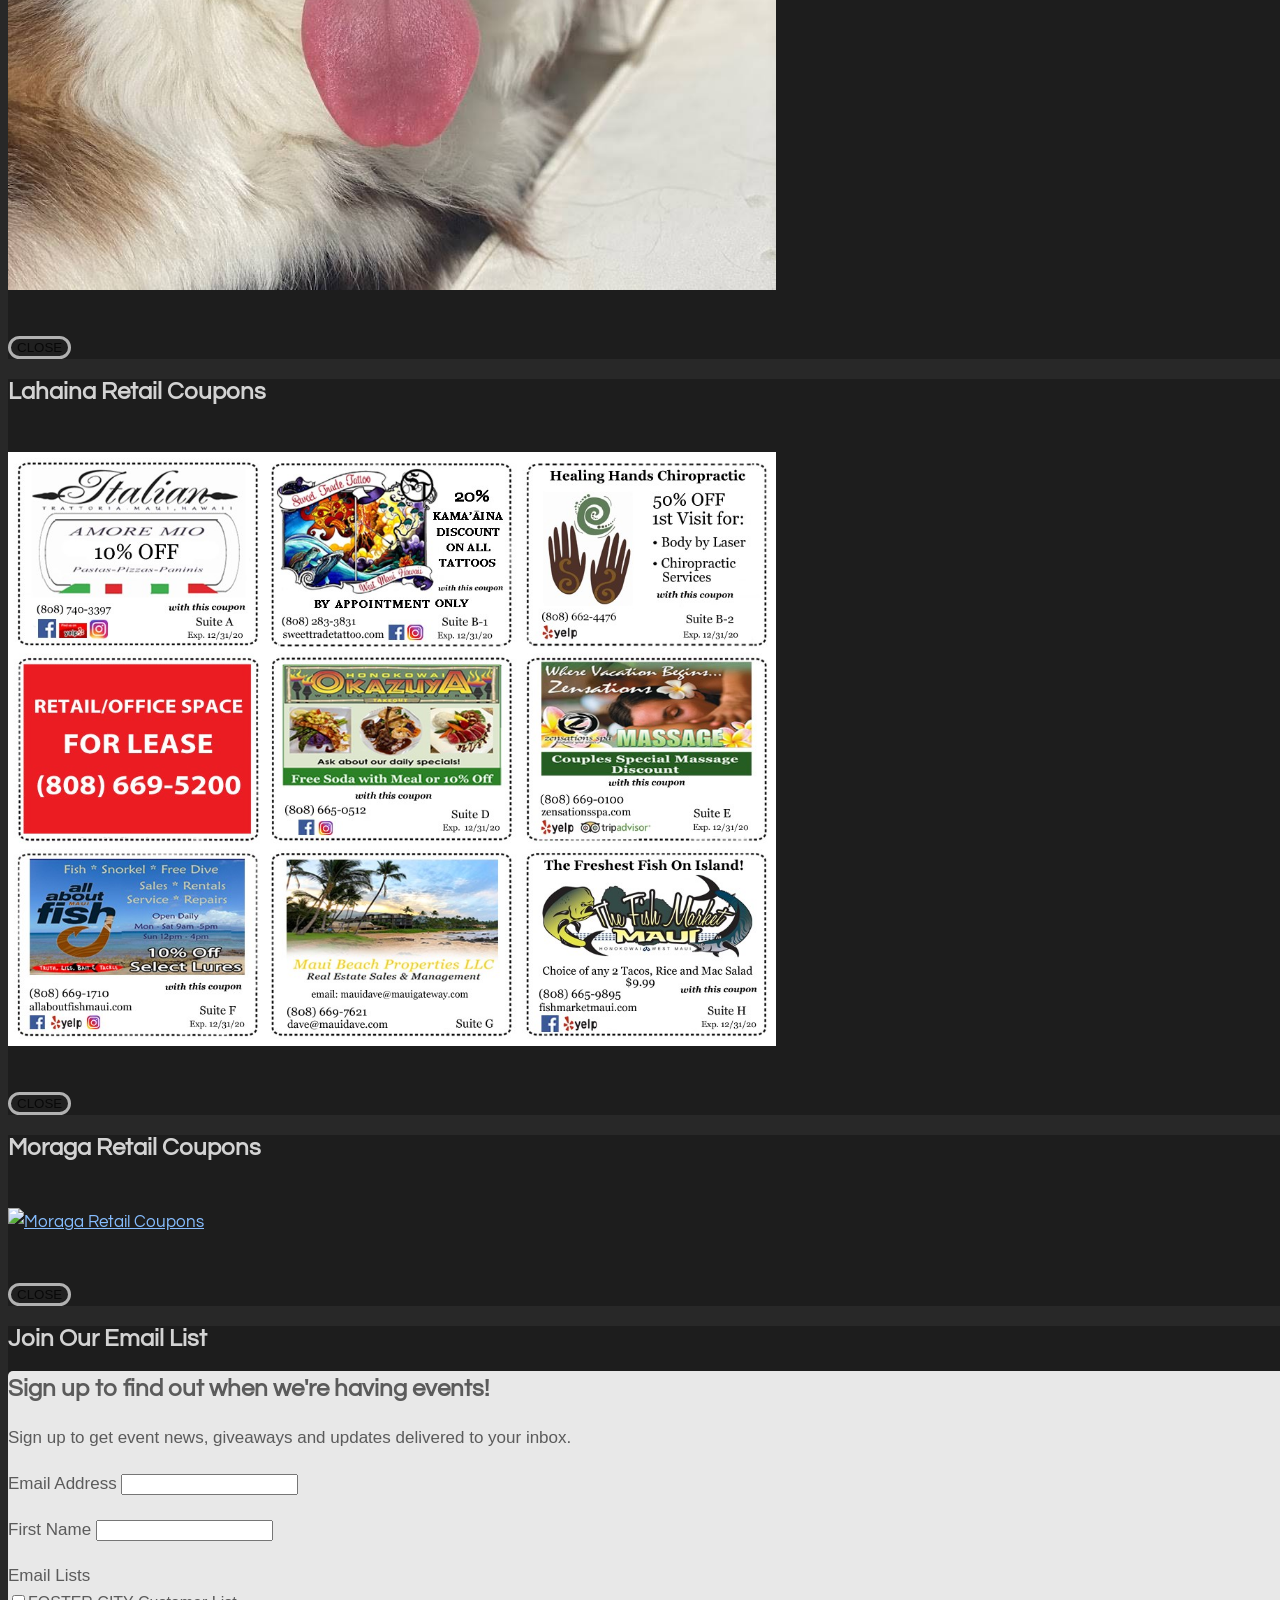
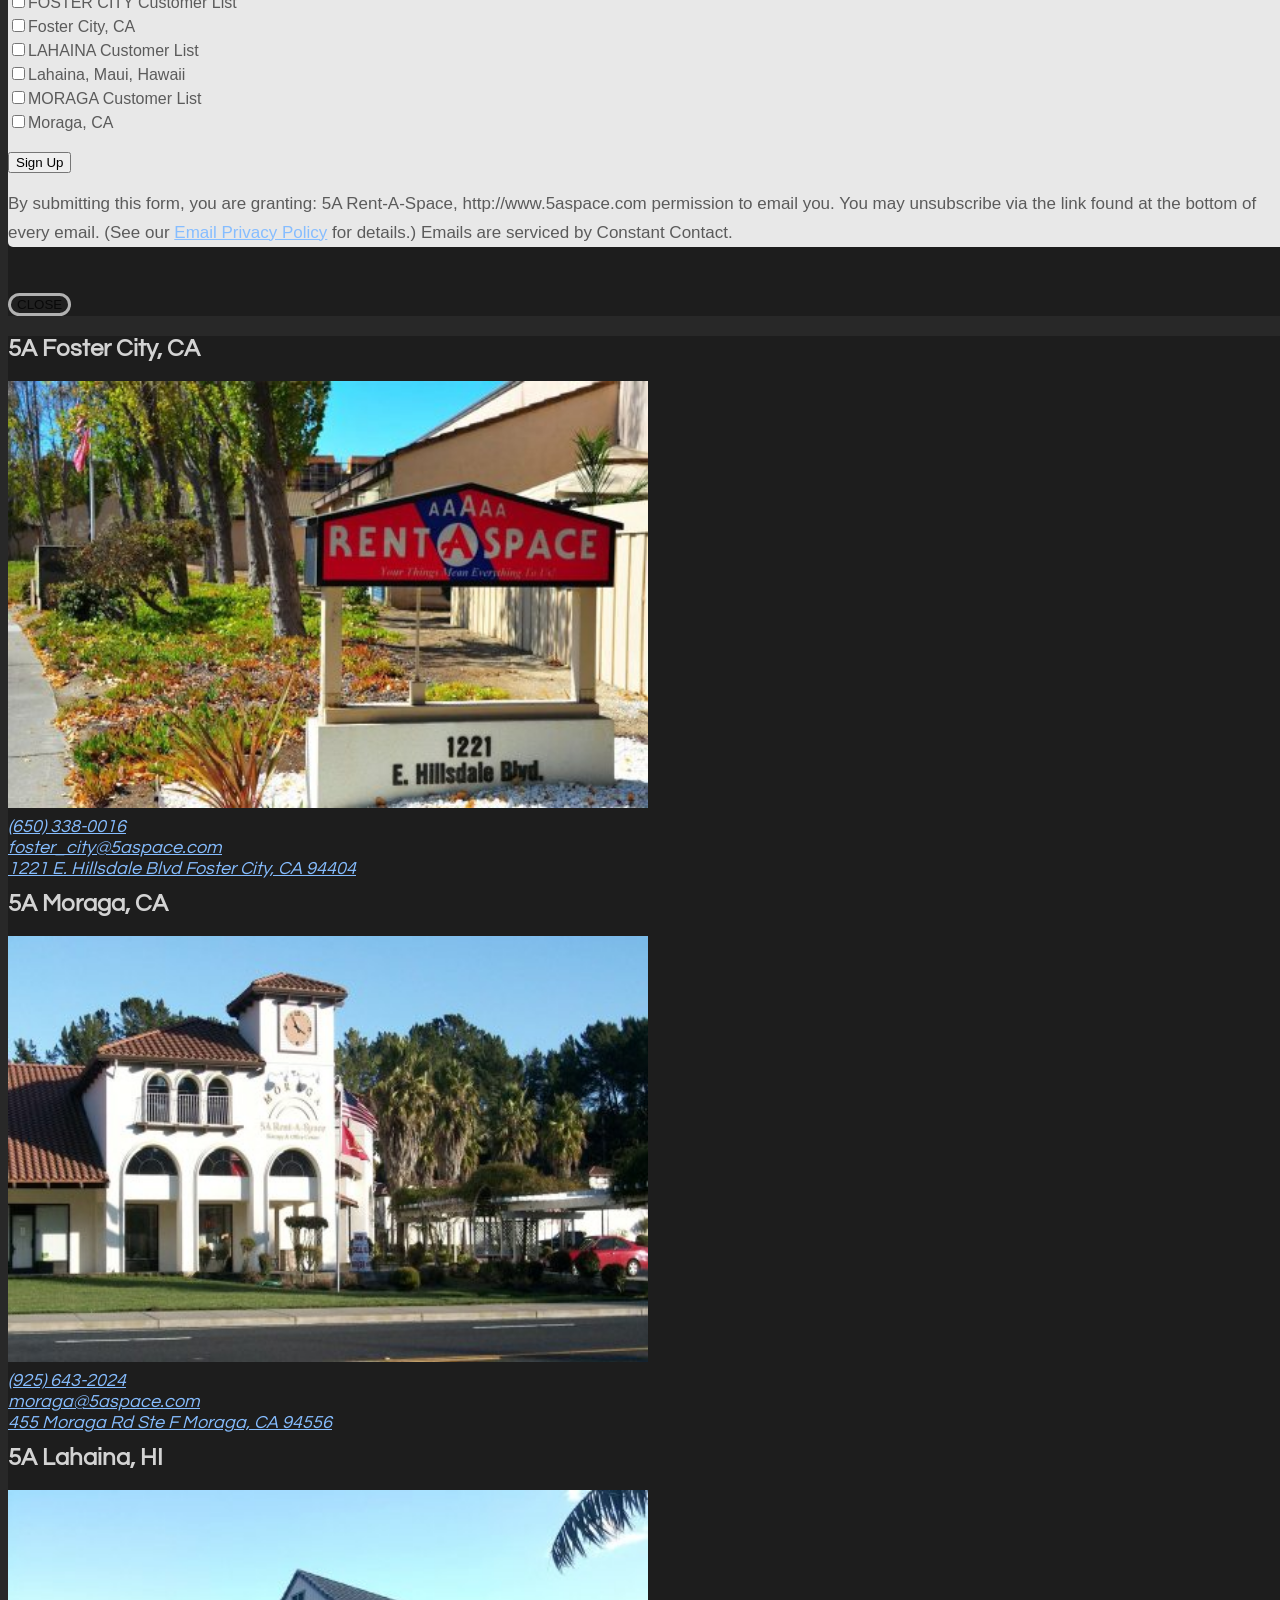
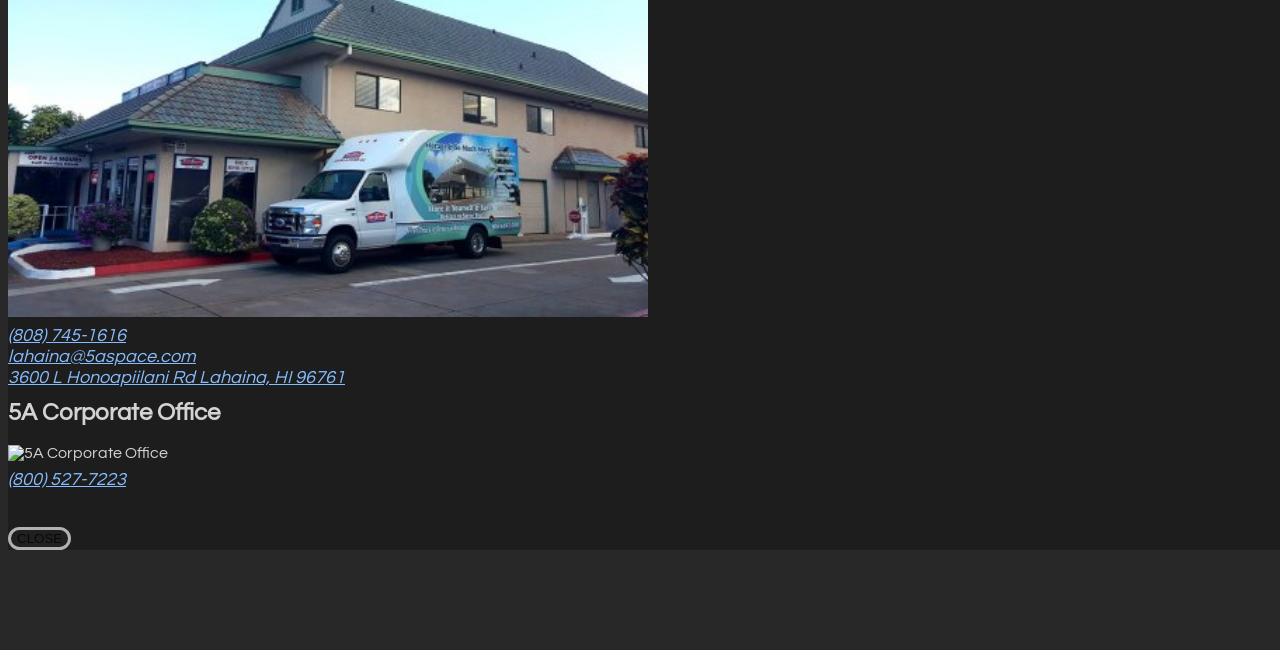
==== commit b7c5a79f: "calc test" ====
--- a/calculator.html
+++ b/calculator.html
@@ -135,8 +135,13 @@
                 </div>
             </div>
         </div>
-        
-        <div class="container">       				
+        <div
+  id="calcumate-root"
+  data-integration="5aspace.com"
+  data-ref="AQICAHhReAOexSsfBeJ/FMNVdjLFzyMEhuepXqwRfRaqckbrnAEr4gIE5CZt+SNrA6thKmphAAAAgzCBgAYJKoZIhvcNAQcGoHMwcQIBADBsBgkqhkiG9w0BBwEwHgYJYIZIAWUDBAEuMBEEDK+x8ELpjVpXHTaUSwIBEIA/YOmSucCx3xtc7yDQ9OHGDtS46CJ7/eGXnDe6XGkQRtT91BVi/U3ieryaTnViSV/yz2HkQE0EvLvFMZAXPekC"
+></div>
+<script src="https://calcumate-calculator-new-production.s3-ap-southeast-2.amazonaws.com/static/js/main.js"></script>
+        <!--<div class="container">       				
         <div class="calc" style="border: 1px solid #A7A7A7; padding: 20px;">
   <form action="" name="unitsizecalc" id="unitsizecalc">
     <table border="0" bordercolor="#000" bgcolor="fefdfc">
@@ -469,7 +474,7 @@
   <br />
   <br />
 </div>
-</div>
+</div>-->
     
                
     <footer id="footer">
@@ -480,7 +485,7 @@
                     <ul class="list-unstyled">
                         <li><a class="page-scroll" data-toggle="modal" href="#couponModal">Coupon</a></li>
                         <li><a class="page-scroll" data-toggle="modal" href="#communityModal">Community</a></li>
-                        <li><a class="page-scroll" data-toggle="modal" href="#sizeModal" target="_blank" title="Storage Unit Sizes">Storage Unit Size Guide</a></li>
+                        <li><a href="calculator.html" title="Storage Unit Sizes">Storage Unit Size Guide</a></li>
 						<li><a href="faq.html"> FAQ </a></li>
 						<li><a href="promotions.html">Promotions Page</a></li>
                     </ul>
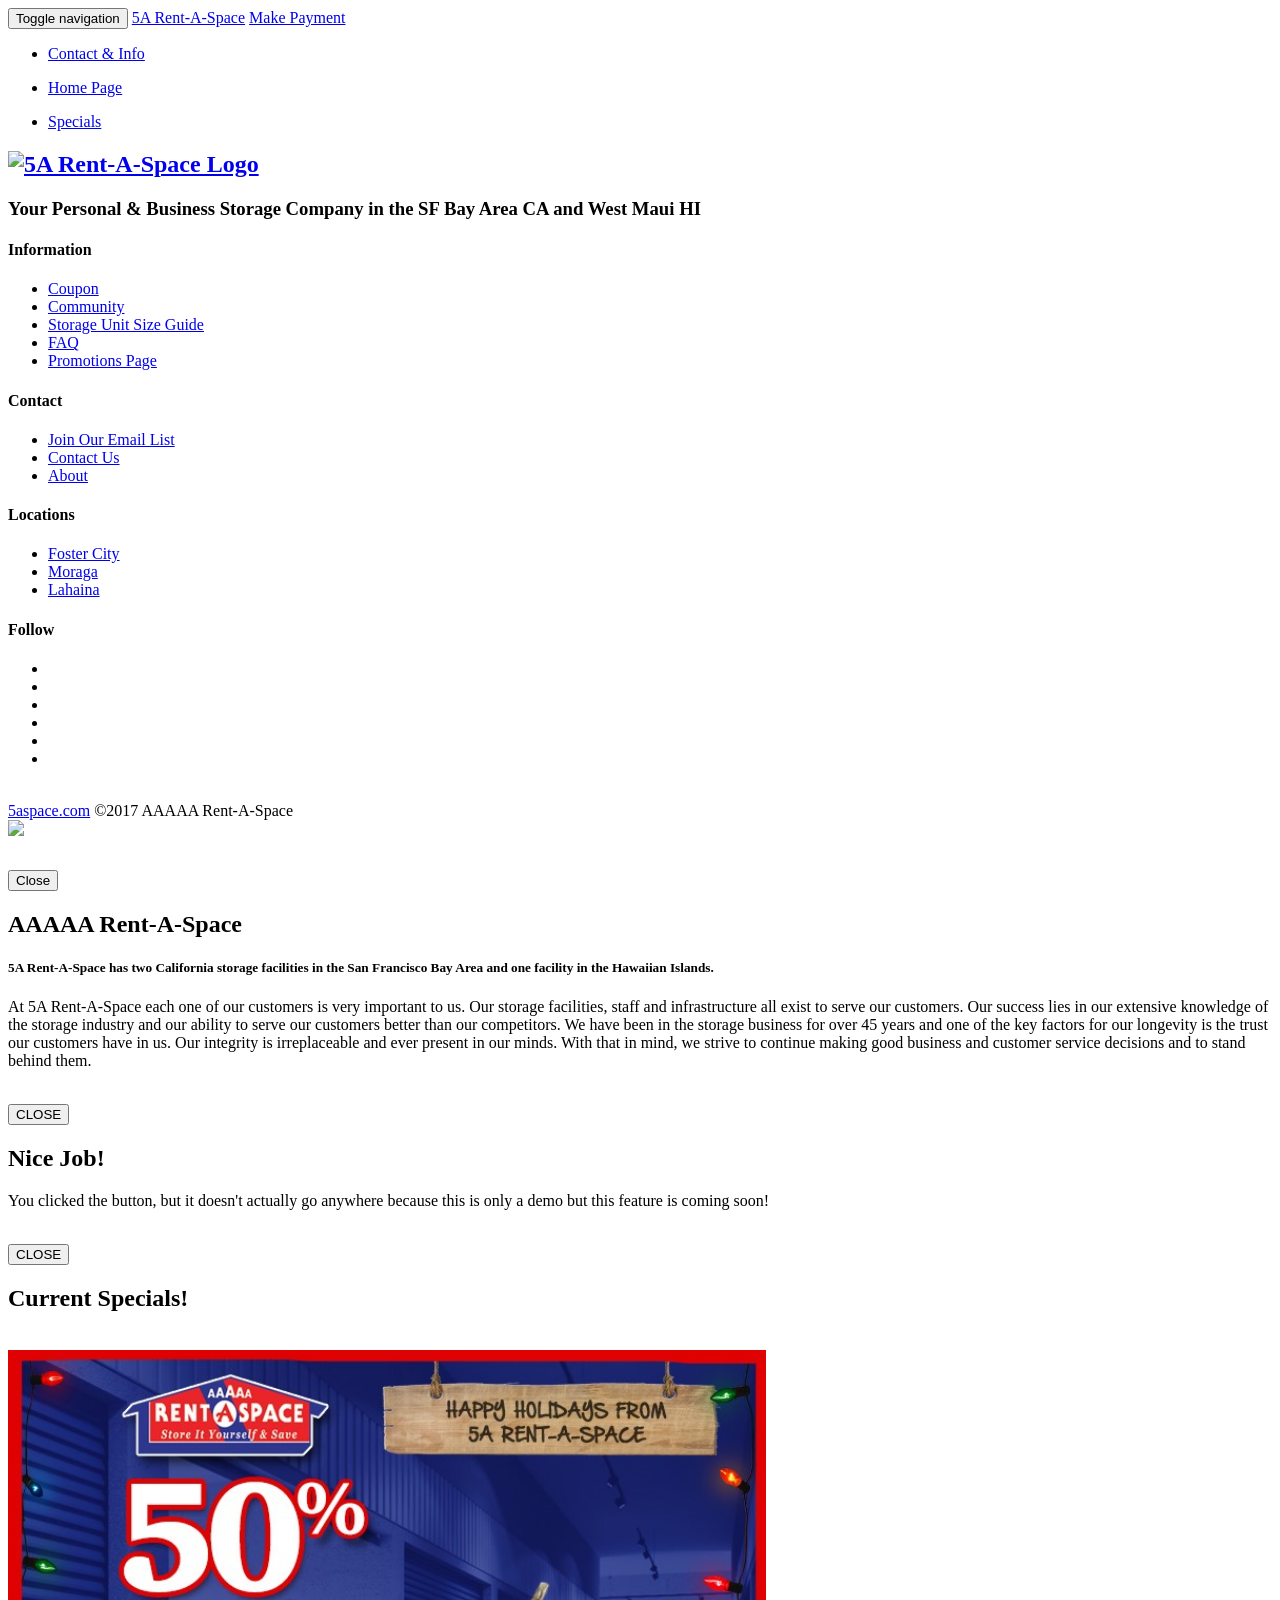
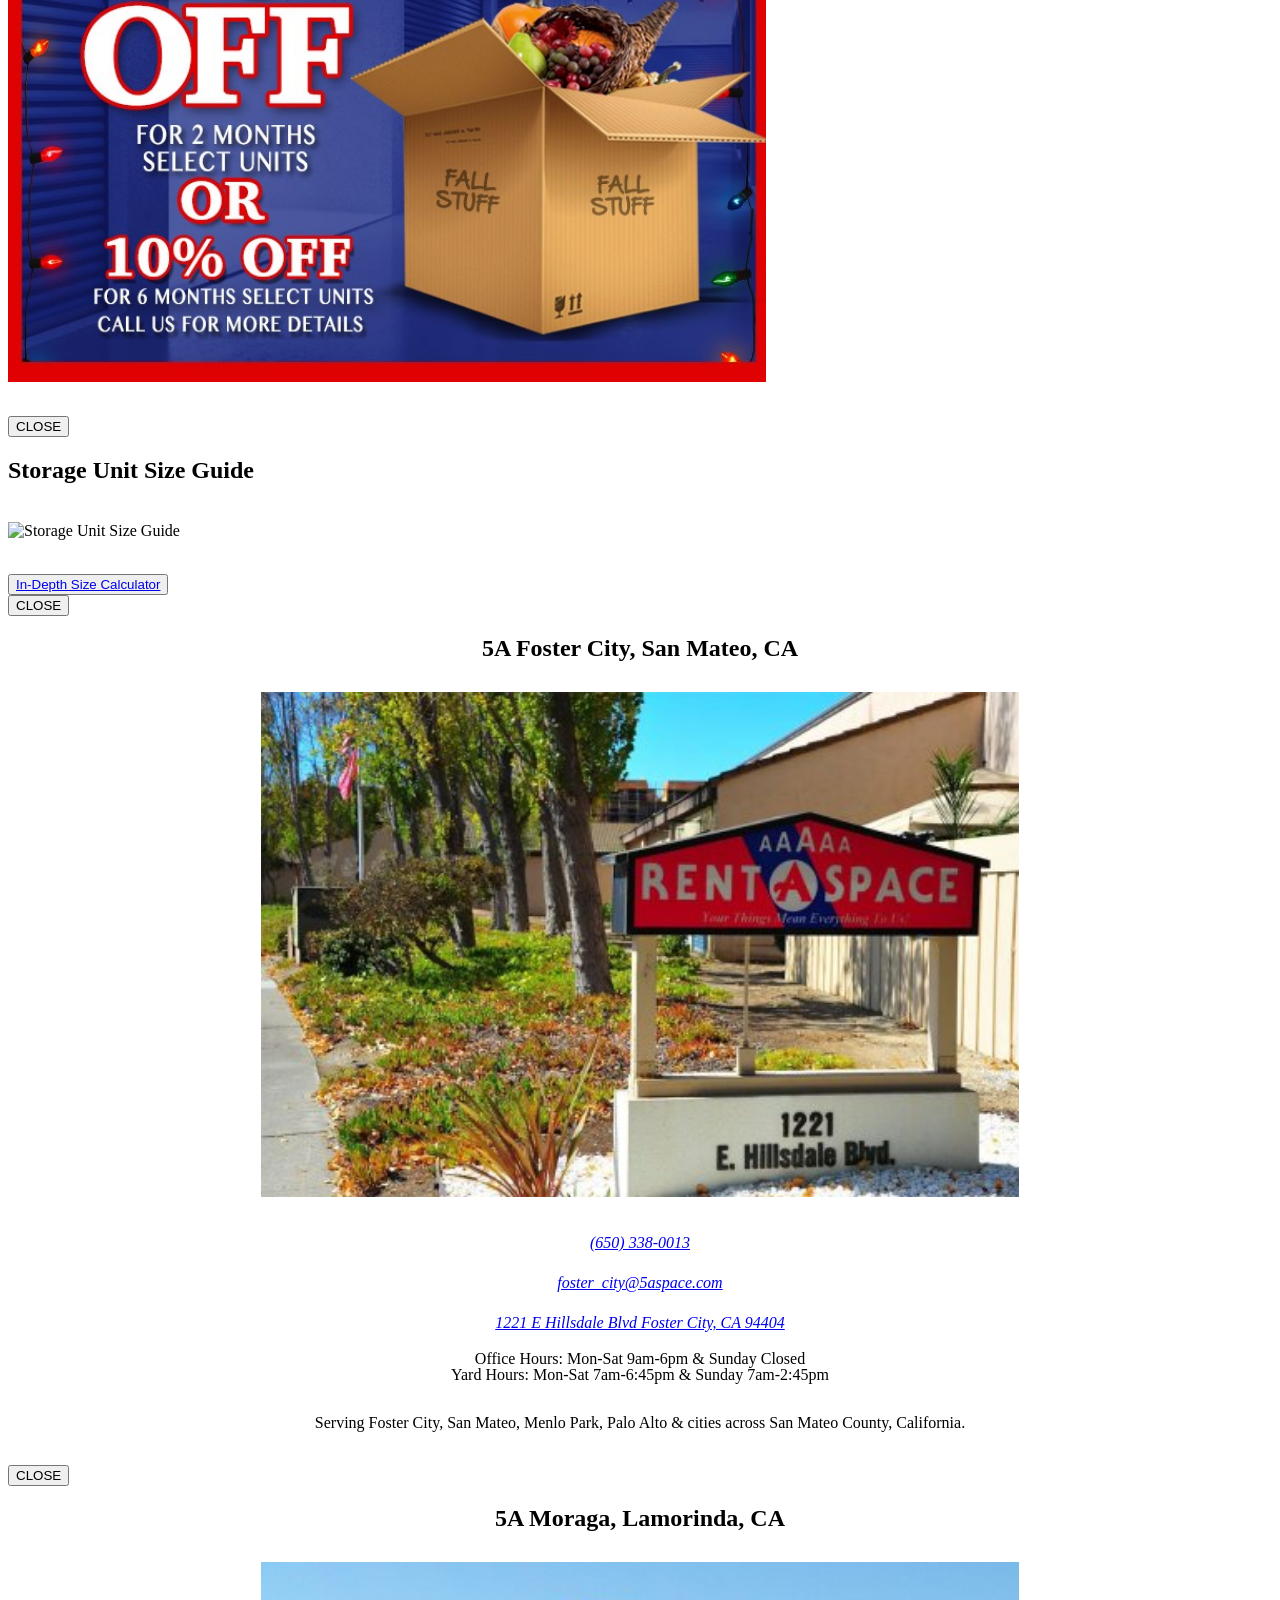
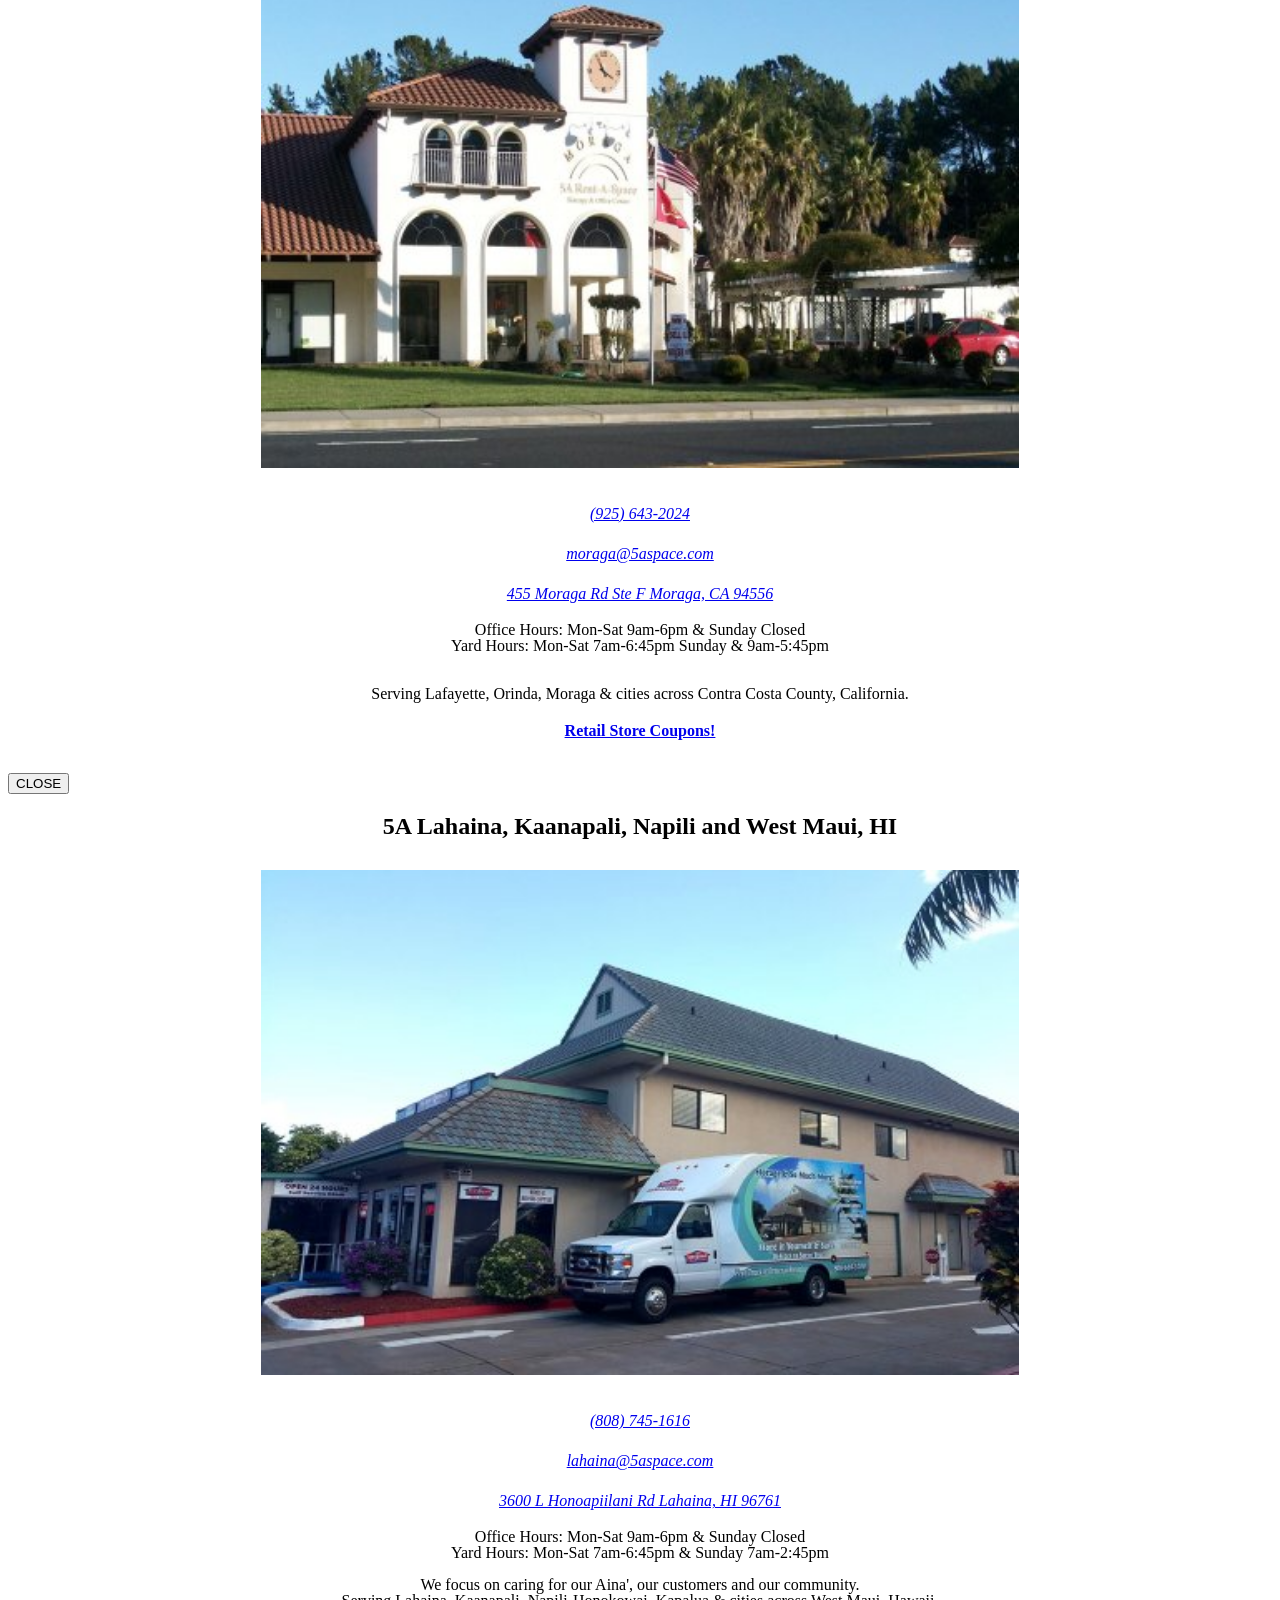
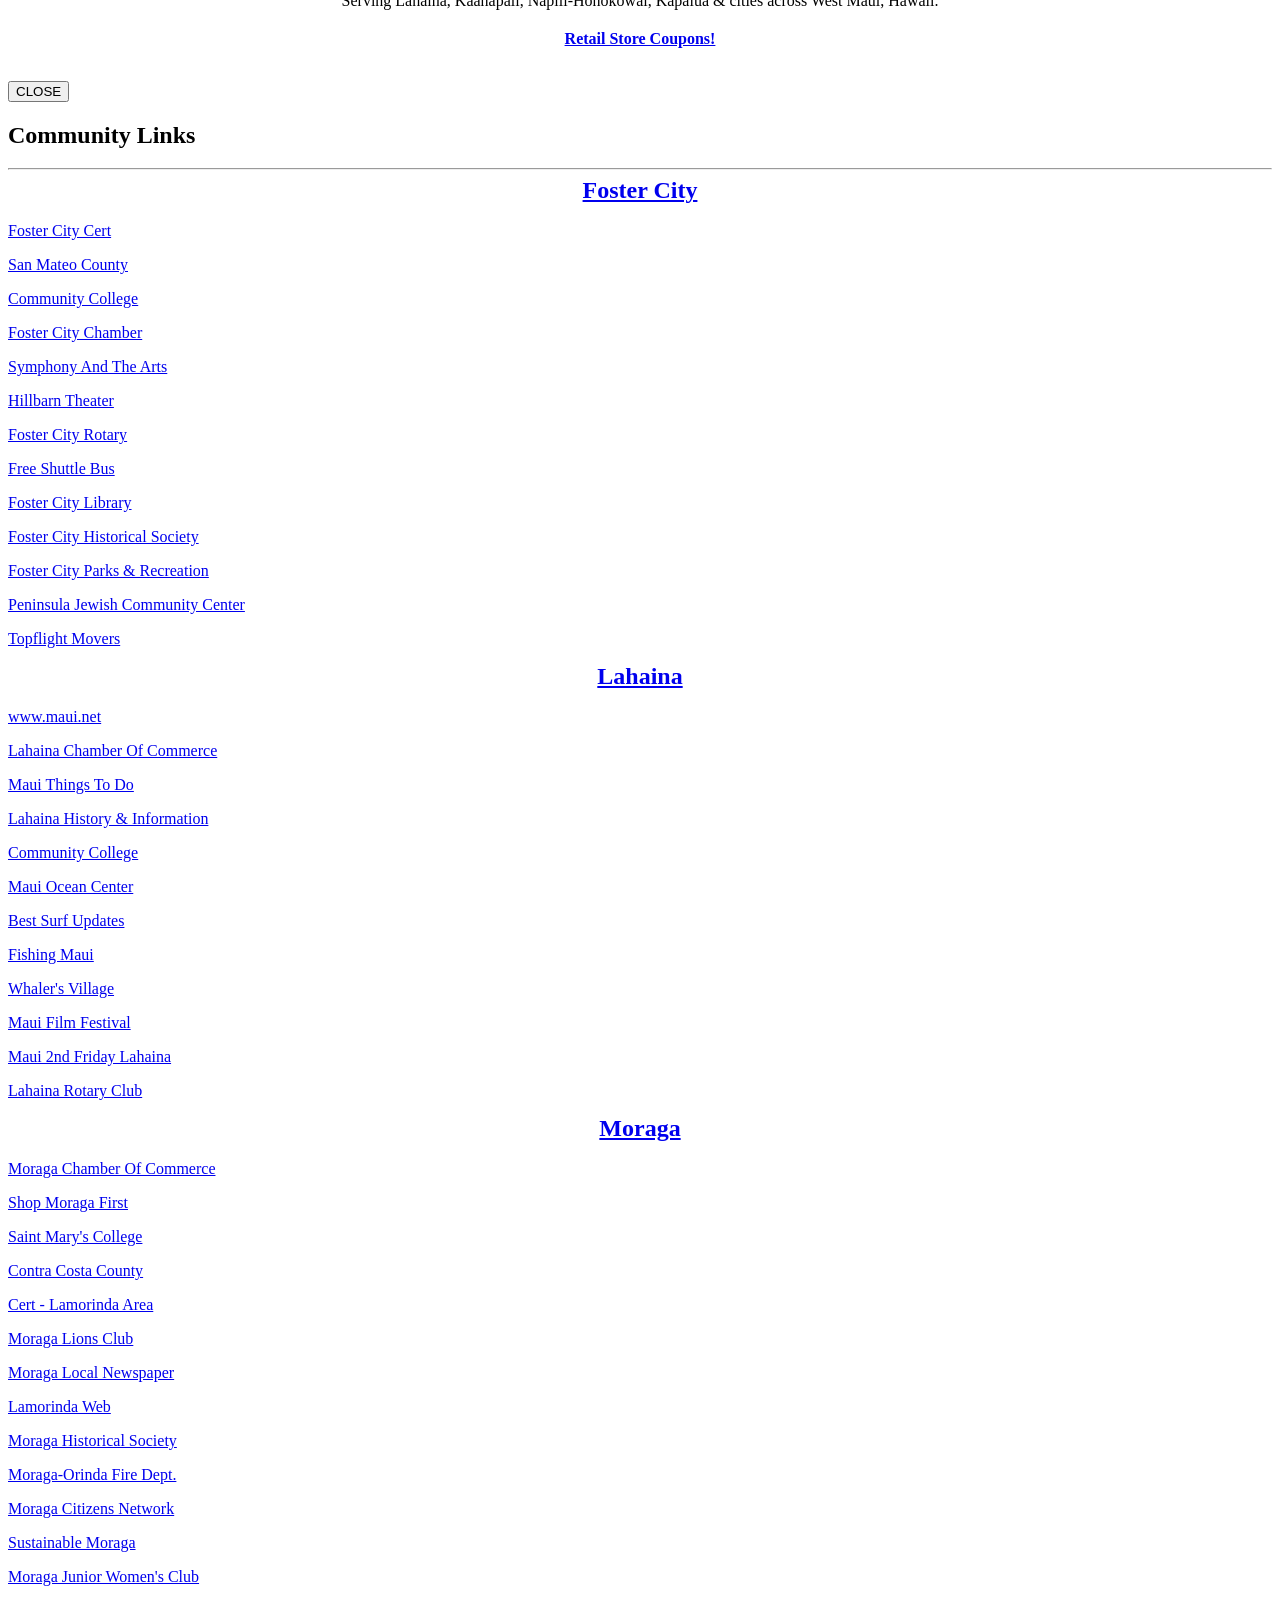
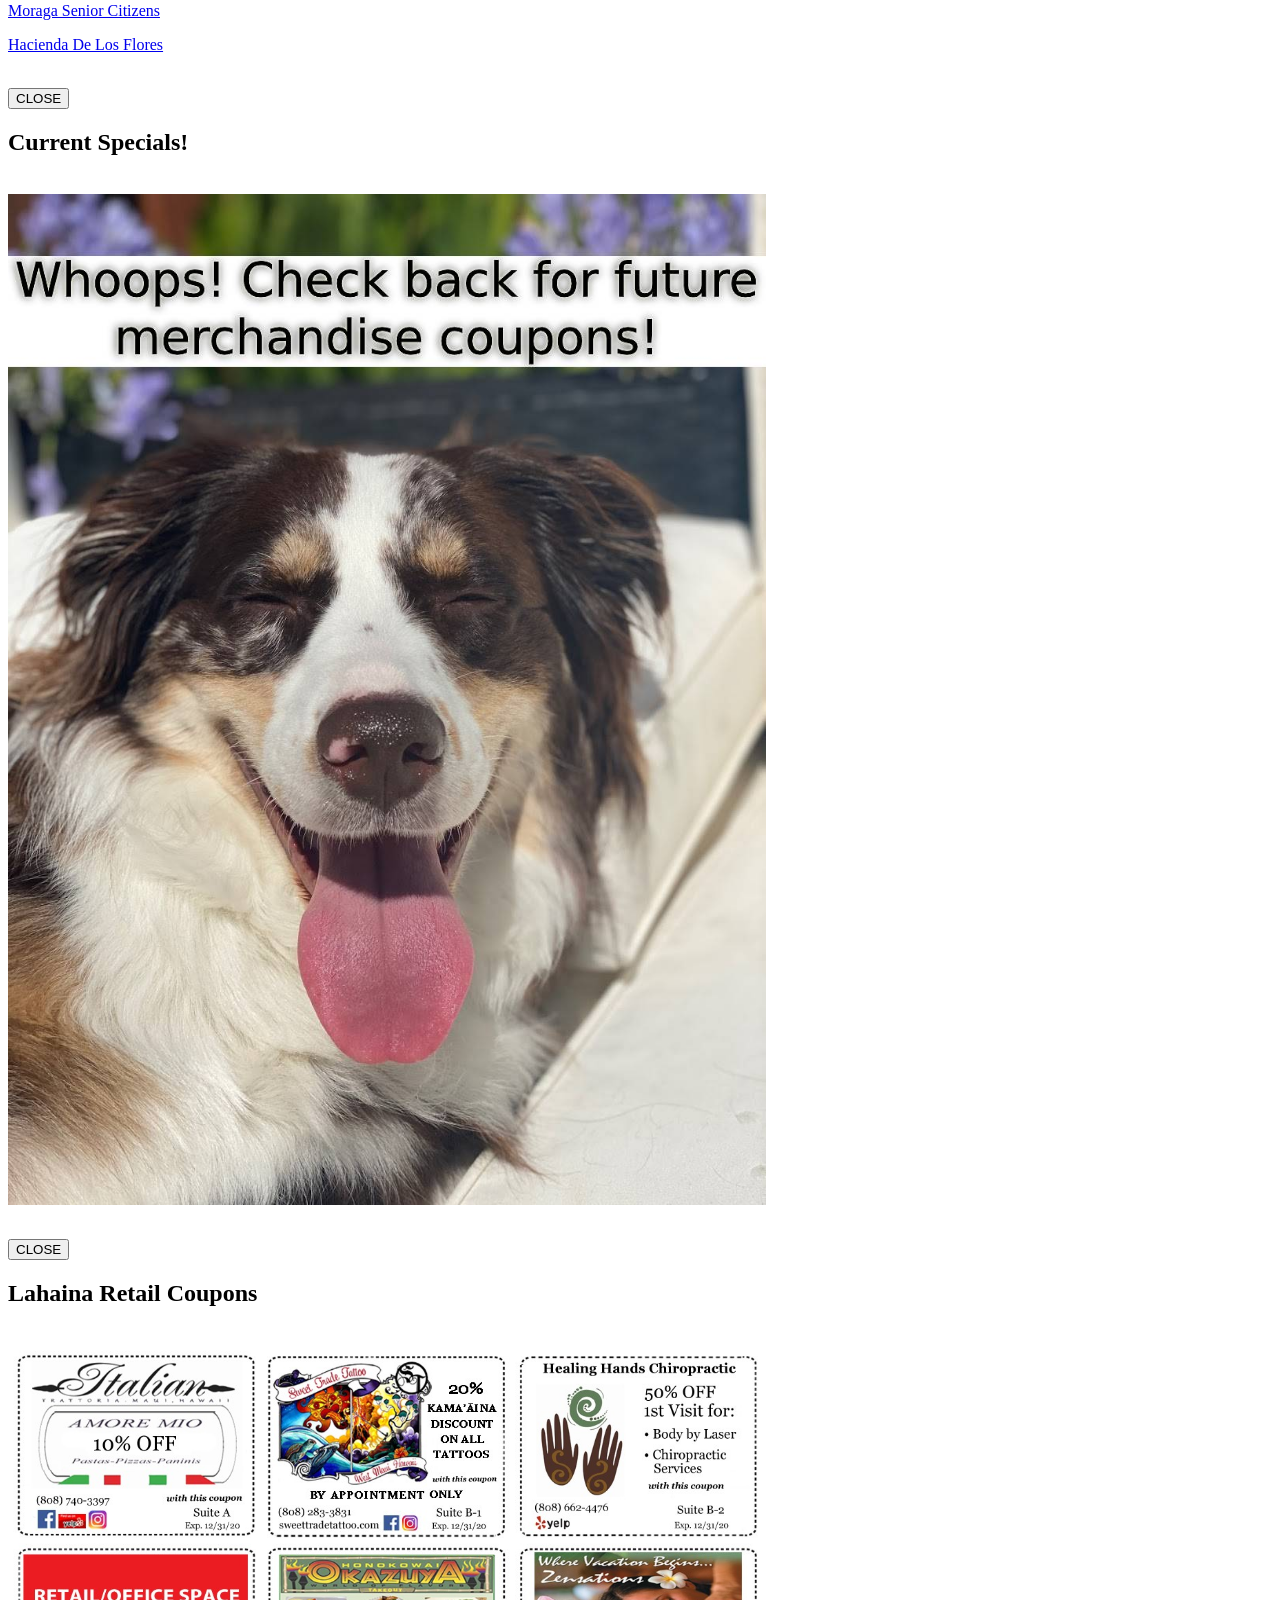
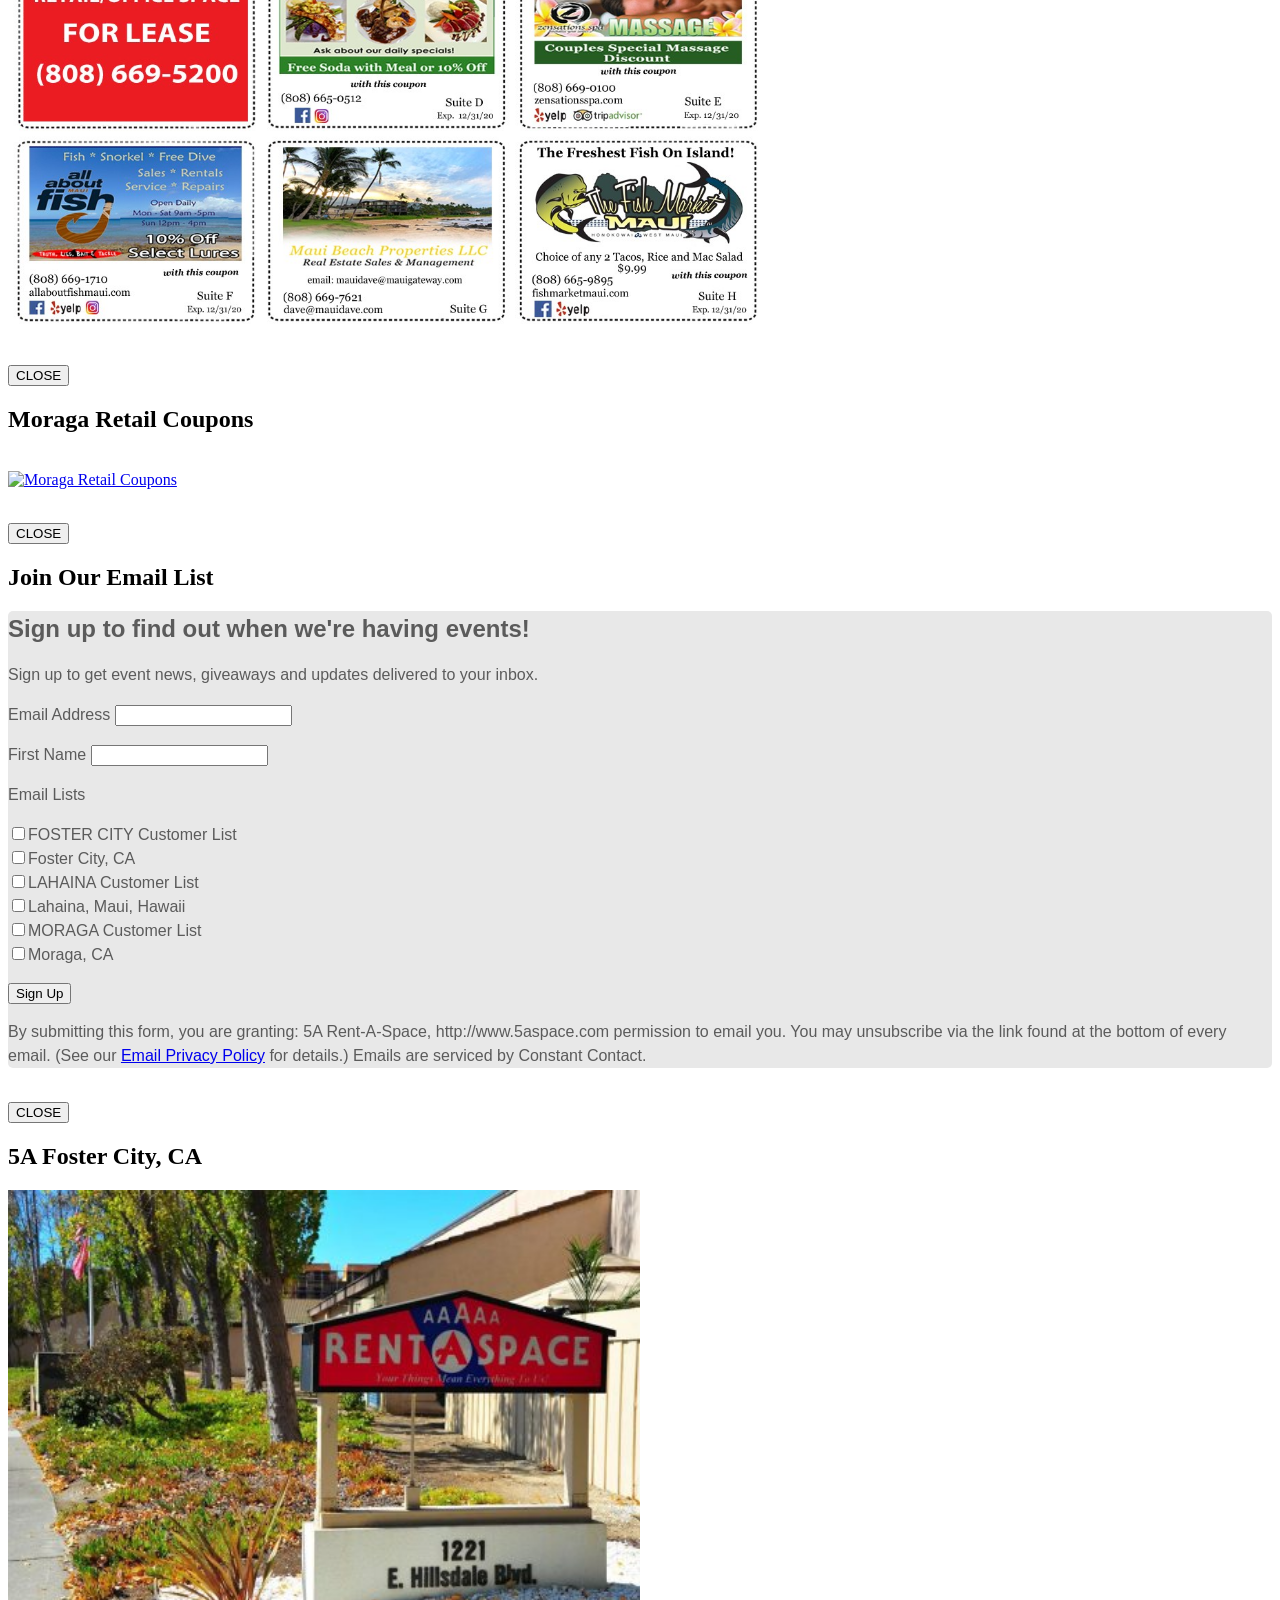
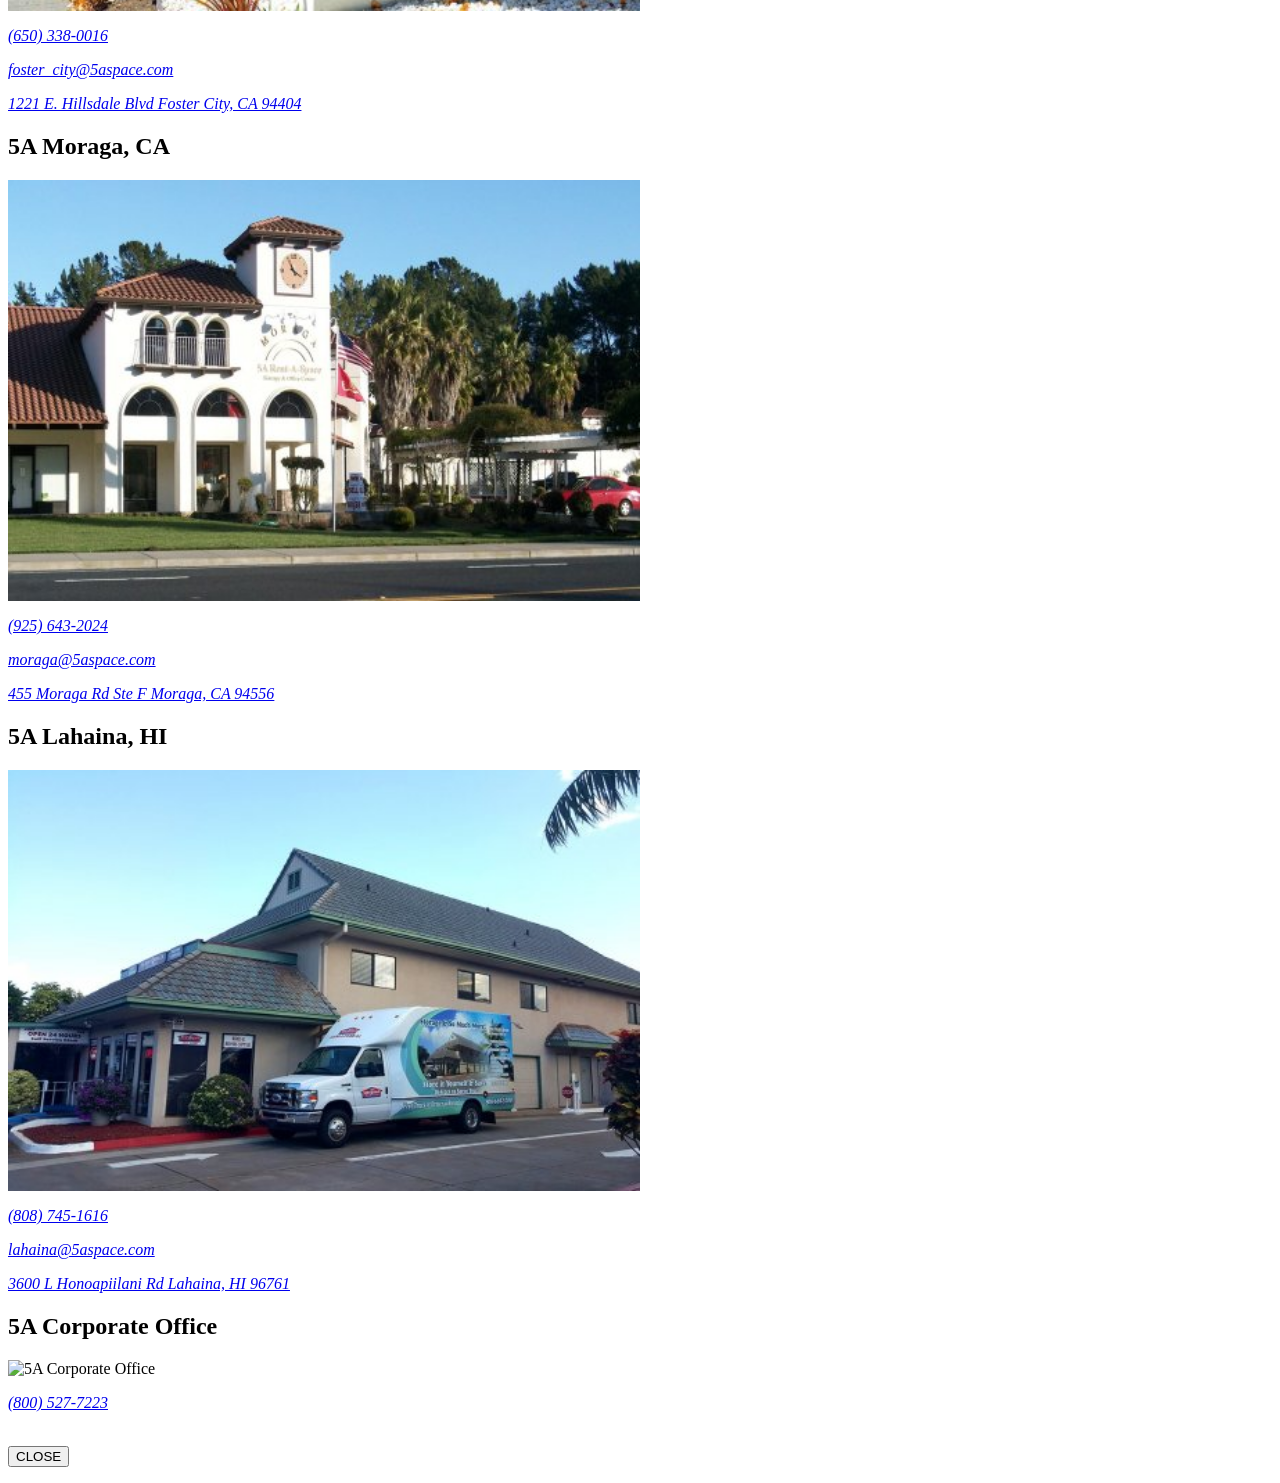
==== commit f3cb1e41: "Add files via upload" ====
--- a/calculator.html
+++ b/calculator.html
@@ -18,7 +18,7 @@
     <link rel="stylesheet" href="css/bootstrap.min.css" />
     <link href="css/animate.min.css" rel="stylesheet" />
     <link rel="stylesheet" href="css/ionicons.min.css" />
-    <link rel="stylesheet" href="css/styles.css" />
+    <link rel="stylesheet" href="css/stylescalc.css" />
     <link rel="apple-touch-icon" sizes="57x57" href="fav/apple-icon-57x57.png">
 <link rel="apple-touch-icon" sizes="60x60" href="fav/apple-icon-60x60.png">
 <link rel="apple-touch-icon" sizes="72x72" href="fav/apple-icon-72x72.png">
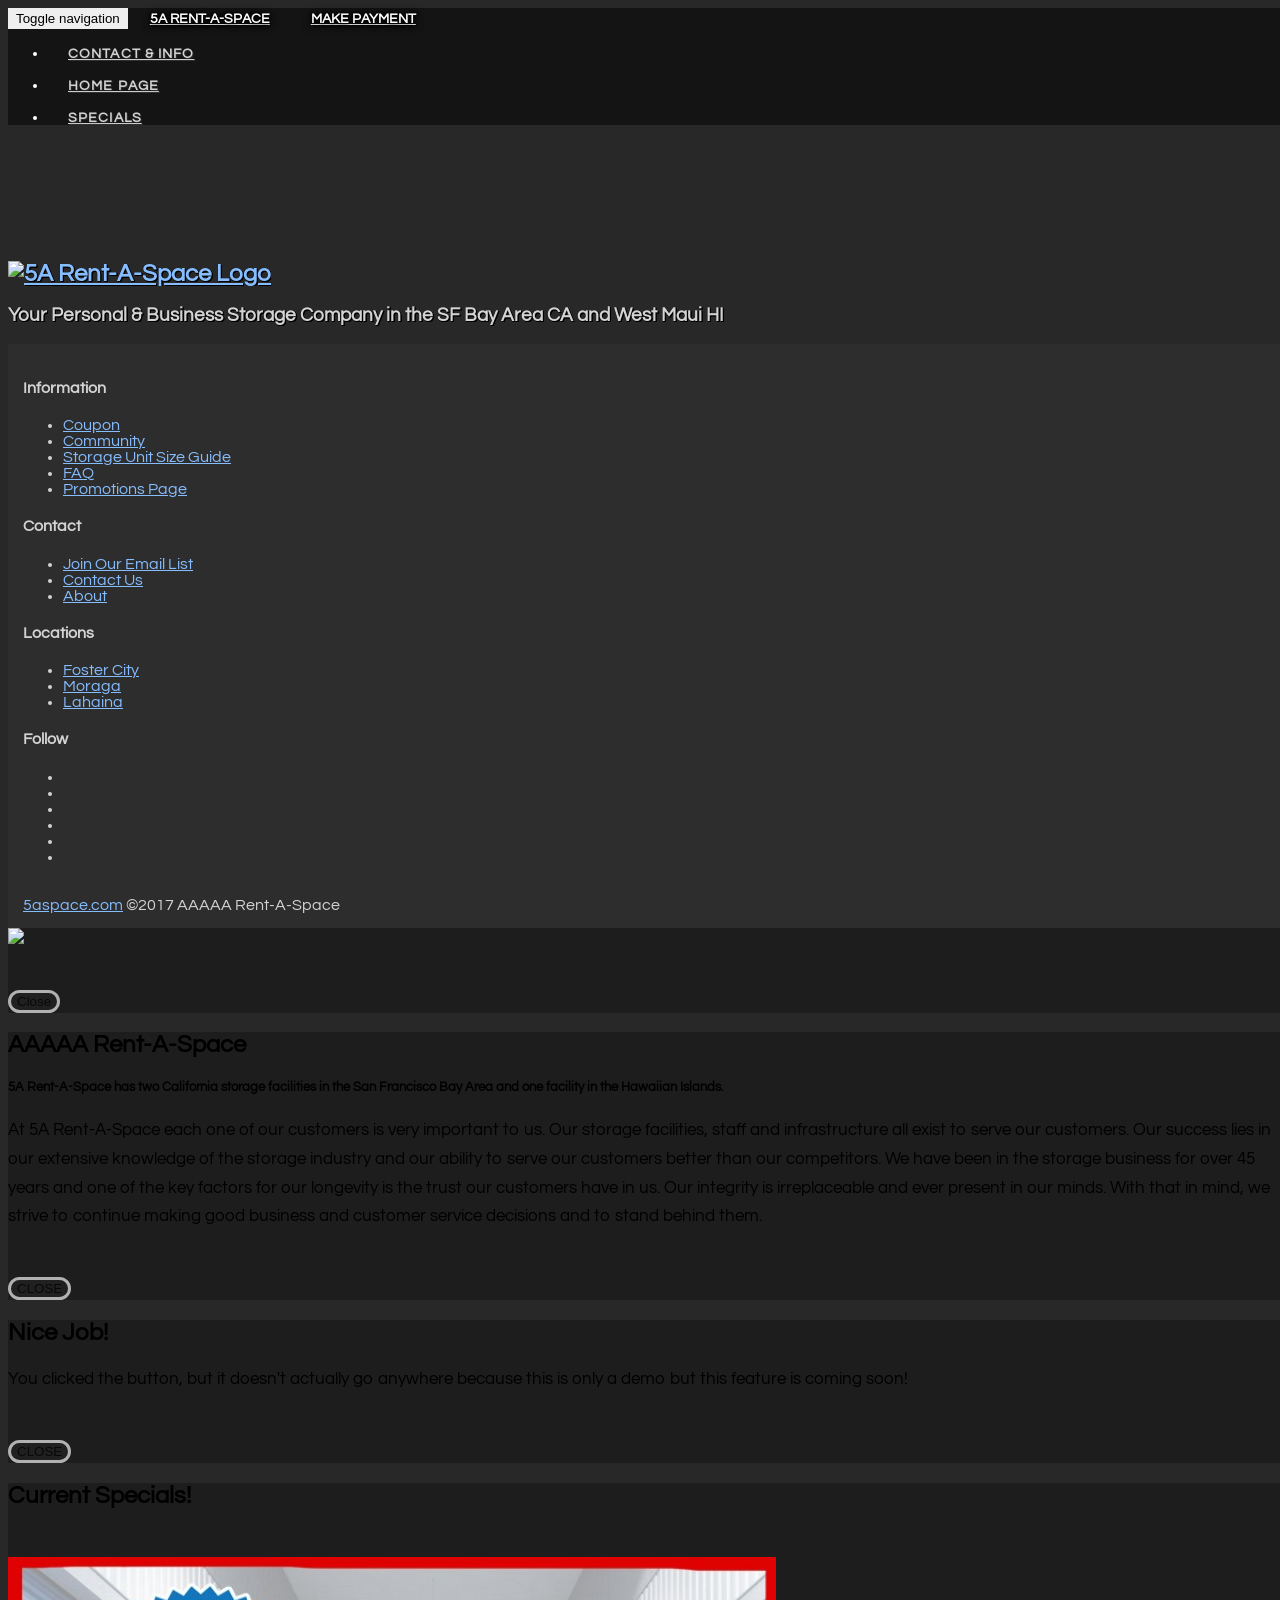
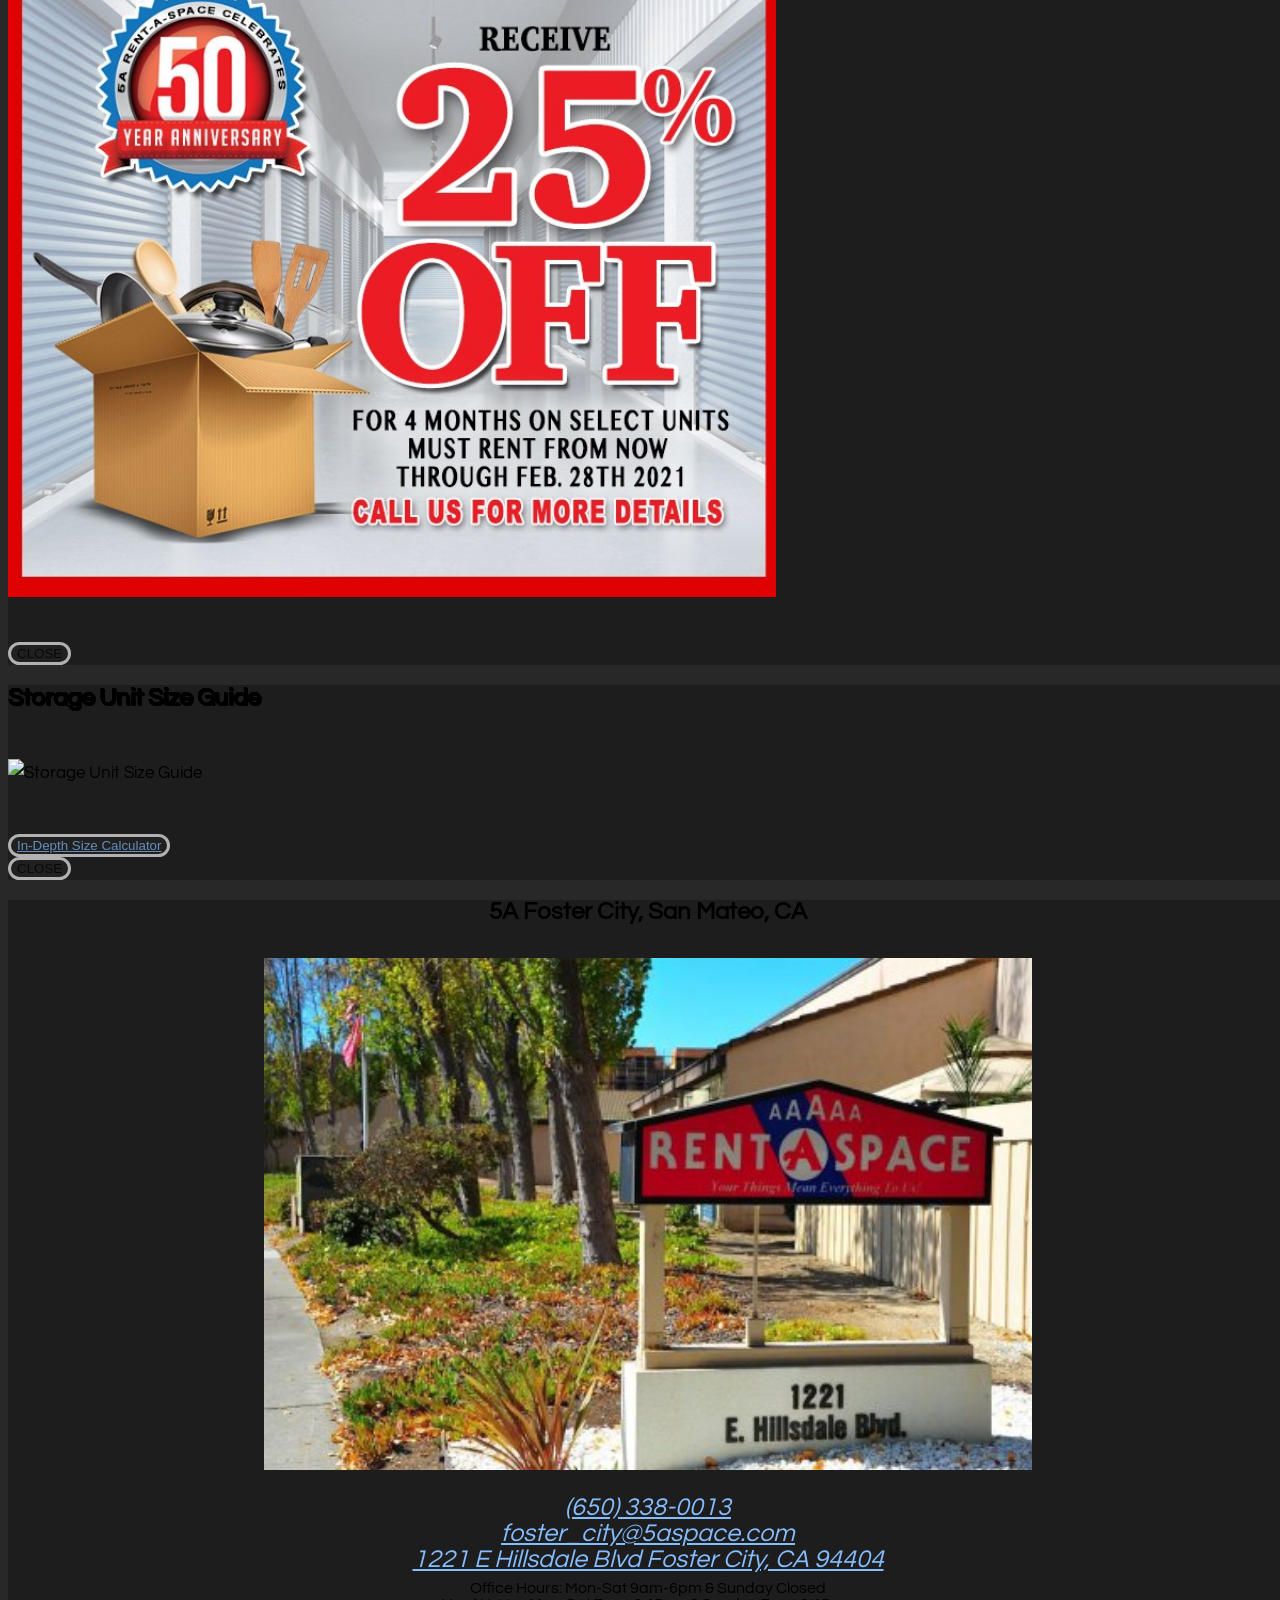
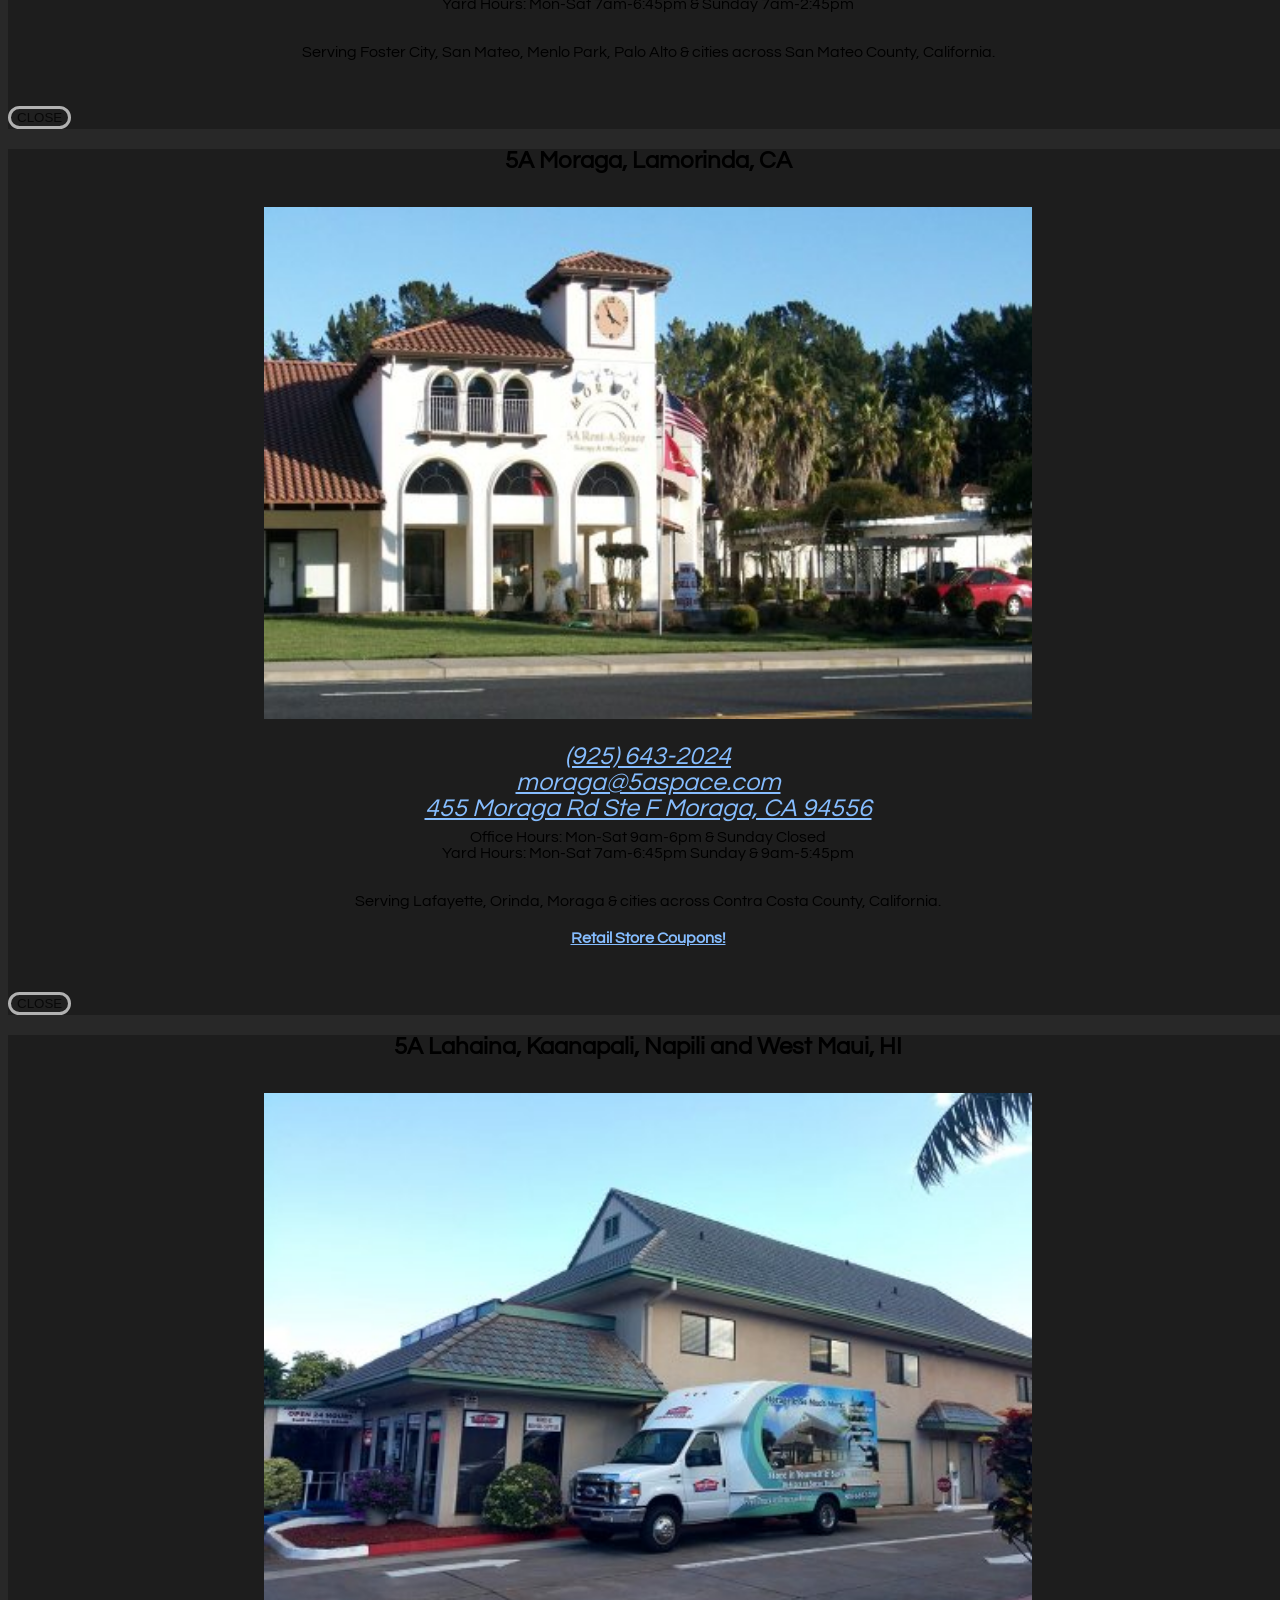
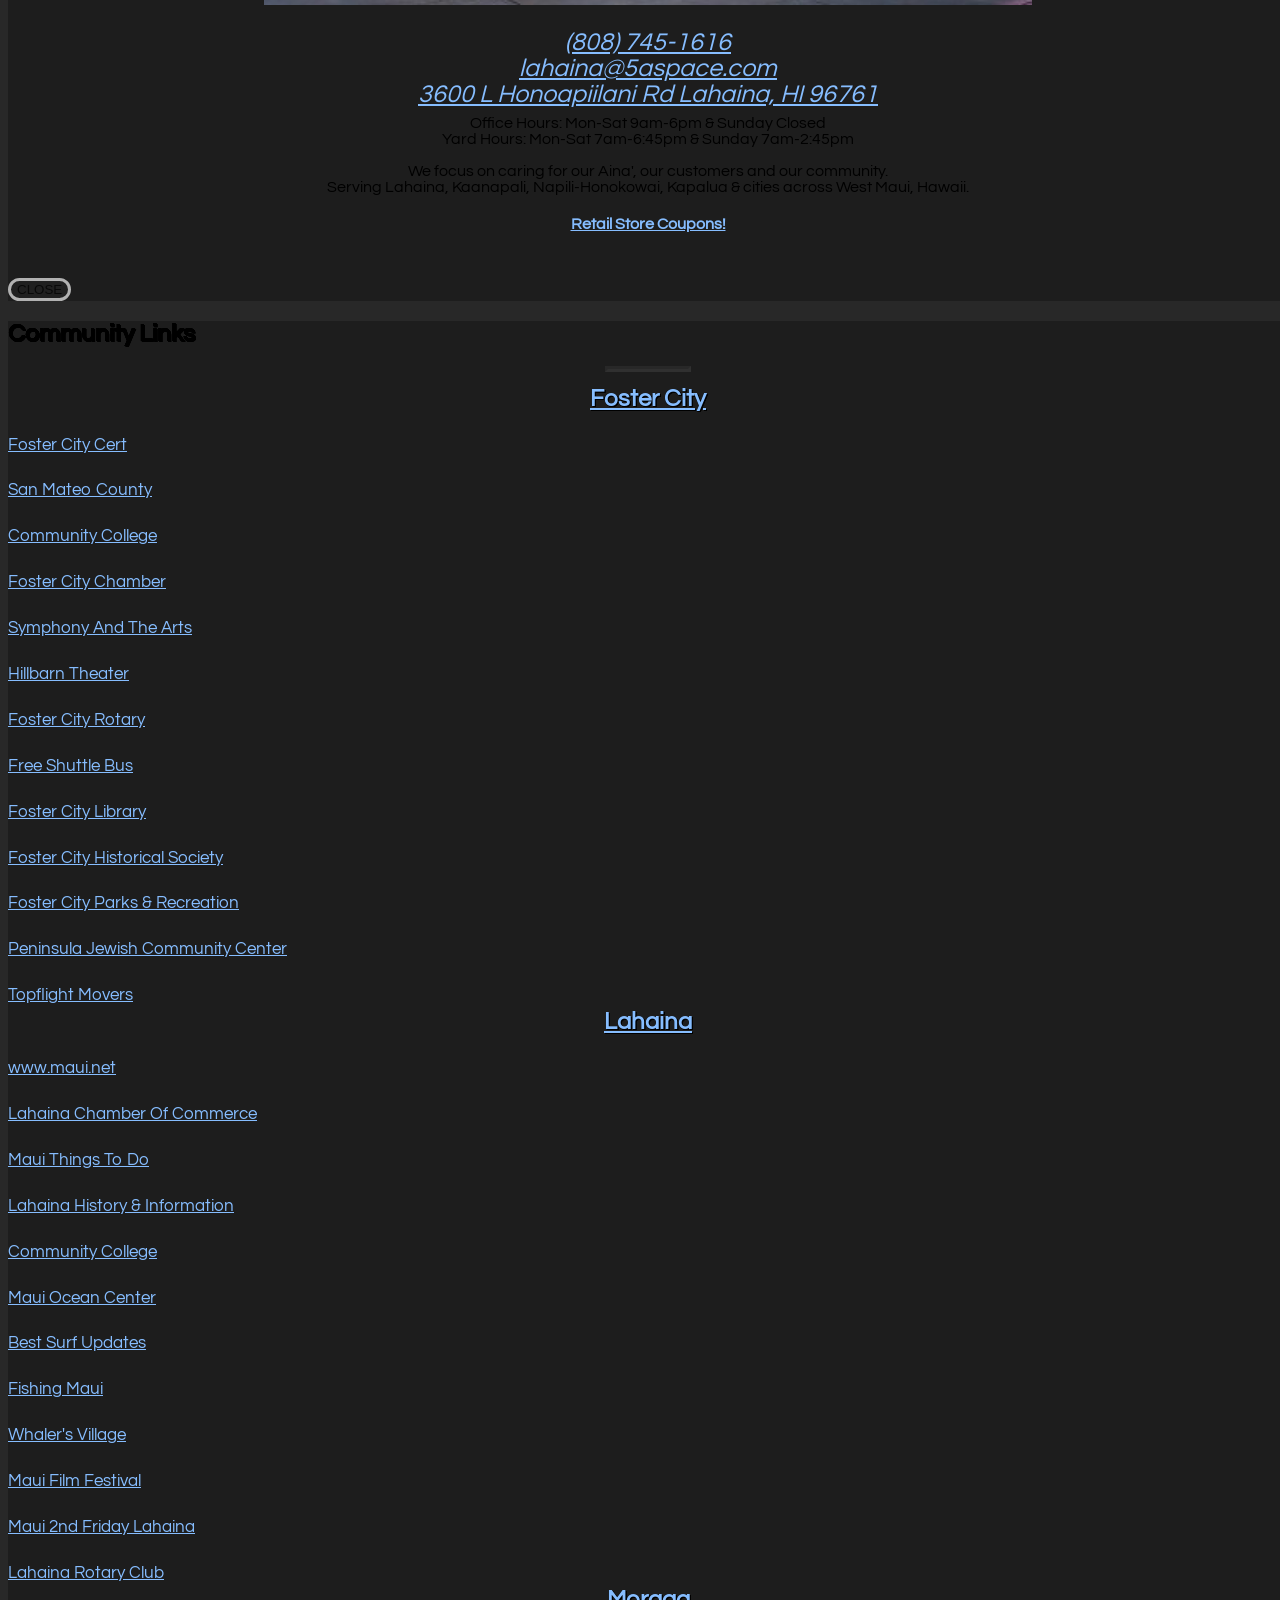
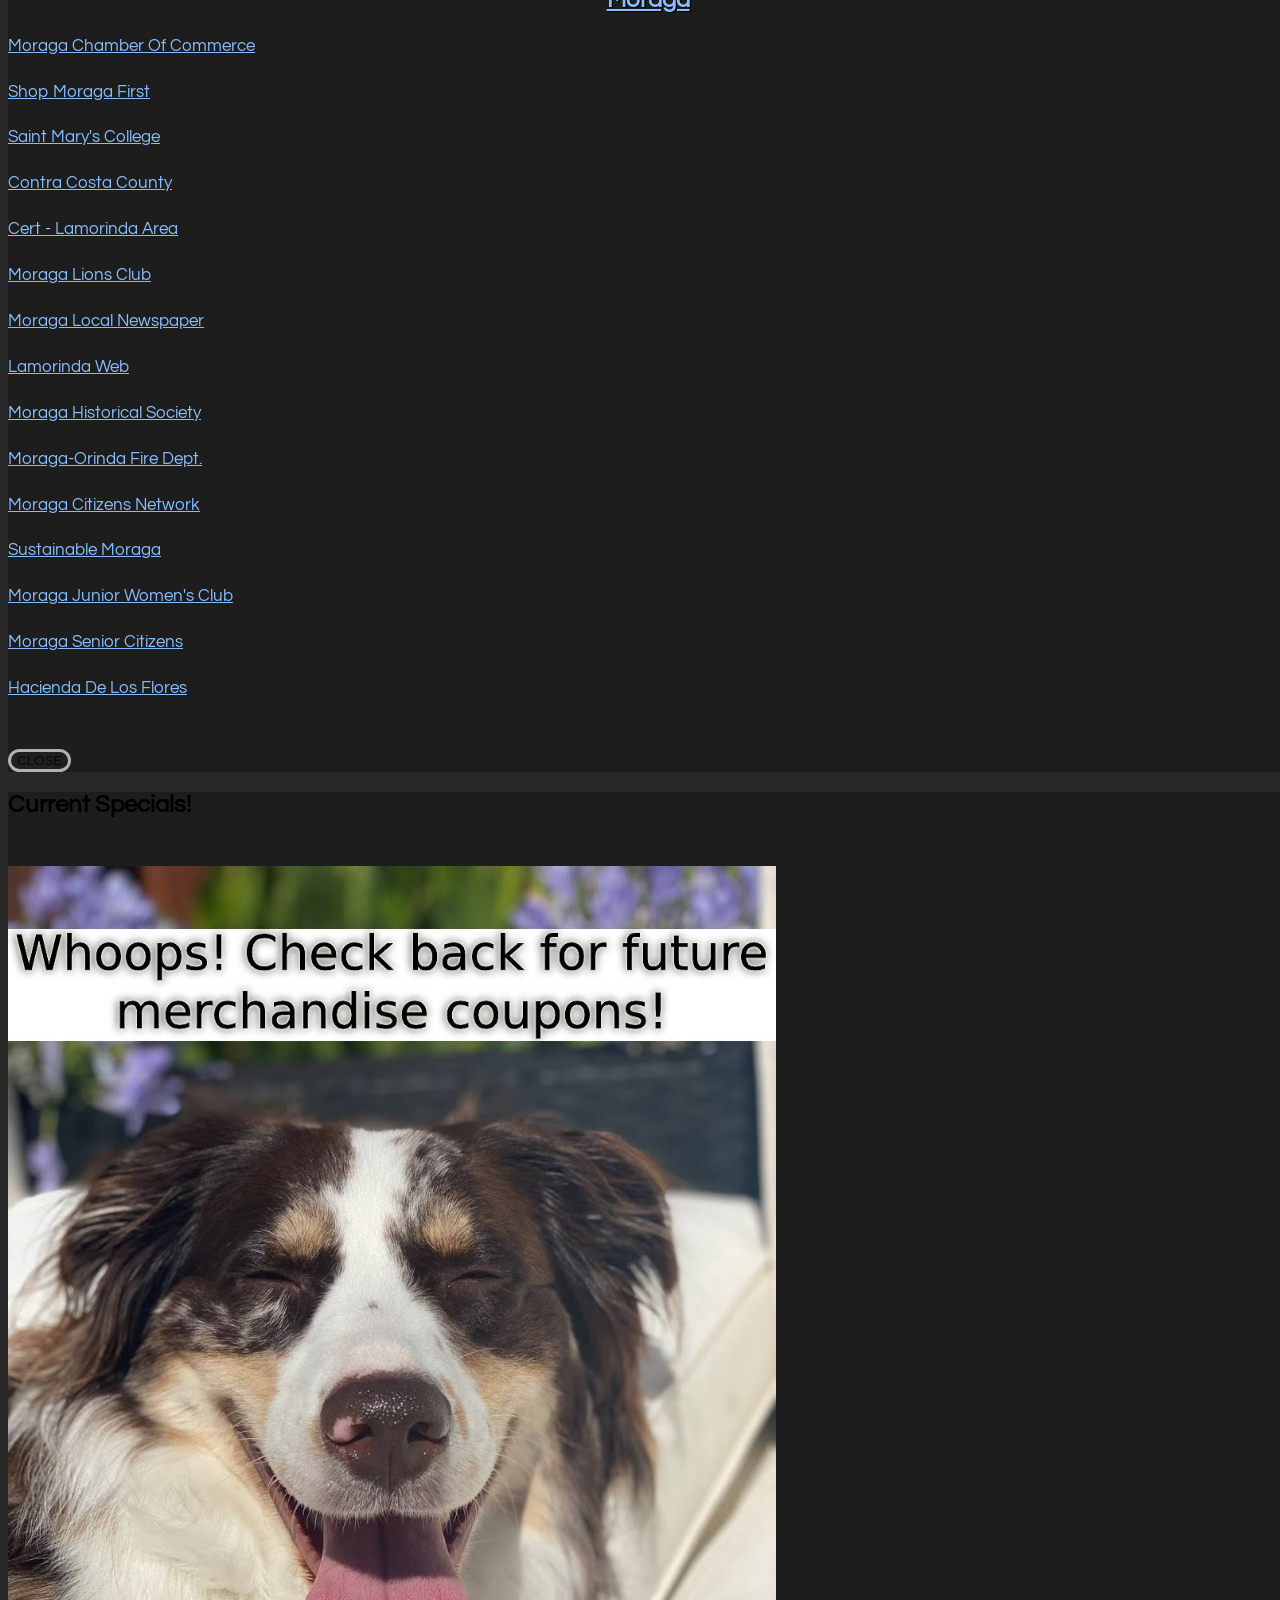
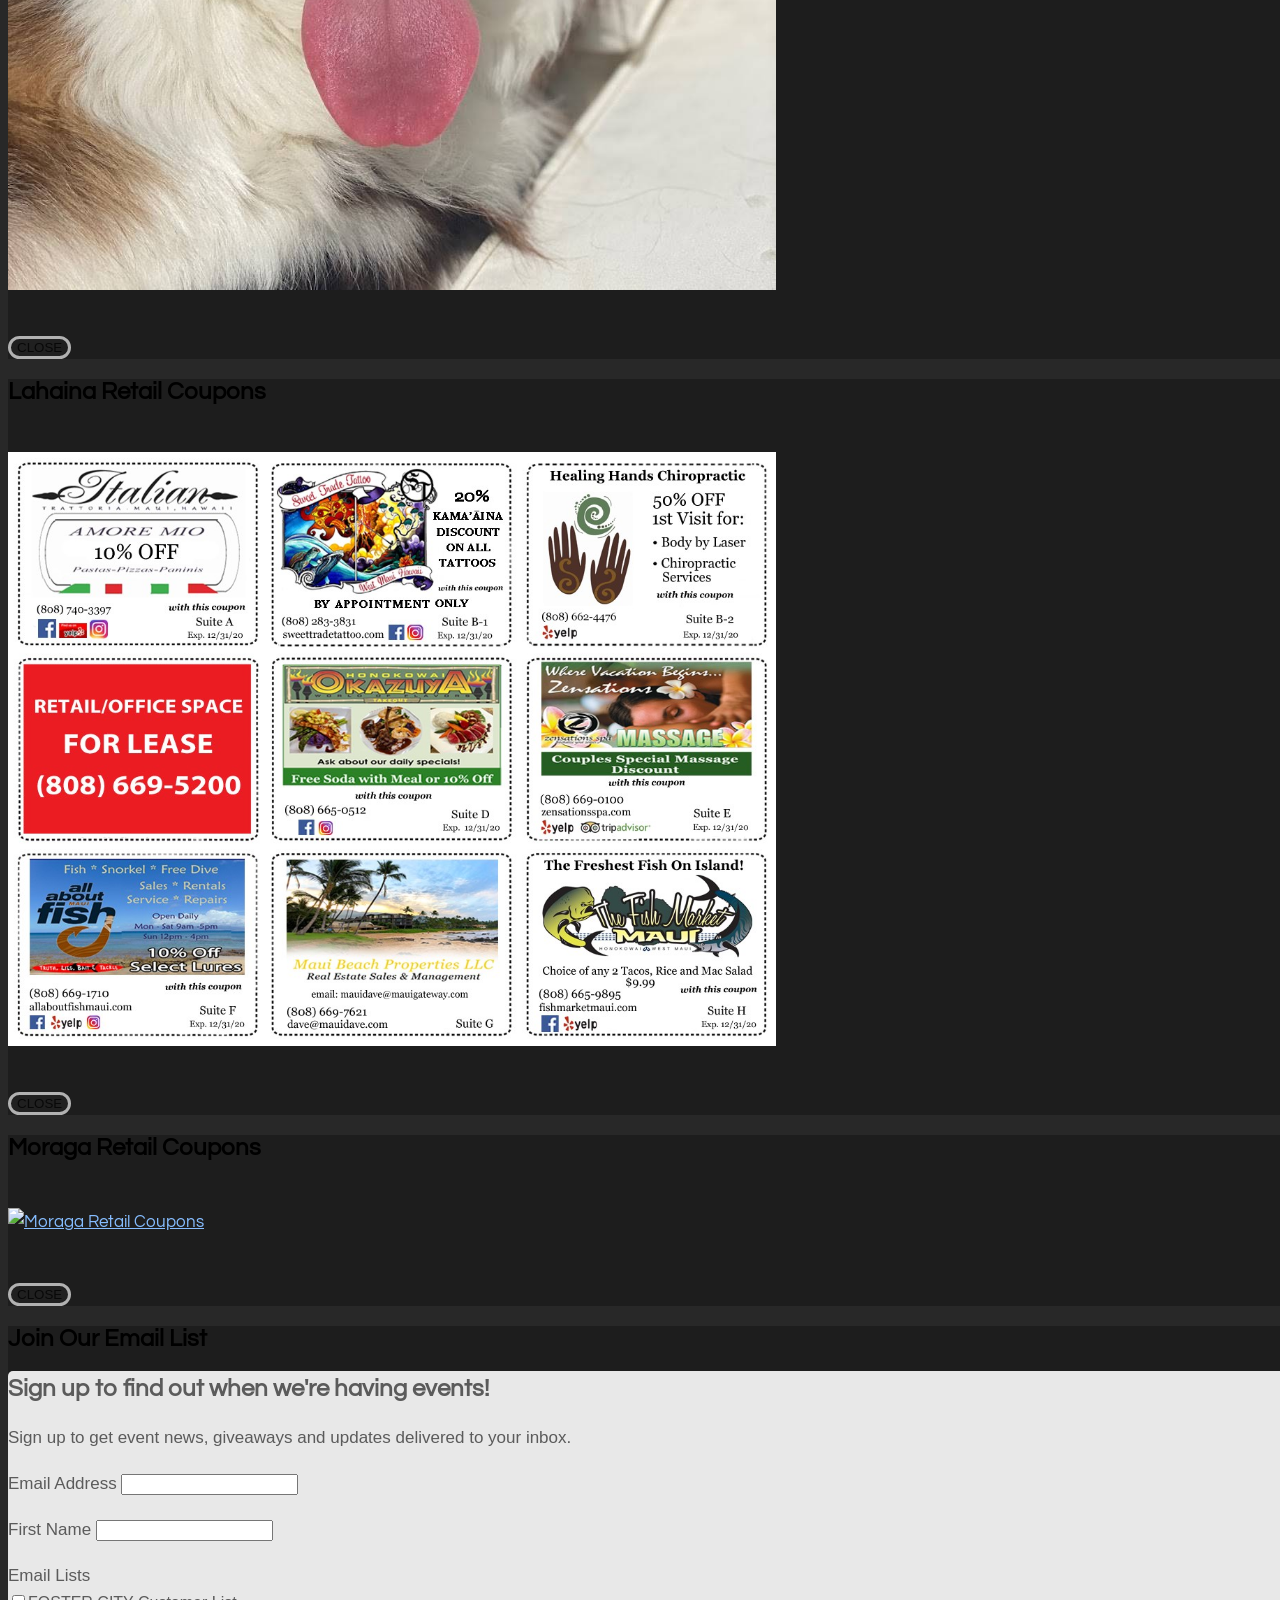
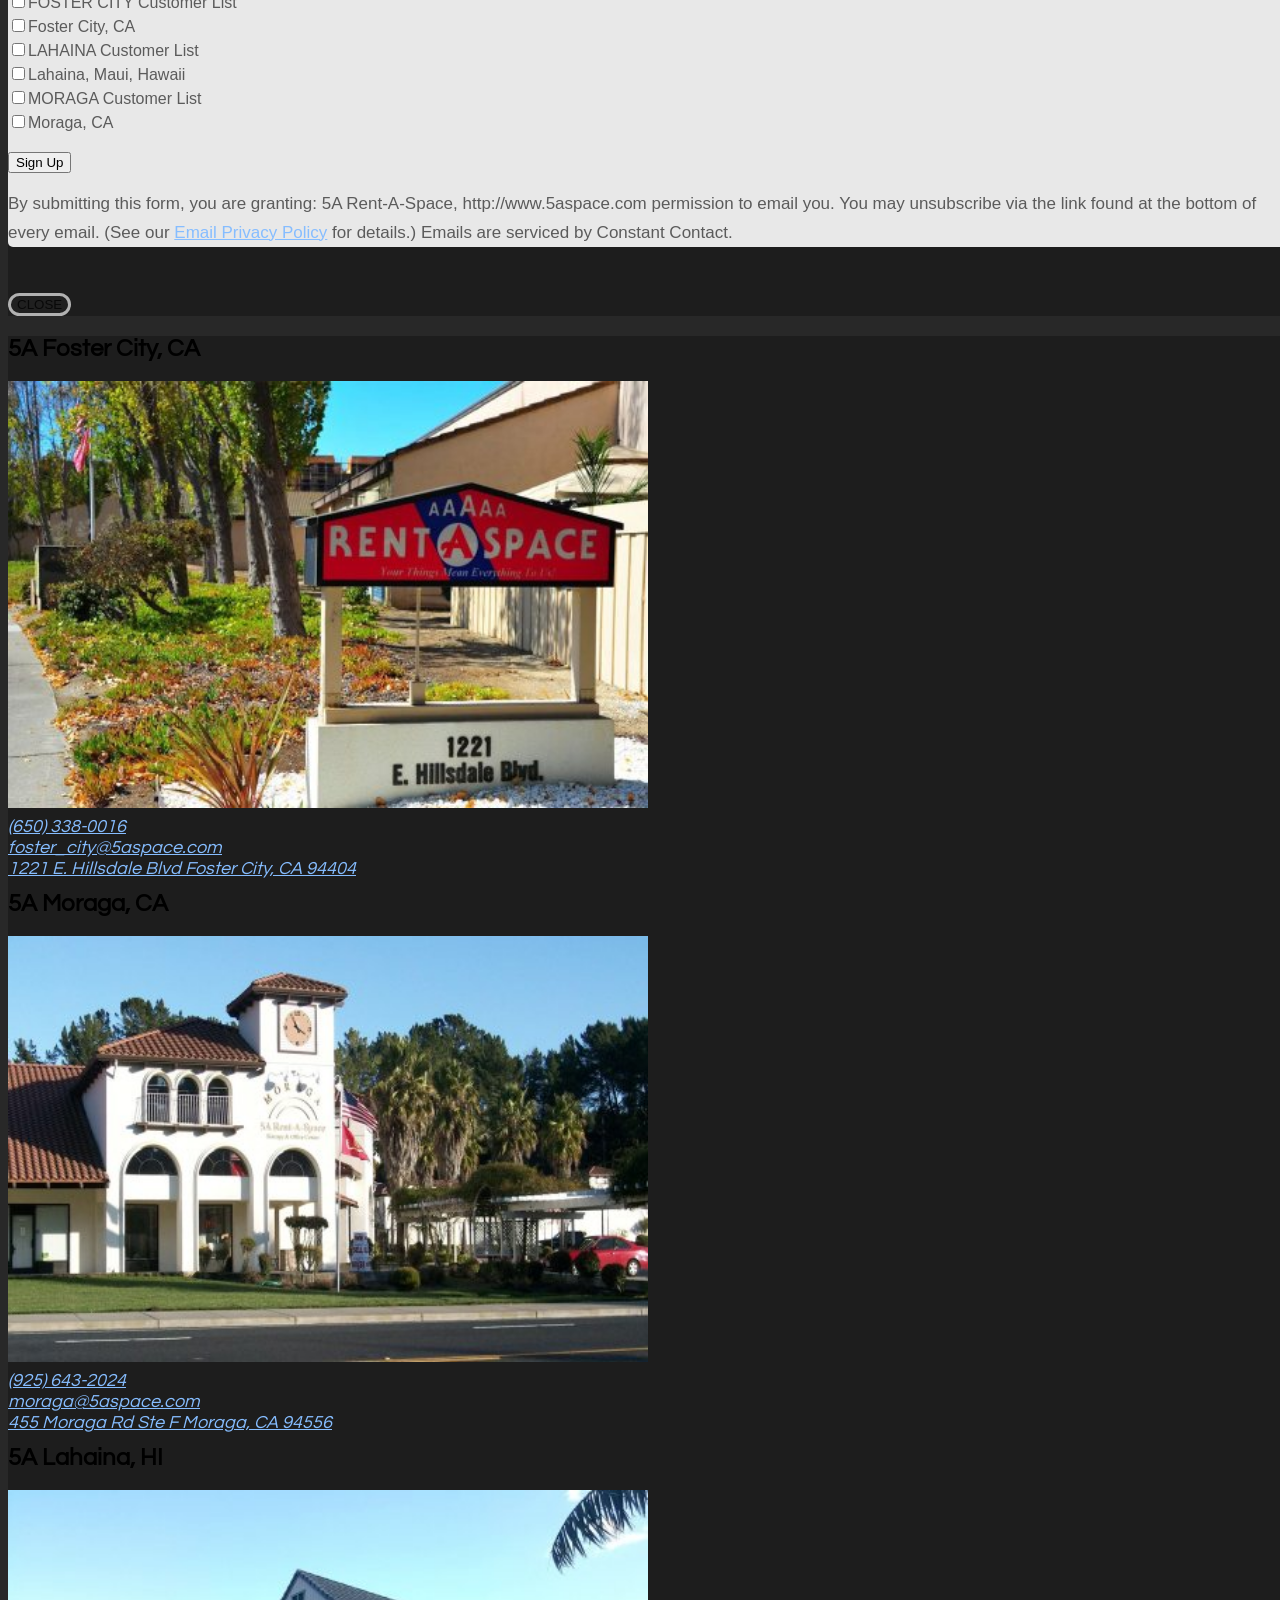
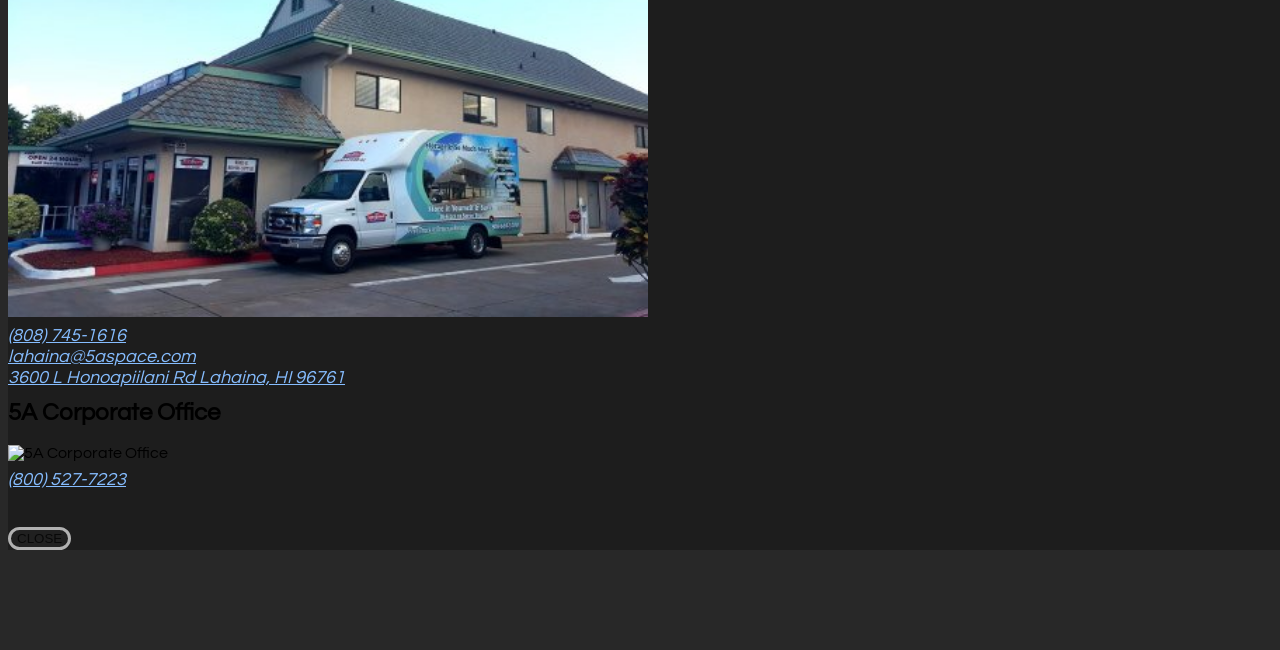
==== commit 030d74fe: "tracking" ====
--- a/calculator.html
+++ b/calculator.html
@@ -36,6 +36,11 @@
 <meta name="msapplication-TileColor" content="#ffffff">
 <meta name="msapplication-TileImage" content="fav/ms-icon-144x144.png">
 <meta name="theme-color" content="#ffffff">
+		  
+<!-- Tracking tag. Place in the <body> section of webpage -->
+<!-- Privacy policy at http://tag.brandcdn.com/privacy -->
+<script type="text/javascript" src="//tag.brandcdn.com/autoscript/5arentaspace_vg1wamvrovvzeja9/5A_RENT_A_SPACE.js"></script>
+	
 <script>
   (function(i,s,o,g,r,a,m){i['GoogleAnalyticsObject']=r;i[r]=i[r]||function(){
   (i[r].q=i[r].q||[]).push(arguments)},i[r].l=1*new Date();a=s.createElement(o),
--- a/css/stylescalc.css
+++ b/css/stylescalc.css
@@ -0,0 +1,144 @@
+@import url(https://fonts.googleapis.com/css?family=Questrial);@import url(http://fonts.googleapis.com/css?family=Dancing+Script:700);html,
+body{width:100%;height:100%;}
+body{font-family:'Questrial','Helvetica Neue',Arial,sans-serif;background-color:#282828;color:#000;webkit-tap-highlight-color:#222;}
+hr{max-width:80px;border-width:3px;opacity:0.09;margin-top:15px;margin-bottom:15px;}
+hr.light{border-color:#fff;}
+a{color:#86bdff;-webkit-transition:all .35s;-moz-transition:all .35s;transition:all .35s;}
+a:hover,
+a:focus{color:#5075cc;outline:0;}
+h1{font-family:'Questrial','Helvetica Neue',Arial,sans-serif;text-shadow:0 0 0px #000000, 0 0 0px #000000, 0 0 0px #000000, 0 0 0px #000000, 1px 1px 0px #000000, 1px 1px 0px #000000, 1px 1px 0px #000000, 1px 1px 0px #000000;}
+h3{font-family:'Questrial','Helvetica Neue',Arial,sans-serif;color:#d3d3d3;text-shadow:0 0 0px #000000, 0 0 0px #000000, 0 0 0px #000000, 0 0 0px #000000, 1px 1px 0px #000000, 1px 1px 0px #000000, 1px 1px 0px #000000, 1px 1px 0px #000000;}
+h2,h4,h5,h6{font-family:'Questrial','Helvetica Neue',Arial,sans-serif;}
+p{font-size:17px;line-height:1.7;margin-bottom:0px;}
+.wide-space{letter-spacing:1.6px;}
+.icon-lg{font-size:50px;line-height:18px;}
+.icon-md{font-size:25px;line-height:9px;}
+.icon-md1{font-size:18px;line-height:4px;}
+.icon-sm{font-size:12px;line-height:4px;}
+.bg-primary{background-color:#333;}
+.bg-dark{color:#eee;background-color:#222;}
+.cursive{font-family:'Dancing Script', cursive;text-transform:none;}
+.text-faded{color:rgba(245,245,245,0.7);}
+.text-dark{color:#111;}
+.text-primary{color:#eee;}
+.text-shadow{text-shadow:0 0 3px #000000, 0 0 5px #000000, 0 0 10px #000000, 0 0 15px #000000, 1px 1px 3px #000000, 1px 1px 5px #000000, 1px 1px 10px #000000, 1px 1px 15px #000000;}
+.modal-content{background-color:#1d1d1d;}
+section{padding:70px 0;}
+aside{padding:50px 0;}
+footer{padding:15px;}
+.no-padding{padding:0;}
+.navbar-default{border-color:transparent;font-family:'Questrial','Helvetica Neue',Arial,sans-serif;background-color:#222;color:#fff;-webkit-transition:all .4s;-moz-transition:all .4s;transition:all .4s;}
+.navbar-header > .navbar-brand{font-family:'Questrial','Helvetica Neue',Arial,sans-serif;border-color:transparent;text-transform:uppercase;font-size:14px;font-weight:700;color:#fff;padding:15px;-webkit-transition:padding .2s ease-in;-moz-transition:padding .2s ease-in;transition:padding .2s ease-in;text-shadow:0 0 3px #000000, 0 0 5px #000000, 0 0 10px #000000;}
+.navbar-header > .navbar-brand:hover,
+.navbar-header > .navbar-brand:focus{color:#5075cc;}
+.navbar-default .navbar-toggle:focus, .navbar-default .navbar-toggle:hover{background-color:#181818;}
+.navbar-default .navbar-toggle, .navbar-default .navbar-collapse{border-color:transparent;}
+.navbar-default .nav > li>a,
+.navbar-default .nav>li>a:focus{text-transform:uppercase;font-size:14px;font-weight:700;color:#fff;}
+.navbar-default .nav > li>a:hover,
+.navbar-default .nav>li>a:focus:hover{color:#5075cc;}
+.navbar-default .nav > li.active>a,
+.navbar-default .nav>li.active>a:focus{color:#5075cc !important;background-color:transparent;}
+.navbar-default .nav > li.active>a:hover,
+.navbar-default .nav>li.active>a:focus:hover{background-color:transparent;}
+@media(min-width:768px){.navbar-default{border-color:transparent;background-color:rgba(0,0,0, 0.5);min-height:60px;}
+.navbar-header > .navbar-brand{color:rgba(255,255,255);padding:19px;}
+.navbar-default .navbar-header .navbar-brand:hover,
+.navbar-default .navbar-header .navbar-brand:focus{color:#86bdff;}
+.navbar-default .nav > li>a,
+.navbar-default .nav>li>a:focus{color:rgba(255,255,255,0.8);padding:20px;letter-spacing:1.1px;text-shadow:1px 1px 1px rgba(60,60,60,0.7);}
+.navbar-default .nav > li>a:hover,
+.navbar-default .nav>li>a:focus:hover{color:#86bdff;}
+.navbar-default.affix{border-color:rgba(34,34,34,.05);background-color:#222;}
+.navbar-default.affix .navbar-header .navbar-brand{font-size:15px;color:#5075cc;padding:20px;letter-spacing:0px;}
+.navbar-default.affix .navbar-header .navbar-brand:hover,
+.navbar-default.affix .navbar-header .navbar-brand:focus{color:#86bdff;}
+.navbar-default.affix .nav > li>a,
+.navbar-default.affix .nav>li>a:focus{color:#ddd;text-shadow:1px 1px 1px rgba(30,30,30,0.7);}
+.navbar-default.affix .nav > li>a:hover,
+.navbar-default.affix .nav>li>a:focus:hover{color:#86bdff;}
+.divstyle{height:100px;}
+}
+header{position:relative;min-height:auto;text-align:center;color:#fff;width:100%;background-color:#c9c9c9;background-position:center;-webkit-background-size:cover;-moz-background-size:cover;background-size:cover;-o-background-size:cover;}
+header .header-content{position:relative;width:100%;padding:100px 15px;text-align:center;z-index:2;}
+header .header-content .inner h1{margin-top:0;margin-bottom:0;}
+header .header-content .inner p{margin-bottom:50px;font-size:16px;font-weight:300;color:rgba(255,255,255,0.7);}
+header .siteheader-content{position:relative;width:100%;padding:0px 15px;text-align:center;z-index:2;}
+header .siteheader-content .siteinner h1{margin-top:0;margin-bottom:50px;}
+header .siteheader-content .siteinner p{margin-bottom:0px;font-size:16px;font-weight:300;color:rgba(255,255,255,0.7);}
+#video-background{position:absolute;right:0;bottom:0;min-width:100%;min-height:100%;width:auto;height:auto;z-index:1;}
+#video-background.collapsing{display:none;}
+footer{background-color:#2d2d2d;color:#d3d3d3;}
+@media(min-width:768px){.icon-lg{font-size:80px;}
+header{min-height:100%;}
+header .header-content{position:absolute;top:50%;padding:0 50px;-webkit-transform:translateY(-50%);-ms-transform:translateY(-50%);transform:translateY(-50%);}
+header .header-content .inner{margin-right:auto;margin-left:auto;max-width:1000px;}
+header .header-content .inner h1{font-size:53px;}
+header .header-content .inner p{margin-right:auto;margin-left:auto;max-width:80%;font-size:18px;}
+section{min-height:600px;padding:100px 0;}
+.divstyle{height:50px;}
+}
+.form-control{display:block;width:100%;height:35px;padding:6px 12px;font-size:14px;line-height:1.5;color:#eee;background-color:#36333d;background-image:none;border:1px solid #36333d;border-radius:4px;box-shadow:inset 0 1px 1px rgba(0, 0, 0, 0.075);transition:border-color ease-in-out .15s, box-shadow ease-in-out .15s;}
+.form-control:focus{color:#222;background-color:#ccc;box-shadow:none;}
+textarea{resize:none;}
+.margin-top-0{margin-top:0;}
+.feature{margin:50px auto 0;max-width:400px;}
+@media(min-width:992px){.feature{margin:20px auto 0;}
+}
+.feature p{margin-bottom:0;}
+.call-to-action h2{margin:0 auto 20px;}
+.gallery-box{display:block;position:relative;margin:0 auto;max-width:650px;overflow:hidden;}
+.gallery-box .gallery-box-caption{display:block;position:absolute;bottom:0;width:100%;height:100%;text-align:center;color:#fff;opacity:0;background:rgba(44,44,44,.8);-webkit-transition:all .35s;-moz-transition:all .35s;transition:all .35s;}
+.gallery-box .gallery-box-caption .gallery-box-content{position:absolute;top:50%;width:100%;text-align:center;transform:translateY(-50%);}
+.gallery-box:hover .gallery-box-caption{opacity:1;}
+.gallery-box:hover img{-webkit-transform:scale(1.1);-ms-transform:scale(1.1);transform:scale(1.1);}
+.gallery-box img{-webkit-transition:all 300ms ease-in-out;transition:all 300ms ease-in-out;}
+.no-gutter > [class*=col-]{padding-right:0;padding-left:0;}
+.btn-default{border-color:#fff;color:#222;background-color:#fff;-webkit-transition:all .35s;-moz-transition:all .35s;transition:all .35s;}
+.btn-default:hover,
+.btn-default:focus,
+.btn-default.focus,
+.btn-default:active,
+.btn-default.active,
+.open > .dropdown-toggle.btn-default{border-color:#ededed;color:#222;background-color:#f2f2f2;opacity:0.7;}
+.btn-default:active,
+.btn-default.active,
+.open > .dropdown-toggle.btn-default{background-image:none;}
+.btn-default.disabled,
+.btn-default[disabled],
+fieldset[disabled] .btn-default,
+.btn-default.disabled:hover,
+.btn-default[disabled]:hover,
+fieldset[disabled] .btn-default:hover,
+.btn-default.disabled:focus,
+.btn-default[disabled]:focus,
+fieldset[disabled] .btn-default:focus,
+.btn-default.disabled.focus,
+.btn-default[disabled].focus,
+fieldset[disabled] .btn-default.focus,
+.btn-default.disabled:active,
+.btn-default[disabled]:active,
+fieldset[disabled] .btn-default:active,
+.btn-default.disabled.active,
+.btn-default[disabled].active,
+fieldset[disabled] .btn-default.active{border-color:#fff;background-color:#fff;opacity:0.7;}
+.btn-default .badge{color:#fff;background-color:#222;}
+.btn.btn-primary{background-color:#222;border:3px solid #f0f0f0;border-color:#f0f0f0;-webkit-transition:all .35s;-moz-transition:all .35s;transition:all .35s;opacity:0.7;}
+.btn.btn-primary:hover{opacity:1;}
+.btn{border:0;border-radius:290px;font-family:'Helvetica Neue',Arial,sans-serif;}
+.btn-xl{padding:15px 30px;font-size:20px;}
+::-moz-selection{text-shadow:none;color:#fff;background:#222;}
+::selection{text-shadow:none;color:#fff;background:#222;}
+img::selection{color:#fff;background:0 0;}
+img::-moz-selection{color:#fff;background:0 0;}
+.smaller{font-size:40px;}
+.modalDialog{position:fixed;font-family:Arial, Helvetica, sans-serif;top:0;right:0;bottom:0;left:0;background:rgba(0,0,0,0.8);z-index:99999;opacity:0;-webkit-transition:opacity 400ms ease-in;-moz-transition:opacity 400ms ease-in;transition:opacity 400ms ease-in;pointer-events:none;}
+.modalDialog:target{opacity:1;pointer-events:auto;}
+.modalDialog > div{max-width:800px;position:relative;margin:2% auto;padding:5px 20px 13px 20px;border-radius:10px;background:#222;background:-moz-linear-gradient(#222, #222);background:-webkit-linear-gradient(#222, #222);background:-o-linear-gradient(#222, #222);}
+.close{background:#606061;color:#FFFFFF;line-height:25px;position:absolute;right:-12px;text-align:center;top:-10px;width:24px;text-decoration:none;font-weight:bold;-webkit-border-radius:12px;-moz-border-radius:12px;border-radius:12px;-moz-box-shadow:1px 1px 3px #000;-webkit-box-shadow:1px 1px 3px #000;box-shadow:1px 1px 3px #000;}
+.close:hover{background:#00d9ff;}
+.button{display:inline-block;padding:10px 30px;font-size:20px;cursor:pointer;text-align:center;text-decoration:none;outline:none;color:#86bdff;background-color:transparent;border:3px solid #86bdff;border-radius:290px;font-family:'Helvetica Neue',Arial,sans-serif;-webkit-transition:all .35s;-moz-transition:all .35s;transition:all .35s;margin-top:3px;}
+.button-xl{padding:15px 30px;font-size:20px;}
+.button:hover{color:#5075cc;border:3px solid #5075cc;background-color:transparent;}
+.button:active{color:#5075cc;background-color:#000;}
+.newspaper{-webkit-column-count:3;-moz-column-count:3;column-count:3;-webkit-column-gap:40px;-moz-column-gap:40px;column-gap:40px;-webkit-column-rule-style:solid;-moz-column-rule-style:solid;column-rule-style:solid;-webkit-column-rule-width:1px;-moz-column-rule-width:1px;column-rule-width:1px;}
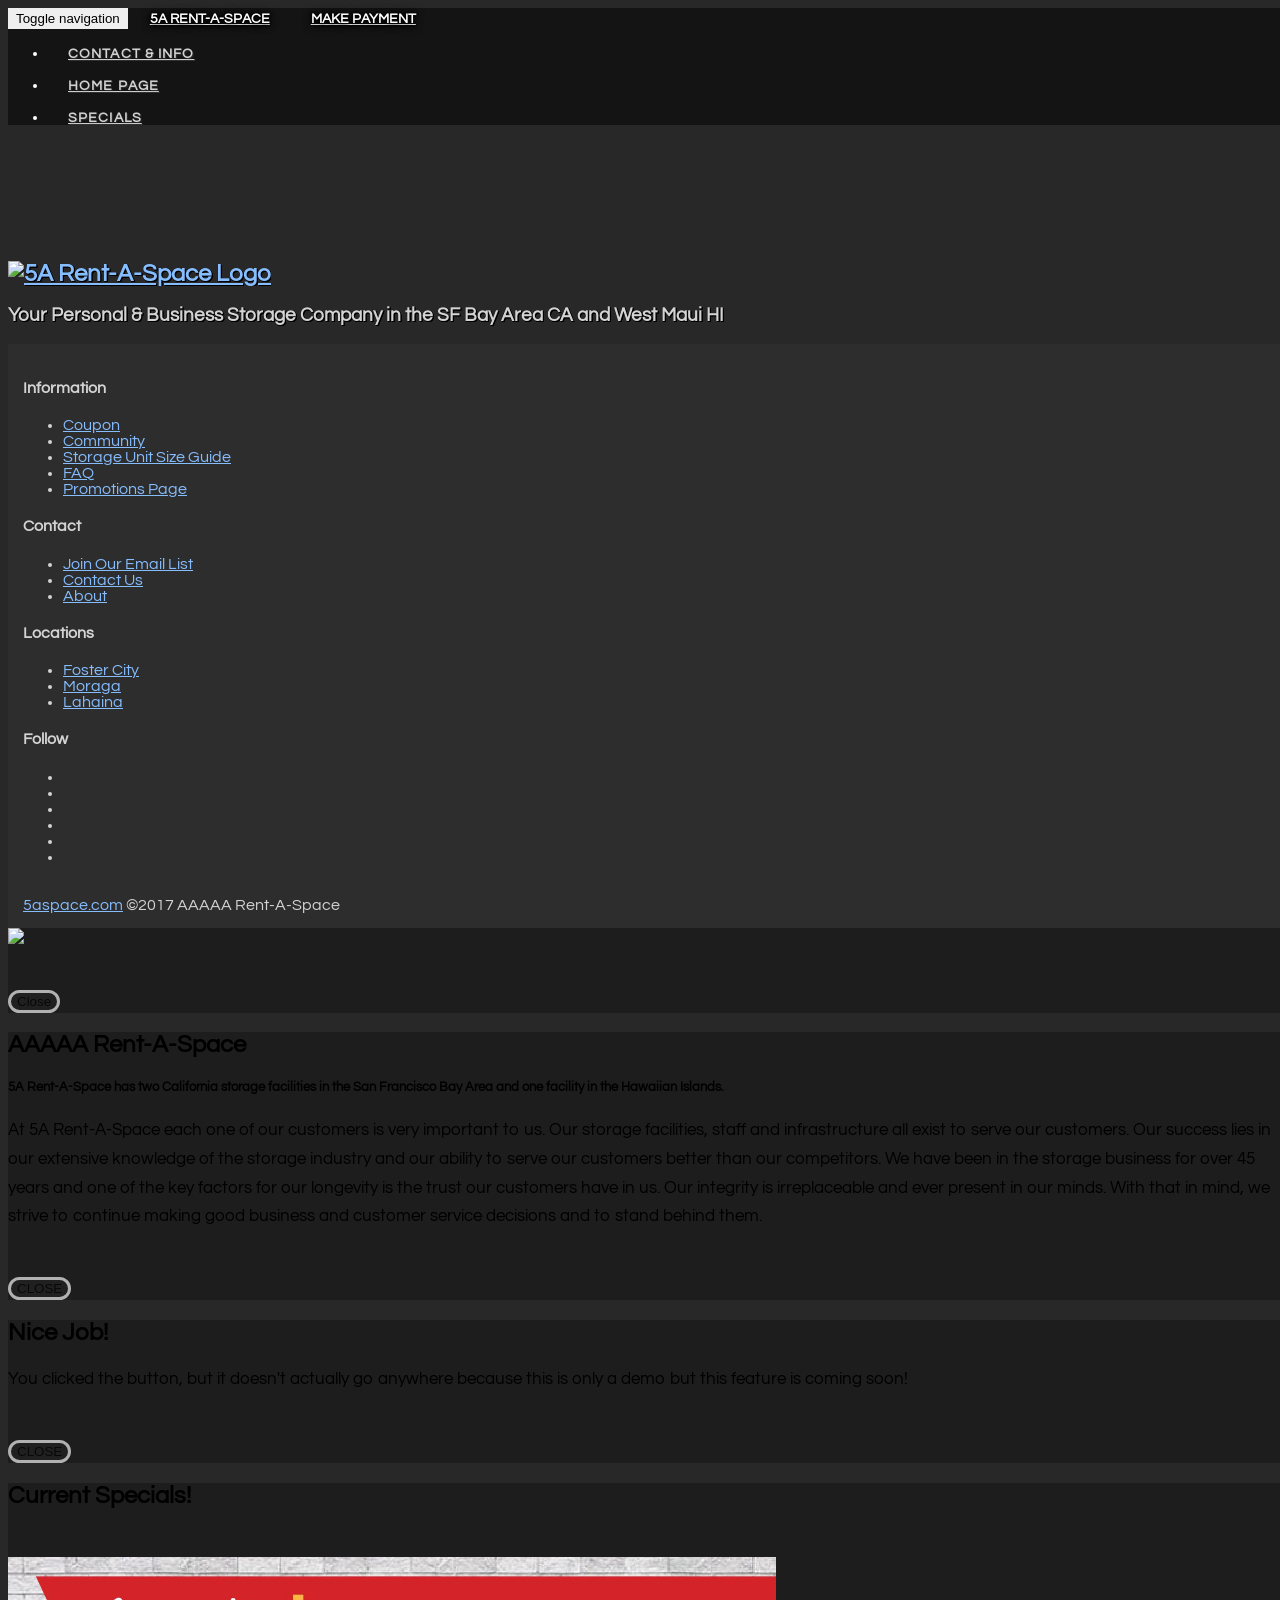
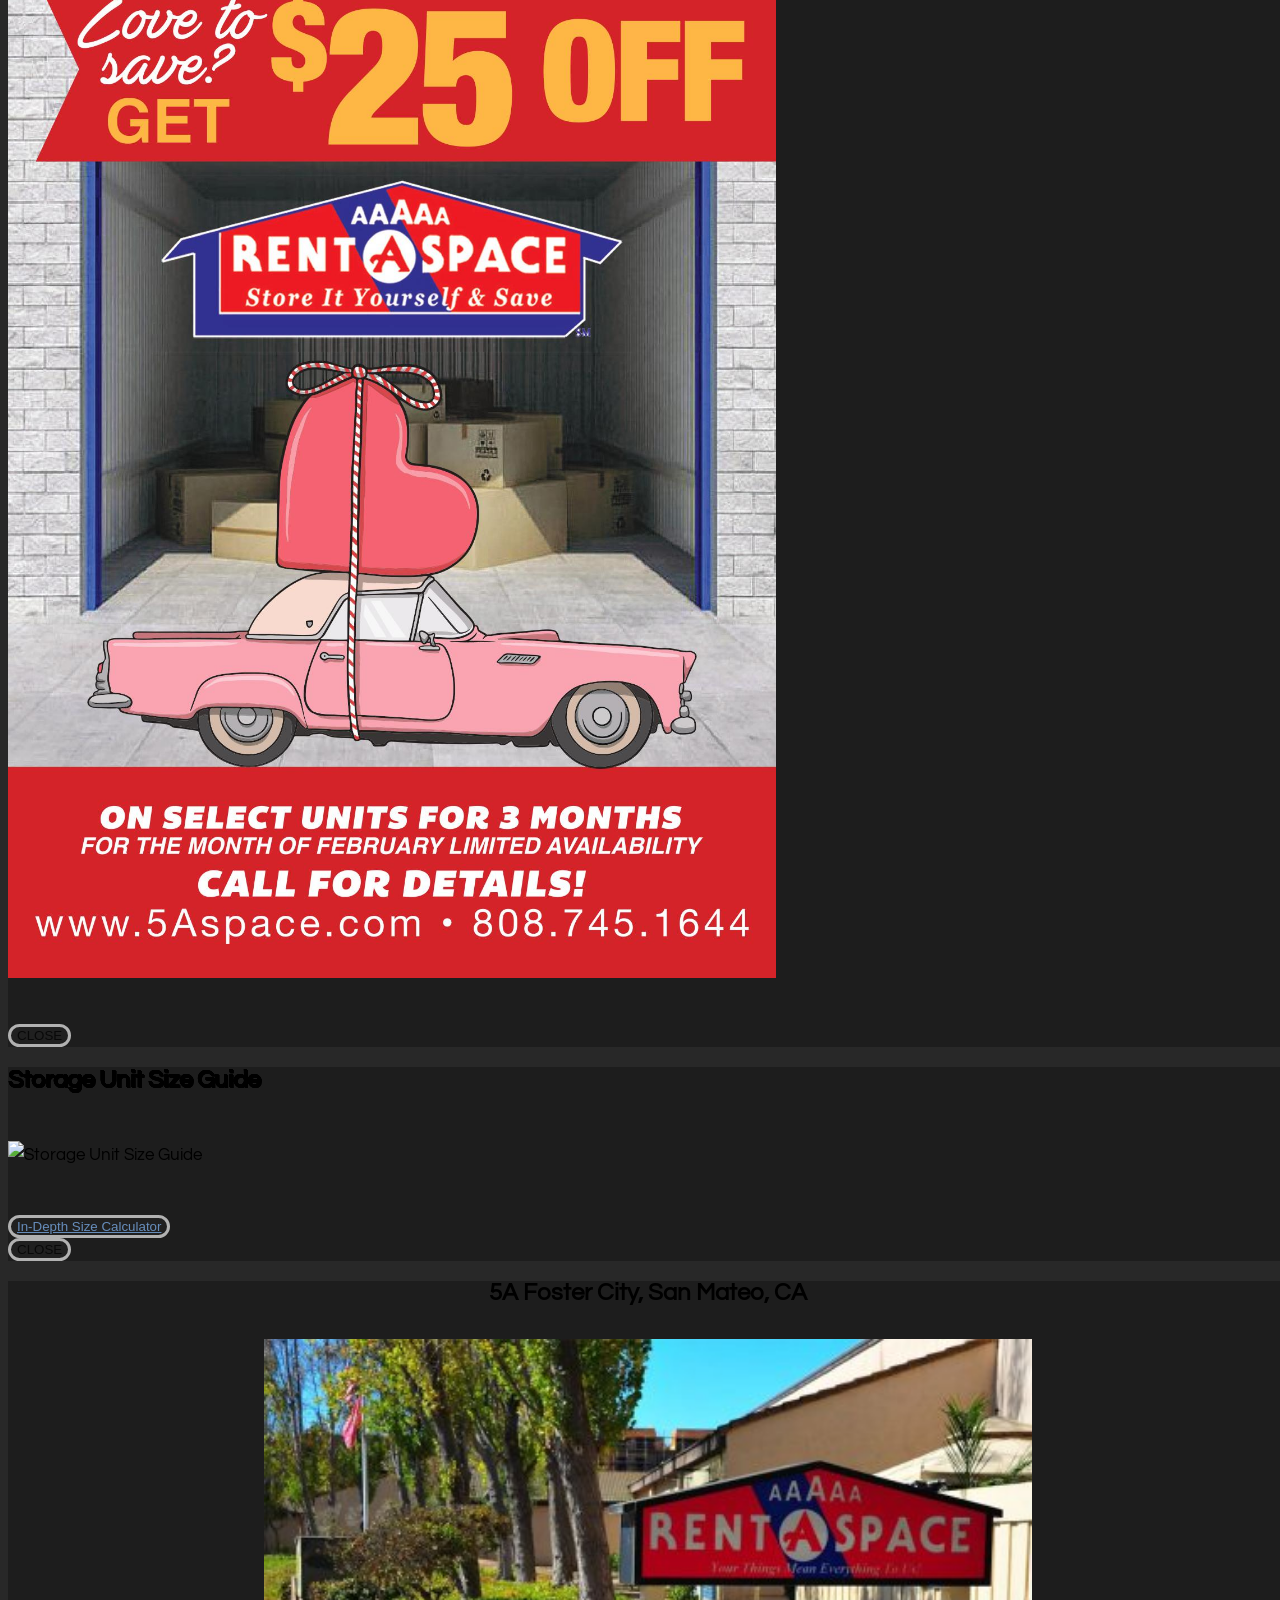
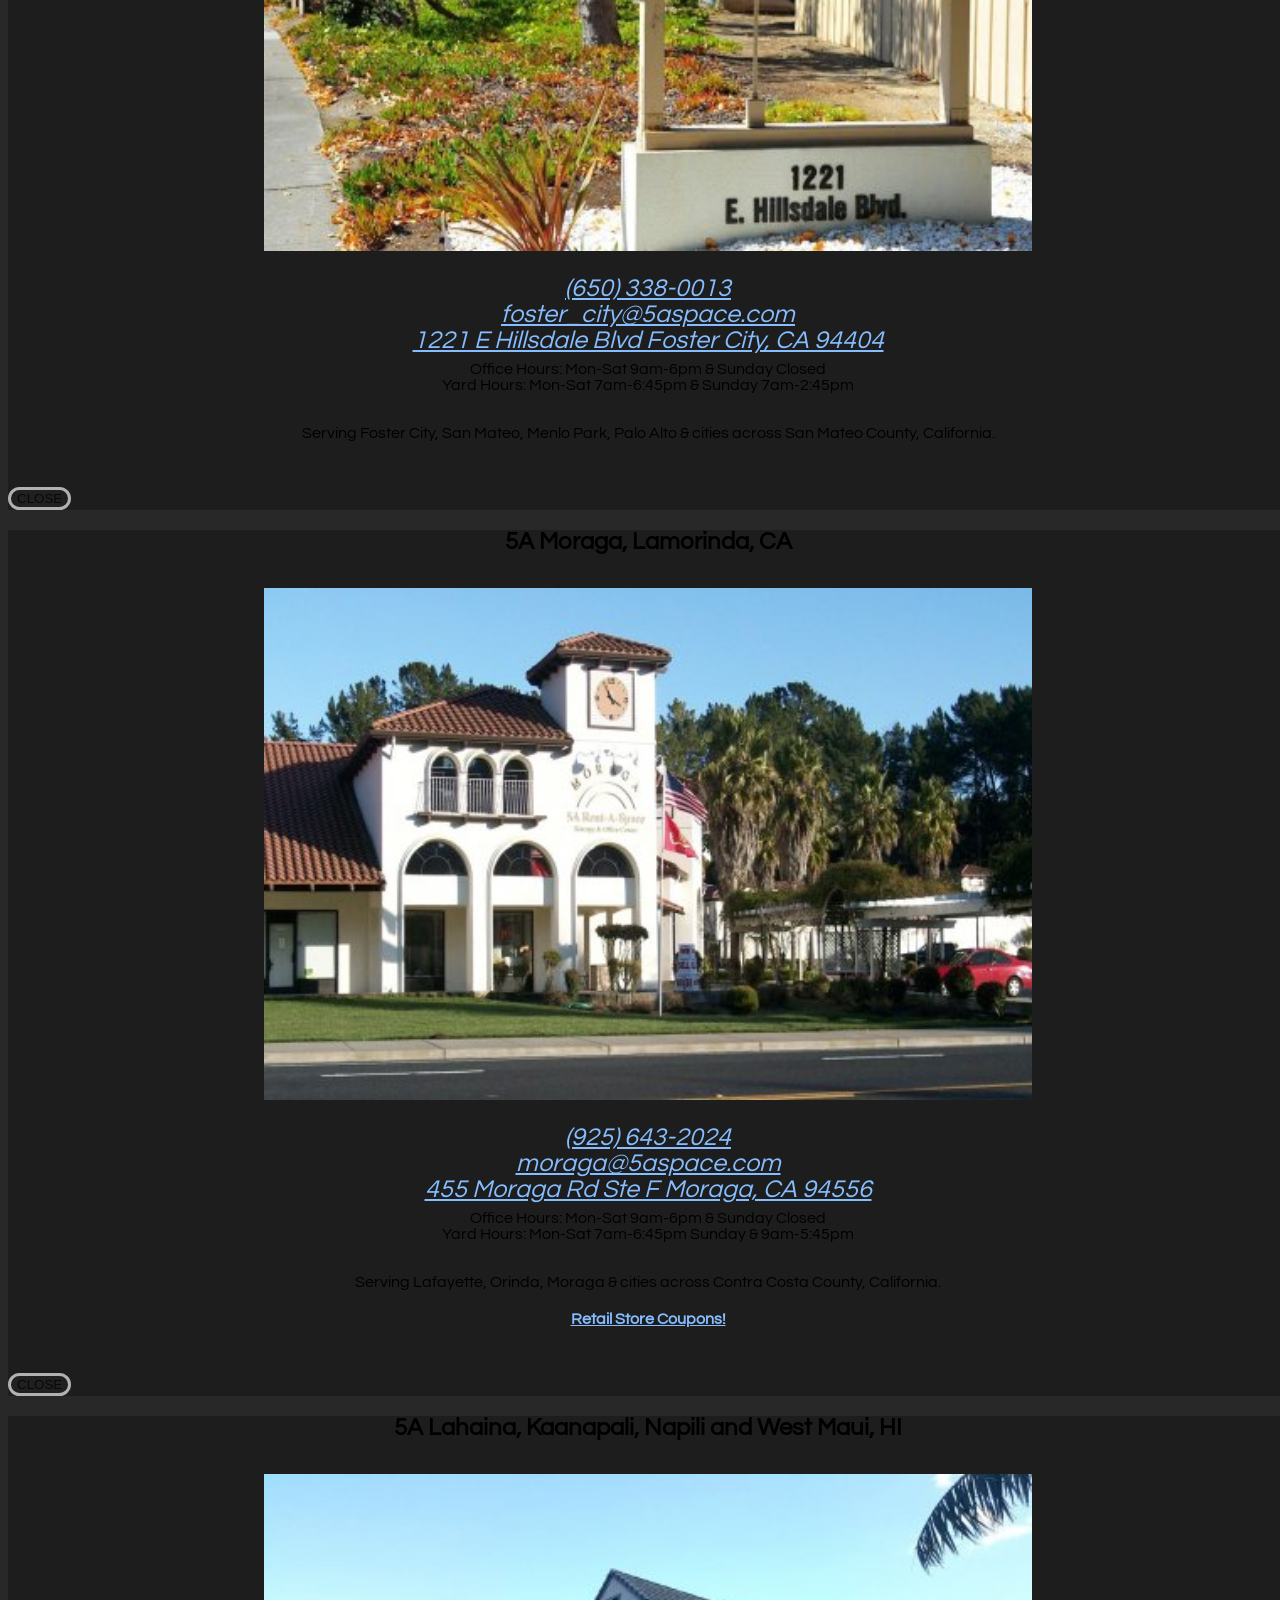
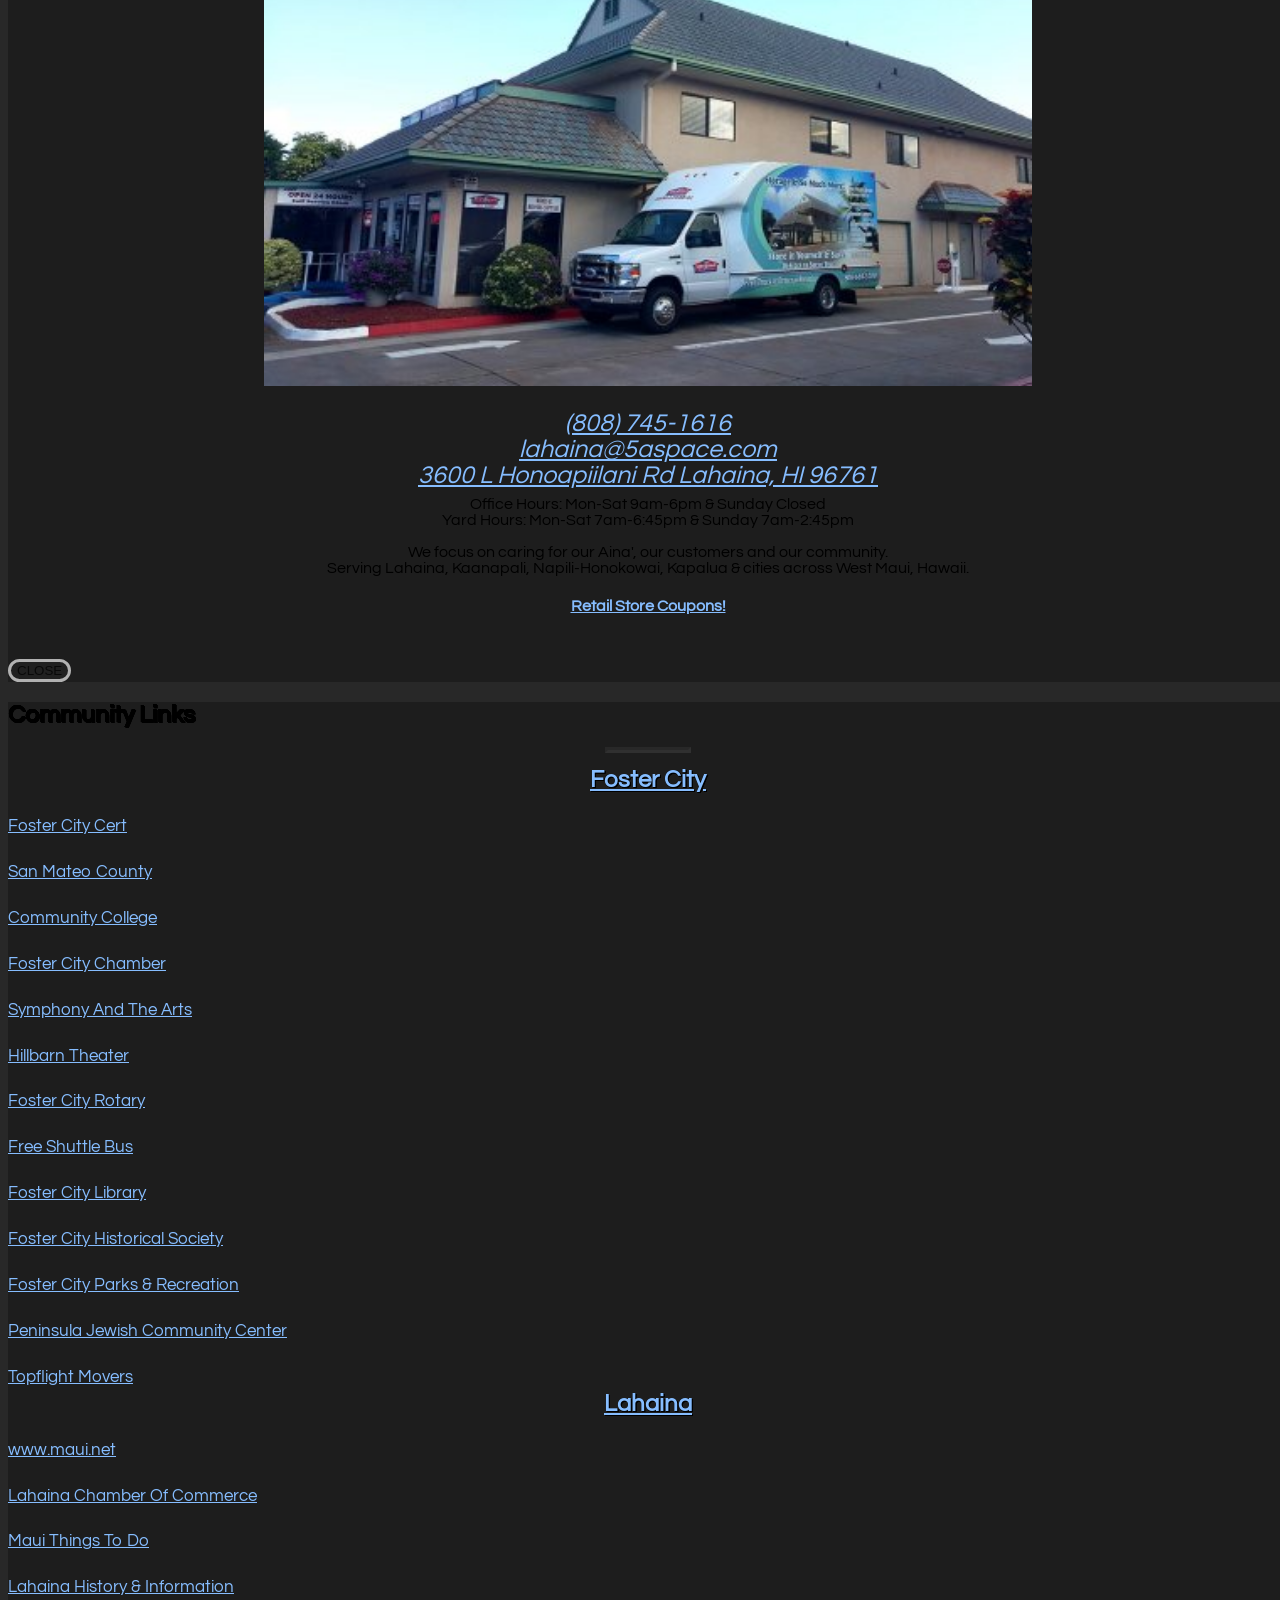
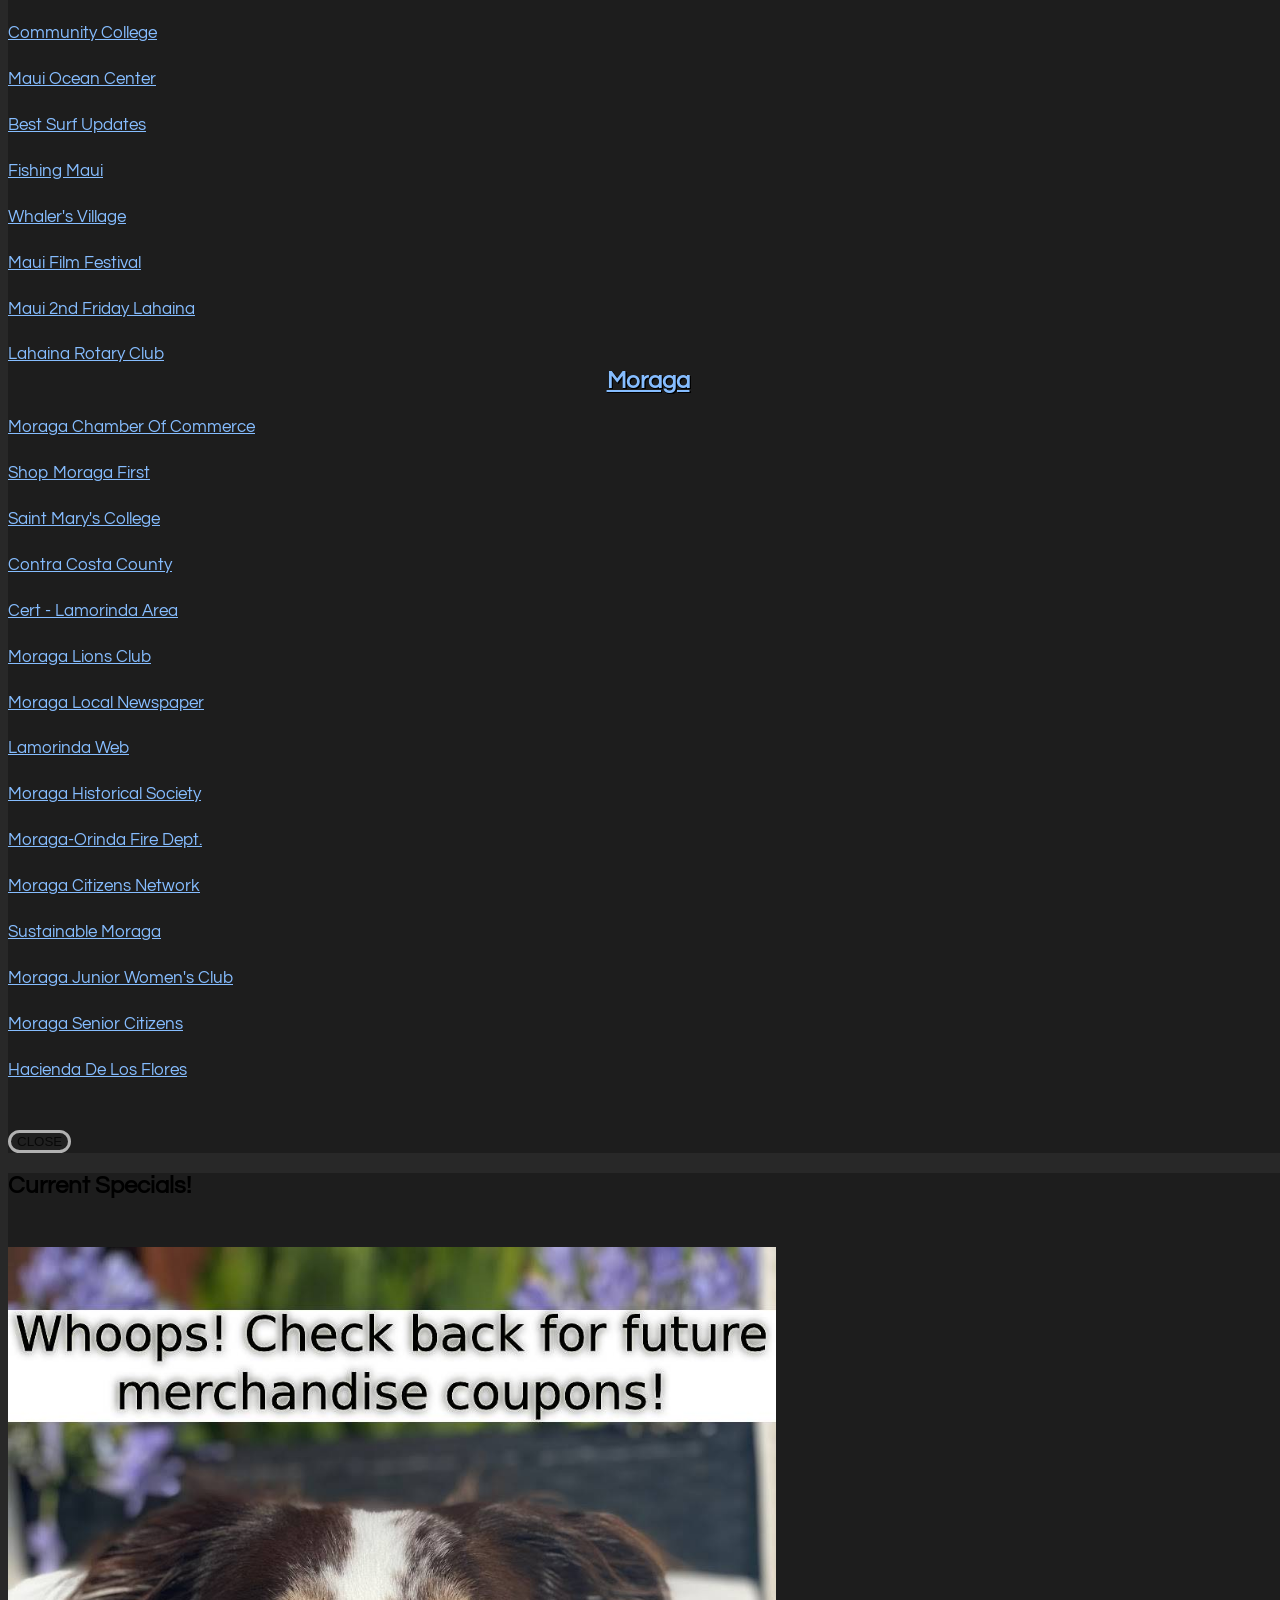
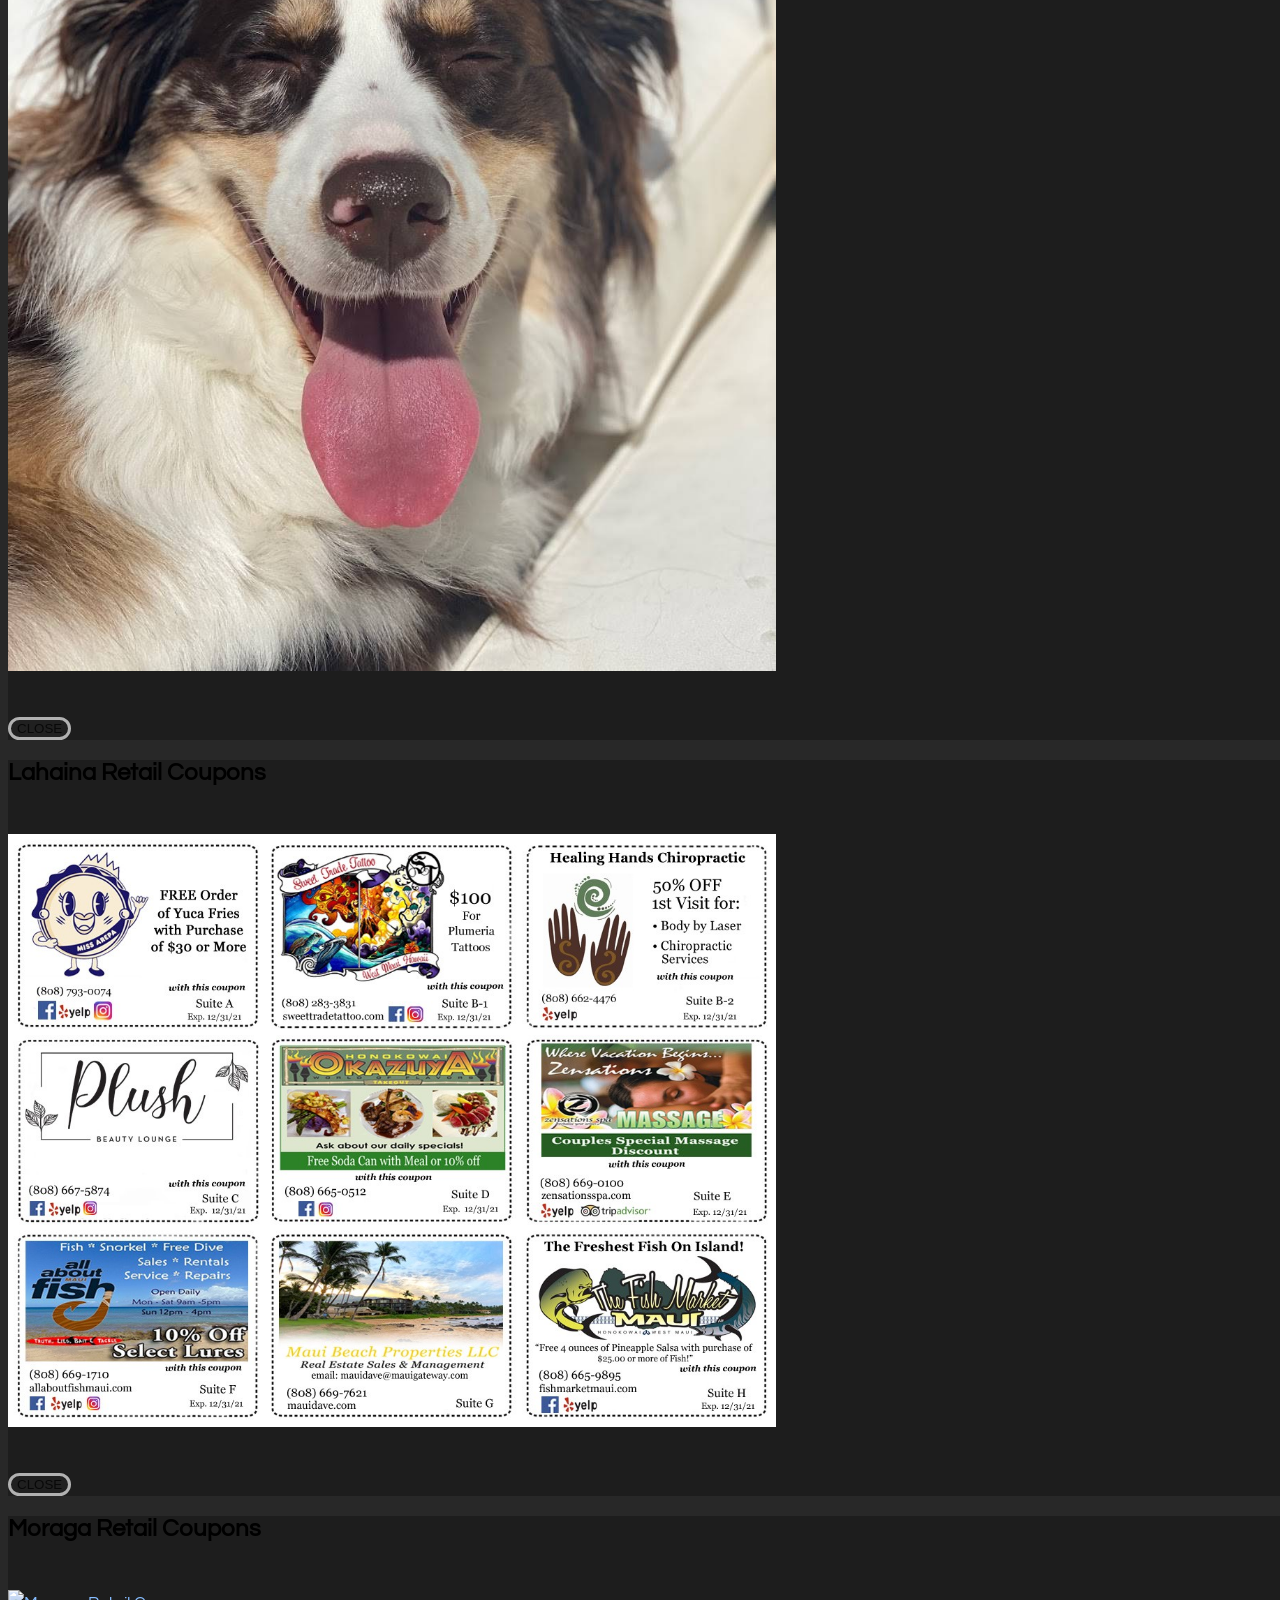
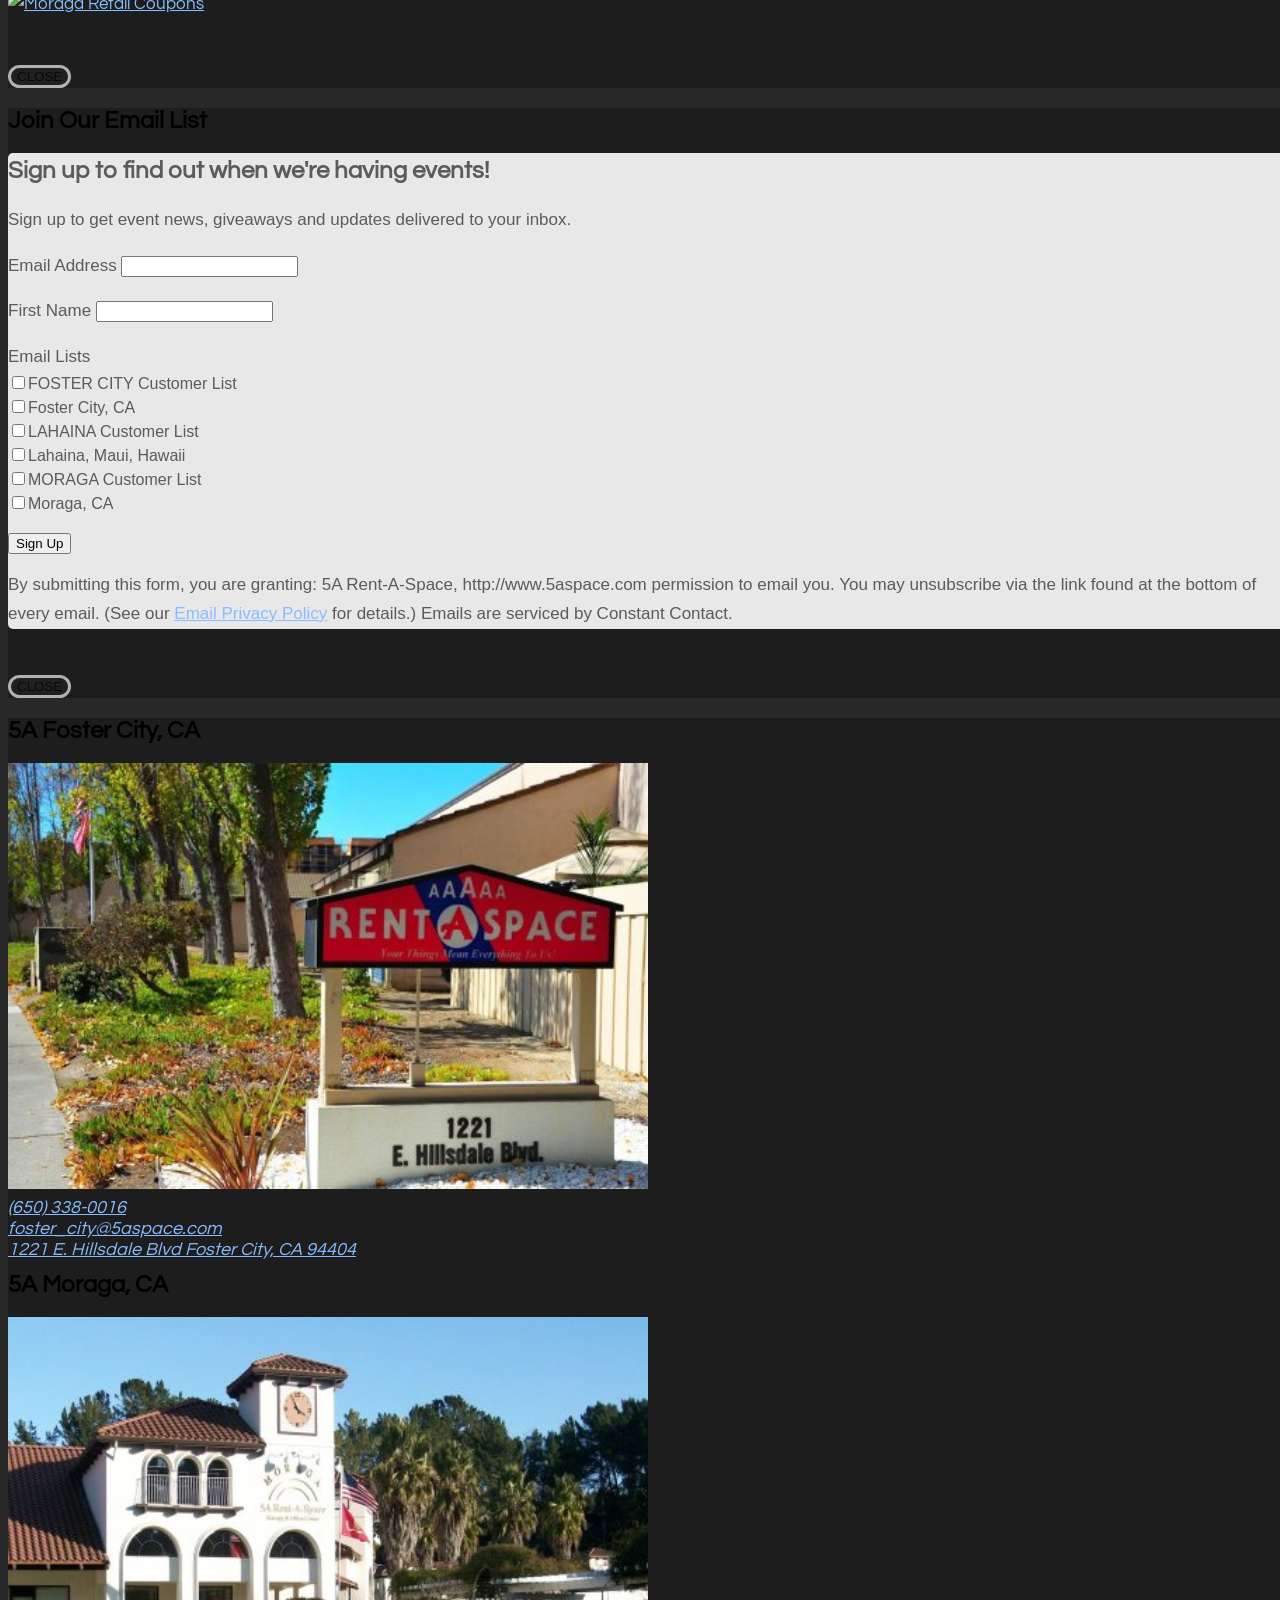
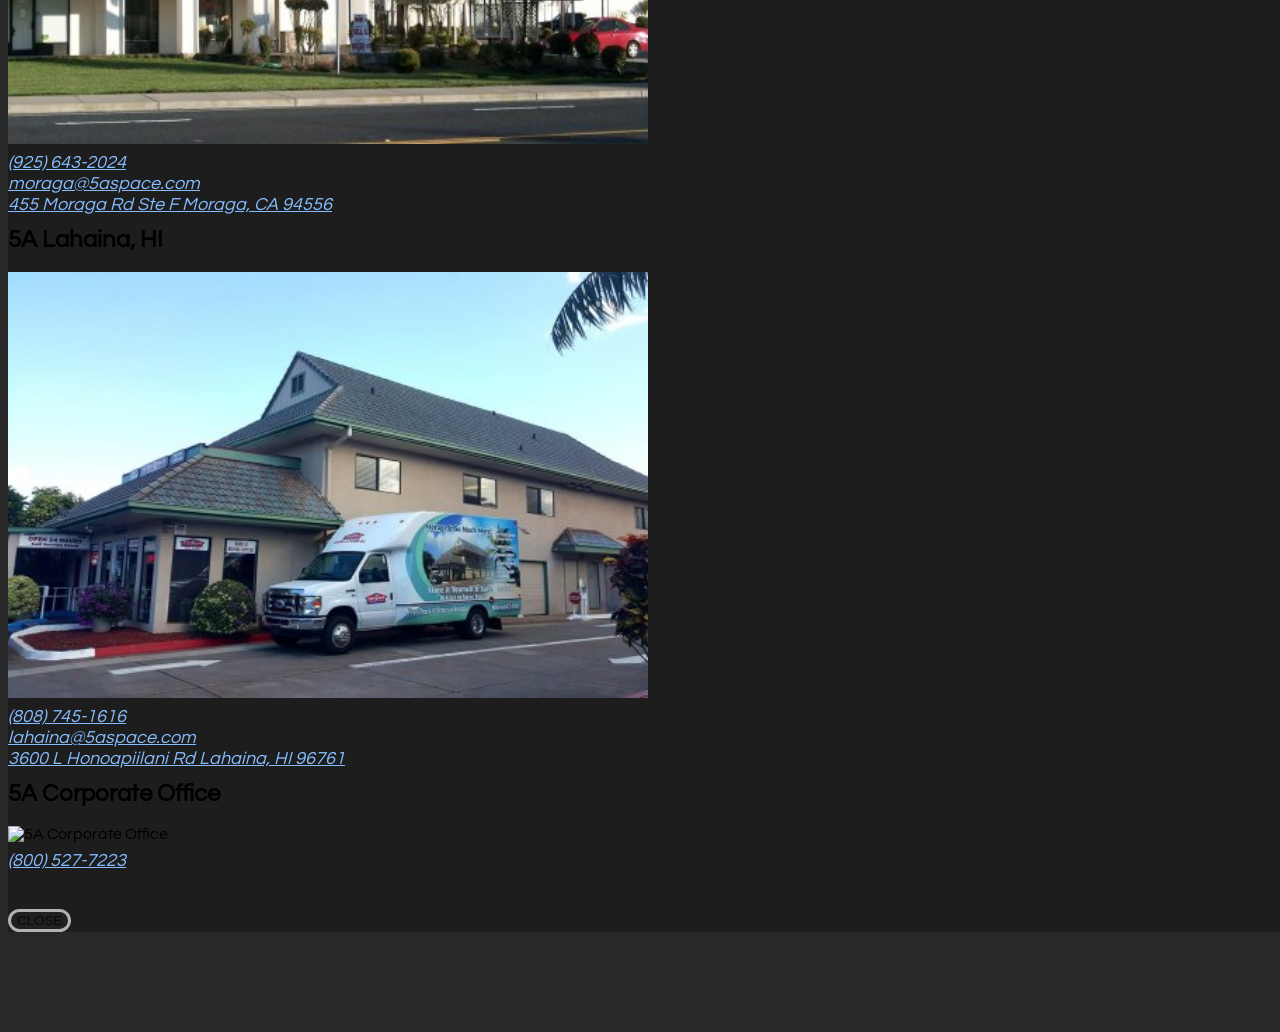
==== commit 5e2676cb: "tracking to body" ====
--- a/calculator.html
+++ b/calculator.html
@@ -36,10 +36,7 @@
 <meta name="msapplication-TileColor" content="#ffffff">
 <meta name="msapplication-TileImage" content="fav/ms-icon-144x144.png">
 <meta name="theme-color" content="#ffffff">
-		  
-<!-- Tracking tag. Place in the <body> section of webpage -->
-<!-- Privacy policy at http://tag.brandcdn.com/privacy -->
-<script type="text/javascript" src="//tag.brandcdn.com/autoscript/5arentaspace_vg1wamvrovvzeja9/5A_RENT_A_SPACE.js"></script>
+
 	
 <script>
   (function(i,s,o,g,r,a,m){i['GoogleAnalyticsObject']=r;i[r]=i[r]||function(){
@@ -955,6 +952,9 @@
 <script type="text/javascript" src="https://rw1.marchex.io/euinc/number-changer.js">
 </script>
 <!-- end ad widget -->
-
+		  
+<!-- Tracking tag. Place in the <body> section of webpage -->
+<!-- Privacy policy at http://tag.brandcdn.com/privacy -->
+<script type="text/javascript" src="//tag.brandcdn.com/autoscript/5arentaspace_vg1wamvrovvzeja9/5A_RENT_A_SPACE.js"></script>
   </body>
 </html>
